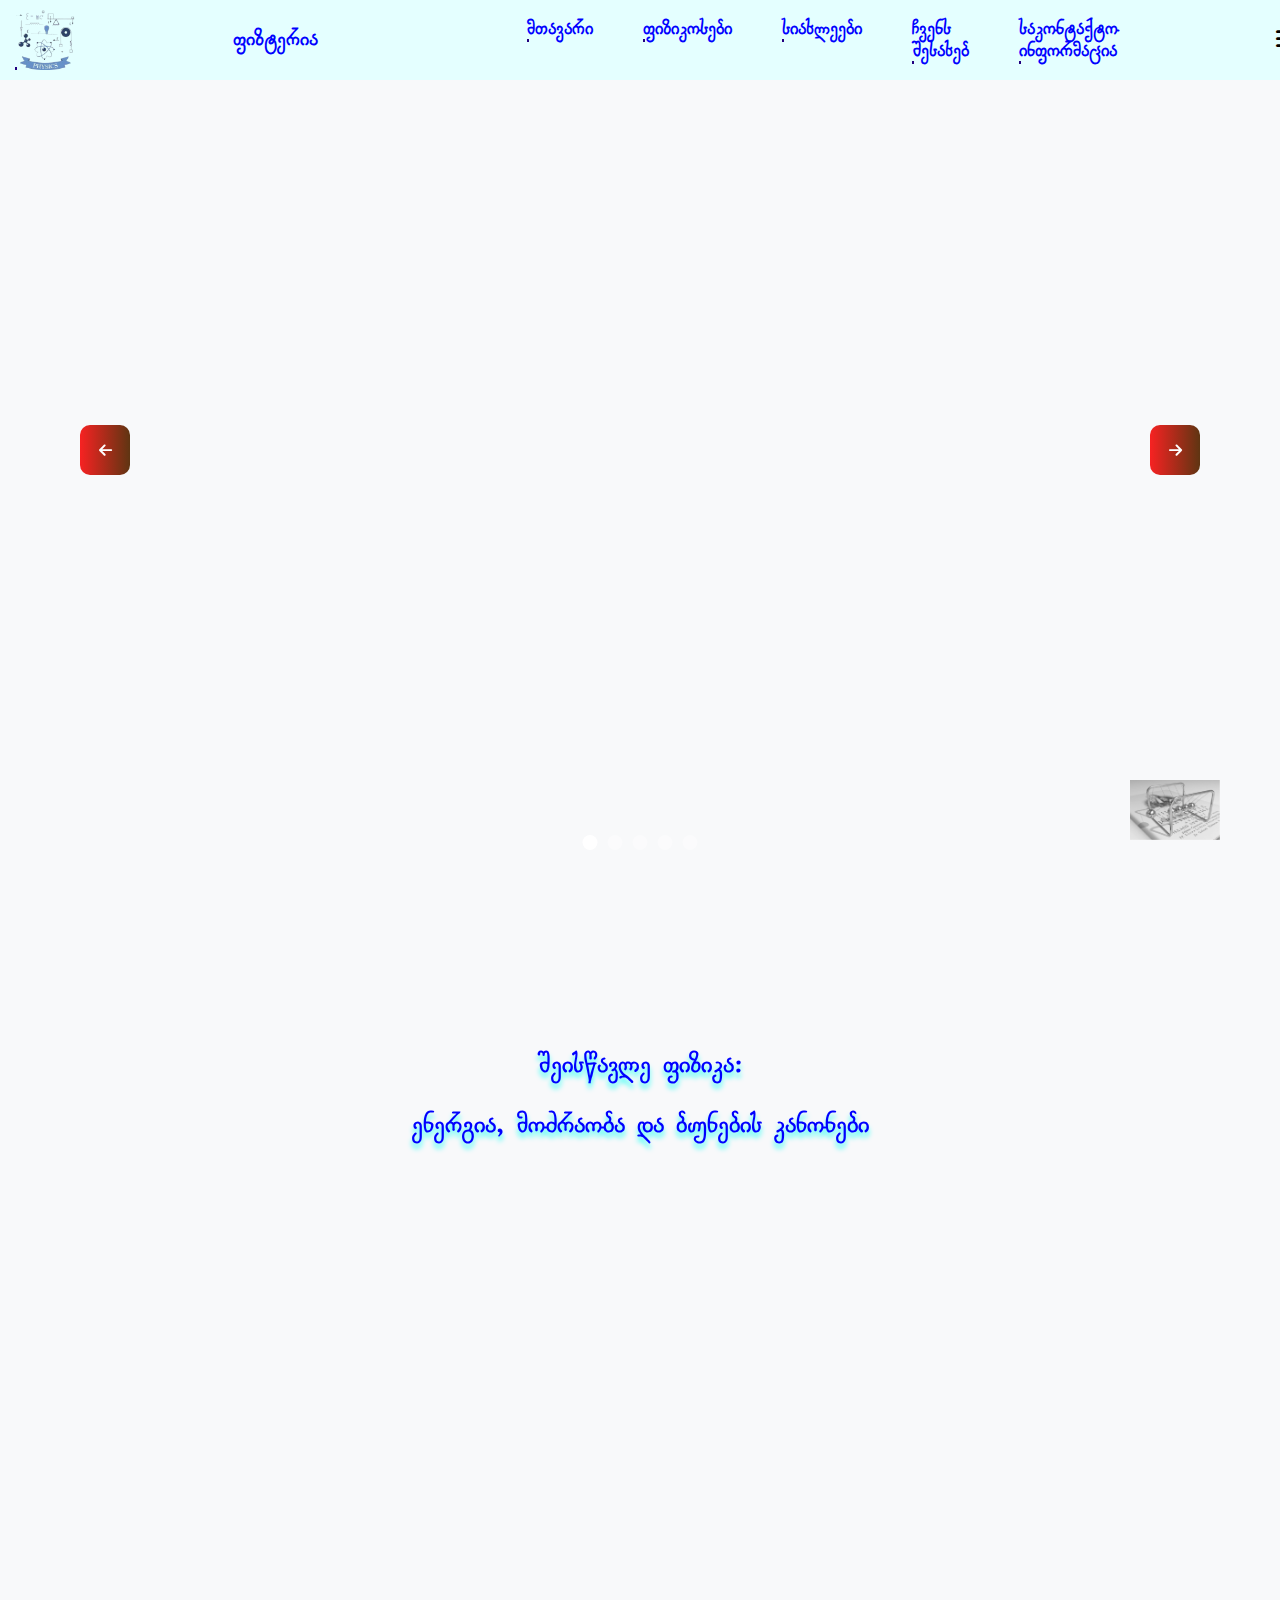
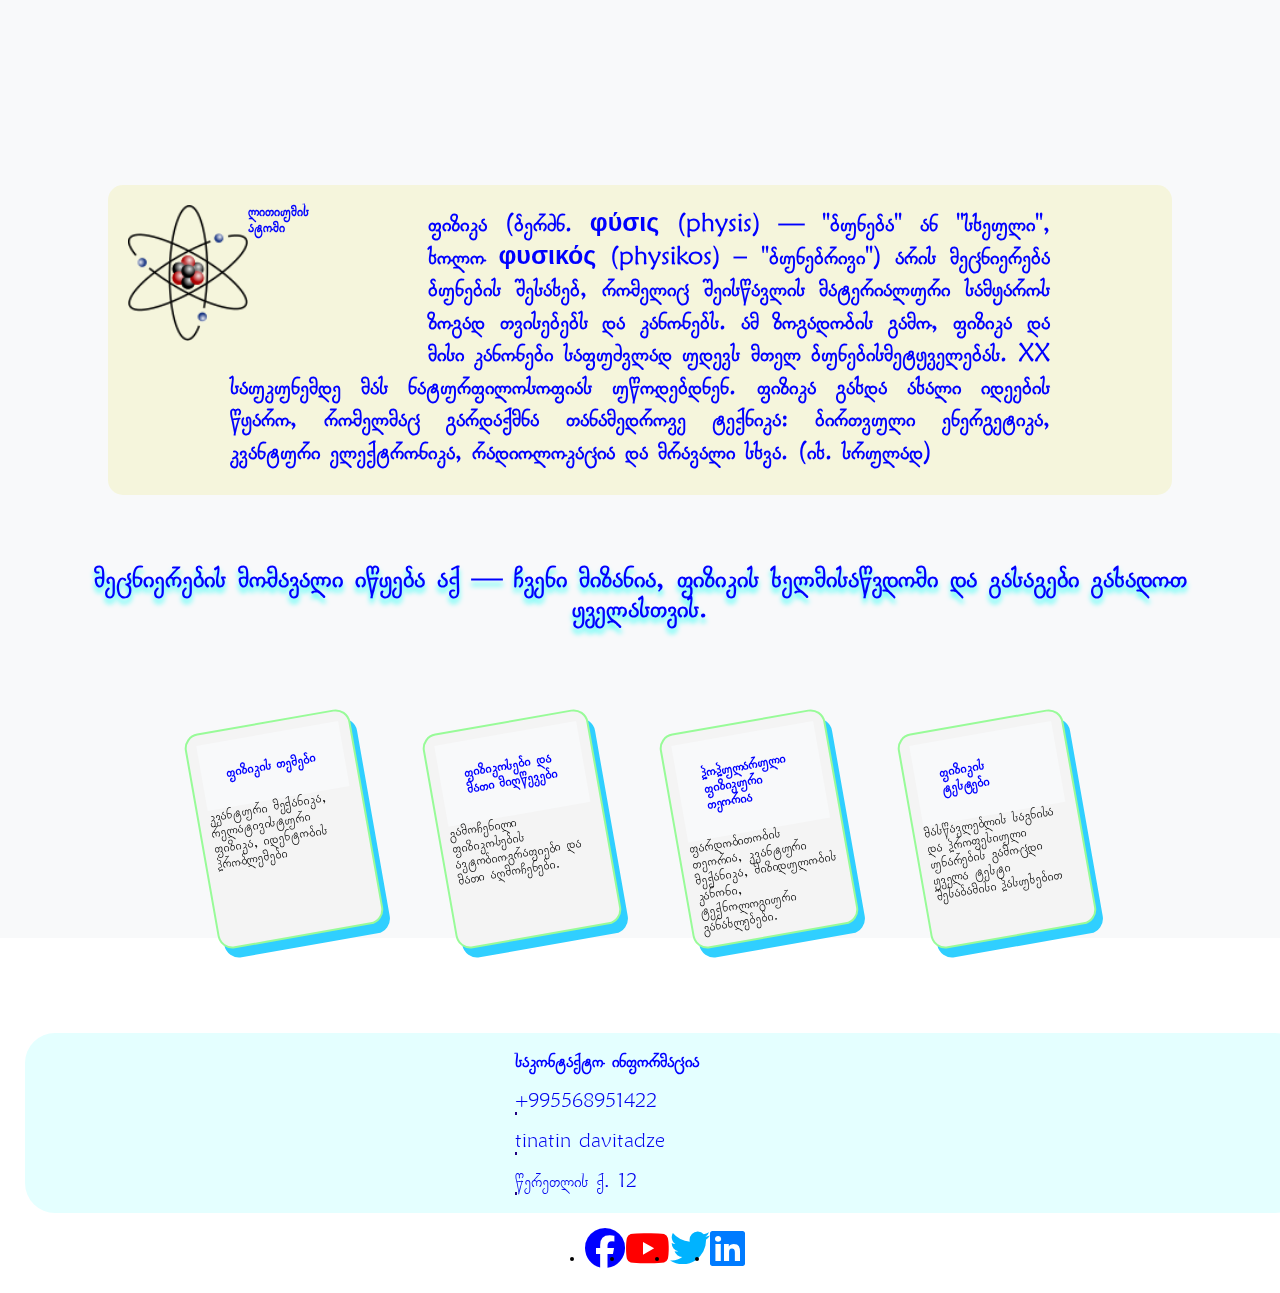
==== index.html @ 35d52744 "index.js" ====
<!DOCTYPE html>
<html lang="ka">
<head>
    <link rel="icon" href="/images/Newtons_cradle.gif">

    <meta name="viewport" content="width=device-width, initial-scale=1.0" />

    <link rel="stylesheet" href="/styles/reset.css">

    <link rel="stylesheet" href="//cdn.web-fonts.ge/fonts/alk-life/css/alk-life.min.css">

    <link rel="stylesheet" href="./styles/fonts.css">

    <link rel="stylesheet" href="styles/style.css"> 

    <link rel="stylesheet" href="styles/responsive.css"> 

    
 

    <link rel="stylesheet" href="https://cdnjs.cloudflare.com/ajax/libs/font-awesome/6.7.2/css/all.min.css">

    <!-- <link rel="stylesheet" href="https://cdnjs.cloudflare.com/ajax/libs/font-awesome/6.5.1/css/all.min.css"> -->

    <link rel="stylesheet" href="https://phet.colorado.edu/ka/simulations/filter?subjects=physics&type=html">

    <link rel="preconnect" href="https://fonts.googleapis.com">

    <link rel="preconnect" href="https://fonts.gstatic.com" crossorigin>

    <link href="https://fonts.googleapis.com/css2?family=Boldonse&family=Playfair+Display:ital,wght@0,400..900;1,400..900&family=Roboto:ital,wght@0,100..900;1,100..900&display=swap" rel="stylesheet">


<!-- დასერჩვის ოპტიმიზაცია, ხშირად იყოს ძებნადი, ამოვიდეს ძებნის სიაში -->
    <meta name="description" content="Educational">   <!--აღწერა-->

    <meta name="keywords" content="physic,test,Isaac Newton,albert Einstein">   <!--მნიშვნელოვანი სიტყვები-->

    <meta name="author" content="Tinatin Davitadze">  <!--ვინ შექმნა ეს საიტი-->


    <!--  facebook meta tags -->

    <meta property="og:url"                content="https://tinatin99.github.io/my_project/" />

    <meta property="og:type"               content="educational" />

    <meta property="og:title"              content="PhysTeria" />

    <meta property="og:description"        content="How important is the knowledge of physics to a person's life?" />

<!-- რამდენად მნიშვნელოვანია ფიზიკის ცოდნა ადამიანის ცხოვრებაში? -->

<meta property="og:image"              content="http://static01.nyt.com/images/2015/02/19/arts/international/19iht-btnumbers19A/19iht-btnumbers19A-facebookJumbo-v2.jpg" />






        <title>მთავარი / ფიზტერია</title>


        <!-- გადასახედი და დასაზუსტებელი -->

        <!-- https://responsivetesttool.com/ -->

         <!-- https://validator.w3.org/#validate_by_input -->

          <!-- google transfonter -->

          <!-- webkit     webfonts -->

           <!-- autoprefix -->

            <!-- minify.css -->

              <!--unminify.css -->


              <!-- Autoprefixer CSS online
Autoprefixer is a PostCSS plugin which parses your CSS and adds vendor prefixes 
Autoprefixer CSS ონლაინ
Autoprefixer არის PostCSS მოდული, რომელიც აანალიზებს თქვენს CSS-ს და ამატებს გამყიდველის პრეფიქსებს. პრობლემურ ტეგებს ამოწმებს და ამატებს თუ არასრულად გვაქვს გაწერილი, რადგან შემდგომში საიტი იყოს ყველა ბრაუზერისთვი წაკითხვადი.
-->

<!-- HTML Forms -->
              

   
</head>
<body class="physicsbody" id="physicsbody">
  

    <header >
      

        <a  href="index.html"><img class="logo_image"  src="/images/img2.png" alt="physic" title="ფიზიკა"></a>
        
        <h1> <strong> ფიზტერია </strong> </h1>
        
        <nav class="navigation" id="navigation">
            <ul>

                <li class="nav_li"><a href="index.html" target="_blank"><strong>მთავარი</strong></a></li>  
                
                
                <li class="nav_li"><a href="physicists.html" target="_blank"><strong>ფიზიკოსები</strong></a></li>


                <li class="nav_li"><a href="news.html" target="_blank"><strong>სიახლეები</strong></a></li> 

                                
                <li class="nav_li"><a href="about.html" target="_blank"><strong>ჩვენს</strong> <br> <strong>შესახებ</strong></a></li>

                
                <li class="nav_li"><a href="contact.html" target="_blank"><strong>საკონტაქტო</strong><br><strong>ინფორმაცია</strong></a></li>
            </ul>
        </nav>


        <div class="burger" id="burger">
            <i class="fa-solid fa-bars"></i>
        </div>
        
        

    </header>


        <!--ვალიდატორში შეცდომა -->

        <section >
            <div class="slider-wrapper" id="myDiv">
                <img class="key" src="img/ct.png" alt="">
                <button class="arrow arrow-left" id="arrow-left"> <i class="fa-solid fa-arrow-left"></i> </button>
                <button class="arrow arrow-right" id="arrow-right"> <i class="fa-solid fa-arrow-right"></i> </button>

                <div class="slider" id="slider">

                </div>
            </div>
        </section>

        <!-- autoprefixer -->
    





        <section>
            <div id="home2" class="home2">
                <h3 class="home"><strong>შეისწავლე ფიზიკა: <br><br> ენერგია, მოძრაობა და ბუნების კანონები</strong></h3>
                <iframe class="video1" width="90%" height="500" src="https://www.youtube.com/embed/_SDRHrCsmT0?si=aQcc56INq0ewlYPB" title="YouTube video player" frameborder="0" allow="accelerometer; autoplay; clipboard-write; encrypted-media; gyroscope; picture-in-picture; web-share" referrerpolicy="strict-origin-when-cross-origin" allowfullscreen></iframe>
            </div>
        </section>

          

     





        <section>
            <div class="phisic-card">  
                 <div class="geo-rel">
                    <img class="float" src="/images/atom.png" alt="atom" title="ლითიუმის ატომი">  
                    <p class="geo-rel1"><strong>ლითიუმის <br> ატომი</strong>
                    </p>
                </div>
                              
                   <div class="geo-text"> ფიზიკა (ბერძნ. φύσις (physis) — "ბუნება" ან "სხეული", ხოლო φυσικός (physikos) – "ბუნებრივი") არის მეცნიერება ბუნების შესახებ, რომელიც შეისწავლის მატერიალური სამყაროს ზოგად თვისებებს და კანონებს. ამ ზოგადობის გამო, ფიზიკა და მისი კანონები საფუძვლად უდევს მთელ ბუნებისმეტყველებას. XX საუკუნემდე მას ნატურფილოსოფიას უწოდებდნენ. ფიზიკა გახდა ახალი იდეების წყარო, რომელმაც გარდაქმნა თანამედროვე ტექნიკა: ბირთვული ენერგეტიკა, კვანტური ელექტრონიკა, რადიოლოკაცია და მრავალი სხვა. (იხ. სრულად)
                   </div>
            </div>   
        </section>

            <div id="news"> <h3 class="news"><b>მეცნიერების მომავალი იწყება აქ — ჩვენი მიზანია, ფიზიკის ხელმისაწვდომი და გასაგები გახადოთ ყველასთვის.</b></h3></div>


        <section id="td">
        
           <div class="box1"> <div class="index">
            <h4 class="news"><b>ფიზიკის თემები</b></h4>კვანტური მექანიკა, რელატივისტური ფიზიკა, იდენტობის პრობლემები
        </div></div>
           <div class="box1">   <div class="index">
            <h4 class="news"><b>ფიზიკოსები და მათი მიღწევები</b></h4><p>გამოჩენილი ფიზიკოსების ავტობიოგრაფიები და მათი აღმოჩენები.</p>
        </div></div>
           <div class="box1"> <div class="index">
            <h4 class="news"><b>პოპულარული ფიზიკური თეორია</b></h4>
            ფარდობითობის თეორია,
            კვანტური მექანიკა,

            მიზიდულობის კანონი,

            ტექნოლოგიური განახლებები.
        </div></div>
           <div class="box1"> <div class="index">
            <h4 class="news"><b>ფიზიკის ტესტები</b></h4>
            <p>მასწავლებლის საგნისა და პროფესიული უნარების გამოცდი ყველა ტესტი შესაბამისი პასუხებით</p>
        </div>
     </div>
       
    </section>




<!-- ფსევდო ელემენტები (პირველი ხაზი განსხვავებულიიყოს, ან ასობგერა, შევუცვალოთ ფორმა, ზომა ან ყველაფერი ერთად შეგვიძლია გავწეროთ ფსევდოკლასებით)-->

     
        
   
       <img class="chat_icon" src="/images/Newtons_cradle.gif" alt="Newtons_cradle"> 
       
    </main>
  

    <footer>
     

    <section class="sacont" id="contact">
           
    <ul class="li_cont">      
        <p class="geo-rel"> <b>საკონტაქტო ინფორმაცია</b></p> <br> <br> 
        <li><a class="contact" href="tel:+995568951422">+995568951422</a></li><br>
      
        <li><a class="contact" href="mailto:tinatindavitadze7.com">tinatin davitadze</a></li><br>
        
       

        <li><a class="contact"href="https://www.google.com/maps/search/%E1%83%96%E1%83%94%E1%83%A1%E1%83%A2%E1%83%90%E1%83%A4%E1%83%9D%E1%83%9C%E1%83%98,+%E1%83%AA%E1%83%9D%E1%83%A2%E1%83%9C%E1%83%94+%E1%83%93%E1%83%90%E1%83%93%E1%83%98%E1%83%90%E1%83%9C%E1%83%98%E1%83%A1+%E1%83%A5%E1%83%A3%E1%83%A9%E1%83%90/@42.1140526,43.0311178,15.33z?entry=ttu&g_ep=EgoyMDI1MDExNS4wIKXMDSoASAFQAw%3D%3D">წერეთლის ქ. 12</a></li>
    </ul>




   

</section>
    <div id="fa">

        <li><i class="fa-brands fa-facebook"></i></li>
        <li><i class="fa-brands fa-youtube"></i></li>
        <li><i class="fa-brands fa-twitter"></i></li>
        <li><i class="fa-brands fa-linkedin"></i></li>
    </div>
</footer>

<script src="about.js"></script>
<script src="slider.js"></script>
<script src="script.js"></script>
</body>
</html>

 <!-- 04,12,2024
css psevdo-elements     ფსევდო ელემენტები
 პირველი ხაზი იყოს განსხვავებული  -->
---- styles/fonts.css ----
@font-face {
    font-family: 'BPG Irubaqidze';
    src: url('../fonts/bpg-irubaqidze-webfont.eot'); /* IE9 Compat Modes */
    src: url('../fonts/bpg-irubaqidze-webfont.eot?#iefix') format('embedded-opentype'), /* IE6-IE8 */
         url('../fonts/bpg-irubaqidze-webfont.woff2') format('woff2'), /* Super Modern Browsers */
         url('../fonts/bpg-irubaqidze-webfont.woff') format('woff'), /* Pretty Modern Browsers */
         url('../fonts/bpg-irubaqidze-webfont.ttf') format('truetype'), /* Safari, Android, iOS */
         url('../fonts/bpg-irubaqidze-webfont.svg#bpg_irubaqidzeregular') format('svg'); /* Legacy iOS */
}
/* google.com-ში  transfonter ვკრიბავთ და პირველივეში შევდივართ ჯერ ვაგენერირებთ და შემდეგ  გავხსნით დაგენერირებულს ვირჩევთ რაც გვინდა და გახსნის შემდეგ ყველას მოვნიშნავთ და converts.
ჩამოტვირთულიდან stylesheet_ს ვაკოპირებთ და სტაილ.სსსში ვსვამთ, ხოლო ფოლდერიდან დანარჩენს ვაკოპირებთ და ფონტს ფოლდერში ვსვამთ.  */
@font-face {
    font-family: 'Playfair Display';
    src: url('PlayfairDisplay-BlackItalic.eot');
    src: url('PlayfairDisplay-BlackItalic.eot?#iefix') format('embedded-opentype'),
        url('PlayfairDisplay-BlackItalic.woff2') format('woff2'),
        url('PlayfairDisplay-BlackItalic.woff') format('woff'),
        url('PlayfairDisplay-BlackItalic.svg#PlayfairDisplay-BlackItalic') format('svg');
    font-weight: 900;
    font-style: italic;
    font-display: swap;
}


@font-face {
    font-family: 'Roboto Condensed';
    src: url('RobotoCondensed-Black.eot');
    src: url('RobotoCondensed-Black.eot?#iefix') format('embedded-opentype'),
        url('RobotoCondensed-Black.woff2') format('woff2'),
        url('RobotoCondensed-Black.woff') format('woff'),
        url('RobotoCondensed-Black.ttf') format('truetype'),
        url('RobotoCondensed-Black.svg#RobotoCondensed-Black') format('svg');
    font-weight: 900;
    font-style: normal;
    font-display: swap;
}
---- styles/style.css ----
/* @import url("//cdn.web-fonts.ge/fonts/alk-life/css/alk-life.min.css"); */
/* ფონტის ლინკი ქართული */

/* @import url('https://fonts.googleapis.com/css2?family=Playfair+Display:ital,wght@0,400..900;1,400..900&display=swap'); */
/* ფონტის ლინკი ლათინური */


 /* body{
  background-color: blanchedalmond;
  font-family: Arial, Helvetica, sans-serif;
 } */


 /* body {

  background-color: #f4f4f4;
} */


header{  
  background-color: rgb(228, 508, 299);  
  font-size: 22px;
  color:black;
  position: fixed;
  display: flex;
  align-items: center;
  justify-content: space-between;
  width: 100%;
  top: 0;
  left:0 ;  
  padding: 10px 15px; 
  z-index: 1;
   /* position: relative; */
 }

.logo_image{
  width: 60px;
  height: 60px;
}

.navigation ul {
  display:  flex;
  }

.nav_li{
  margin-left: 50px;  
 }

.headerA{
  text-decoration: none;

}

.headerA:hover{
 font-size: 40px;

}






/* header-ის hoveri */
 /* header - ს დაჰოვერება გავუკეთოთ, კურსორის მიტანისას ცვლილება, a ანქორ ტეგი იქნება რელატივი, ხოლო  ბიფორი და აფტერი აბსოლუტი
სწორია*/
/* ტექსტს ხაზები რომ მოვაშოროთ უნდა გავწეროთ text- decoration:nane; */


a{
  position: relative;
  }
    a::after{
      content: "";
      height: 3px;
      width: 2px;
      position: absolute;
      bottom: 0;
      left: 0;
      background-color:rgb(34, 0, 128) ;
      display: block;
      /* transition: width 2s linear 1s; */
    }
  
    a:hover::after{
      width: 100%;
    }
  




.Newtones_cradle{
   margin-top: 80px;
   font-size: 14px;   
 }

.imgtitle{
  width: 10px;
}


  b,strong{
   width: 30px;
   color:blue;
   width: 50px;
   height: 10px;
   font-weight: bold;
  }

  a{
   text-decoration: none;
   }
   
  

   h1{
    font-size: 24px;
    color: black;
    background-color: rgb(228, 508, 299);
   }


  
   .Newtones_cradle{
     font-size: 20px;
     display: inline-block;
     
   }
   
   .maps_if{      
      margin-top: 5px;
      margin-bottom: 5px;
      margin-left: 5px;
      
   }

   #exp{ 
    display: inline-block;
    display: flex;
    margin-top: 80px;
    width: 80%;
    display: flex;
    justify-content: center;
    padding: 40px;
    margin-left: 175px;
    }
 .exp{
  padding: 50px;
 }
 #exsp_text{

  font-size: 40px;
  text-shadow:0 3px 15px #6200ea;
  color:#6200ea;
  margin-bottom: 50px;
  display: flex;
  justify-content: center;
  align-items: center;
 
 }

 #contact{
    display: flex; 
    background-color: rgb(228, 508, 299); 
    justify-content: center; 
    font-size: 22px;
    padding: 20px;
    display: flex;
    margin-bottom: 15px;
    color: rgb(86, 48, 225);
    margin-top: 70px;
    border-radius: 30px;
 }
 
 .chat_icon{
  width: 90px;
  height: 60px;
  position: fixed;
  bottom: 60px;
  right: 60px;
  z-index: -1; 
}




 /* მთავარი გვერდი, სლაიდერი */


 /* slider */



/* slider */
#slider {
  width: 80%;
  height: 100vh;
  position: relative;
  margin: 0 auto;
}
.arrow {
  position: absolute;
  top: 50%;
  transform: translateY(-50%);
  width: 50px;
  height: 50px;
  background-image: linear-gradient(to right, #f72222, #5f3512);
  border-radius: 20%;
  color: white;
  cursor: pointer;
  border: none;
  font-size: 15px;
  z-index: 2;
}
.arrow-left {
  left: 80px
}
.arrow-right {
  right: 80px;
}
.arrow:hover {
  border: 2px solid white;
  background-size: 300% 100%;
}
/* .slider-title {
  position: absolute;
  top: 50%;
  left: 50%;
  transform: translate(-50%, -50%);
  font-family: 'Berkshire Swash', cursive;
  font-size: 3rem;
  letter-spacing: 0.15rem;
  color: white;
  background-color: rgba(0, 0, 0, 0.555);
  padding: 40px 70px;
  border-radius: 30px;
  text-align: center;
}
.slider-title:hover {
  box-shadow: 0 4px 40px rgba(0, 0, 0, 0.747);
} */
.dot {
  width: 15px;
  height: 15px;
  border-radius: 50%;
  background-color: white;
  margin: 5px;
  opacity: 40%;
}
.dot.active {
  opacity: 100%;
}
.dots {
  display: flex;
  position: absolute;
  z-index: 100;
  left: 50%;
  transform: translateX(-50%);
  bottom: 5%;
  cursor: pointer;
}
.fade {
  animation-name: fade;
  animation-duration: 5s;
}

@keyframes fade {
  from {opacity: 30%} 
  to {opacity: 1}
}
.key {
  max-width: 70px;
  opacity: 50%;
  position: absolute;
  bottom: 50px;
  right: 70px;
  z-index: 109;
}







 



/* footer */

/* სწორია */


footer{    
  margin-top: 100px;
  width: 100%; 
  margin: 0 auto;
  padding: 25px;
 
 background-color:white;
  /* background-color: rgb(86, 48, 255); */
}
.fa-facebook{
  color: blue;
  font-size: 40px;
}

.fa-youtube{
  color:red;
  font-size: 40px;
}

.fa-twitter{
  color: rgb(0, 179, 255);
  font-size: 40px;
}

.fa-linkedin{
  color: #007BFF;
  font-size: 40px;
}


#fa{
  display: flex;
  justify-content: center;
  align-items: center;
}
#ascot{
  display: block;
  margin: 0 auto;
  }









/* მთავარი გვერდი ვიდეო */
/* index.html */

.home2{
  padding: 60px;
  width: 80%;
  margin: 0 auto;
  margin-top: 50px;
  margin-bottom: 40px;
}

.video1{
  margin-top:40px ;
  margin: 0 auto;
}

.home{
  margin: 0 auto;
  margin-top: 40px;
  font-size:30px;
  margin-bottom: 40px;
}




.bg_image2{
  background-image:url('https://upload.wikimedia.org/wikipedia/ka/6/64/%E1%83%9B%E1%83%96%E1%83%98%E1%83%A1_%E1%83%A1%E1%83%98%E1%83%A1%E1%83%A2%E1%83%94%E1%83%9B%E1%83%90.png');
  height:500px;
  width: 100%;
  margin: 0 auto;
  background-color: rgb(218, 255, 196);
  background-position: center;
  background-repeat: no-repeat;
  background-size:cover; 
  /* margin-top: 40px; */
  position: relative;
  padding: 12px; 
  margin-top: 80px; 
}


/* BEM   მოდიფაიერი მეთოდოლოგია */
/* მთავარი გვერდი */

.physicsbody {
  font-family: 'BPG Irubaqidze', sans-serif;
  background-color: #f8f9fa; 
  width: 100%;
}
#physteria{
  display: flex;


}


/* BEM   მოდიფაიერი მეთოდოლოგია */
/* მთავარი გვერდი */


#physteria{
display: flex;
flex-direction: column;
width: 40%;
}


/* Global Styles */
.container {
  display: flex;
  flex-wrap: wrap;
  gap: 20px;
}

.container__box {
  max-width: 480px;
  width: 100%;
  padding: 20px;
   
  border-radius: 20px;
  box-shadow: 0 40px 55px rgb(102, 48, 255);
}

.container__box1 {
  max-width: 480px;
  width: 100%;
  padding: 20px;
  
  border-radius: 20px;
  box-shadow: 0 30px 45px purple;
}
.container__box--primary {
  background-color: #f0f0f0;
}

.container__box--secondary {
  background-color: #e0e0e0;
}

.container__item {
  width: 100%;
  margin-bottom: 20px;
}
.container__item1{
  width: 100%;
  margin-bottom: 20px;
}

.container__image {
  max-width: 150px;
  width: 100%;
  height: auto;
  float: left;
  padding: 20px;
}

.container__text {
  font-size: 16px;
  line-height: 1.5;
}

.container__title {
  font-size: 24px;
  font-weight: bold;
  margin-bottom: 20px;
}

/* Quotes Section */
.container--quotes {
  display: flex;
  flex-wrap: wrap;
  gap: 20px;
}

#container--quotes{
  max-width: 80%;
  display: flex;
  width: 100%;
  justify-content: center;
  margin-bottom: 50px;
  margin-left: 200px;
  gap: 200px;
}
.container__item--quote {
  width: calc(50% - 10px);
}

.container__item--quote p {
  font-style: italic;
}

#news2{
display: inline-block;
margin: 0 auto;
margin-left: 25%;
border-radius: 20px;

}
.news{
  font-family: 'BPG Irubaqidze', sans-serif;
  background-color: #f8f9fa; 
  margin: 0 auto;
  padding: 25px;
}
#news{
  margin: 0 auto;
  padding: 45px;
}



/* ფსევდო კლასები */



.container__text::first-line{
  color: rgb(0, 0, 0);
  font-size: 18px;
  font-weight: 700;
}
.container__text::first-letter{
  color: blue;
  font-size: 24px;
  font-weight:1000;
}
  
#td{
  max-width:900px;
  display: flex;
  width: 100%;
  justify-content: center;
  margin-bottom: 50px;
  margin-left: 50px;
  gap: 50px;
  margin: 0 auto;
}
#td1{
 
  display: flex;
  width: 100%;
  justify-content: center;
  margin-bottom: 50px;
  margin-left: 50px;
  gap: 200px;
}

#td1 {
  display: flex;
  flex-wrap: wrap;
  justify-content: space-around;
  gap: 20px;
}

.box {
  background-color: #f2f2f2;
  padding: 20px;
  border: 1px solid #ccc;
  width: 100%;
  max-height: 1000px;
  height: 100%;
  box-sizing: border-box;
  margin: 10px;
  word-wrap: break-word; /* Break long words to fit inside the box */
}


 .phisic-card {  
  gap: 20px; 
  max-width:80%;
  margin: 0 auto;
  padding: 20px;
  background-color: beige;
  border-radius: 15px;
}



img{
  float: left;  
  width: 40%;
  gap: 10px;
}
.img1{
  width:25px ;
}
     
/* ბგ იმიჯი */


 #bg_image{
  display: block;
  margin-top:250px;
  border-radius:15px ;

  
} 

.bg_image3{
  background-image:url('https://charlius.com/wp-content/uploads/2022/04/cropped-mwskyglow_moore_2500.jpg');
  min-height: 450px;
  max-width:1700px ;
  height:100%;
  width: 100%;  
  margin: 0 auto;
  background-color: rgb(218, 255, 196);
  background-position: center;
  background-repeat: no-repeat;
  background-size:cover; 
  margin-top: 4px;
  position: relative;
  padding: 12px;  
  margin-bottom: 35px;
}
.bg_image4{
  background-image:url('https://scontent.ftbs10-1.fna.fbcdn.net/v/t39.30808-6/214532542_4029671400471598_6678748425135507492_n.jpg?_nc_cat=110&ccb=1-7&_nc_sid=2285d6&_nc_eui2=AeH5NBh64l0gcdm6SoiqphZ7uqmRqmdC9Vm6qZGqZ0L1WbvhfOEg3TttnST35Mgynf_HlL9q56Ipww0g6e2J4lCu&_nc_ohc=7VtyoutDpgkQ7kNvgH0OpwM&_nc_oc=AdnmlX275PA45RU_Ck9c2SEjwHEB9wnBqnvUWYlDtI4scj-tTRNswq63GcZ1c-hGpg4&_nc_zt=23&_nc_ht=scontent.ftbs10-1.fna&_nc_gid=7BNAq6Pgqcuf5ttg_qZ0HA&oh=00_AYGBJleCdIKKenQnU5jYN0Kqg5xQDb5G0XFtJYiBntlUfA&oe=67EE4855');
  min-height: 550px;
  max-width:1750px ;
  height:100%;
  width: 100%;  
  margin: 0 auto;
  background-color: rgb(218, 255, 196);
  background-position: center;
  background-repeat: no-repeat;
  background-size:cover; 
  position: relative;
  padding: 12px;  
}


/* ტესტები */

/* .about {
  font-family: Arial, sans-serif;
  background-color: #f4f4f4;
  padding: 20px;
} */
#testtwo{
  display: flex;
  margin-top: 40px;  
  width: 80%;
  max-width: 100%;

  background: white;
  margin: 10px 0;
  padding: 10px;
  border-radius: 5px;
  box-shadow: 0 2px 4px rgba(0, 0, 0, 0.1);
}
.test-list {
  display:flex;
  justify-content:center ;
  list-style: none;
  padding: 0;
}

.test-list a {
  text-decoration: none;
  font-size: 16px;
  color: #0077cc;
}

.test-container {
  display: flex;
  width: 80%;
  gap: 40px; 
}

.test-box {
  flex: 1; 
  box-shadow: 0 4px 8px rgba(0, 0, 0, 0.1); 
  padding: 10px;
  background-color: #fff;
}


/*before ელემენტამდე
after ელემენტის შემდეგ  */








h2::before{
  content:"... ";
  color: rgb(183, 0, 255);
  font-size: 25px;
  margin: 0 auto;
}

h3::after{
  content:url();
  color: rgb(183, 0, 255);
  font-size: 25px;
}














/* 09.12.2024 */

/* გადავამოწმო სისწორე     ????????????????????????????????????? */

/* მარქაფ ვალიდატორი
შევამოწმოთ ვალიდატორში გაწერილი კოდები
url(https://validator.w3.org/) */





/*გამწვირვალე  ფონის გადაკვრა სურათზე ფსევდო ელემენტების გამოყენებეით 
responsive checker გუგლში ვწერთ გითაბის ლინკი, რეზოლუციებზე გაწერა
https://responsivetesttool.com/
სწორია*/



.bg_image2::before{
  content:url("") ;
  width: 100%;
  height: 100%;
  background-color:black;
  display: block;
  opacity: 9%;
}
.bg_image3::before{
  content: "";
  width: 100%;
  height: 100%;
  background-color: rgb(7, 20, 20);
  display: block;
  opacity: 8%;
}
.bg_image4::before{
  content: "";
  width: 100%;
  height: 100%;
  background-color: rgb(7, 20, 20);
  display: block;
  opacity: 1%;
}

/* css text-shadow property აქვს   3 პარამეტრი
x  ღერზზე გამოწეული  y   ღერზზე გამოწეული  ერის შეცვლა*/

h2{
  text-shadow: 1px 1px #000000;
  margin: 0 auto;
  
}


/* css box-shadow property  */
/* სწორია */

/* ფიზიკოსების გვერდი დივები */
.containerbox {
  flex-wrap: wrap;
  gap: 20px; 
  justify-content: center;
  align-items: center;
}


.box{
  display: flex;
  flex-direction:column; 
  gap: 15px;
  box-shadow: 5px 10px rgb(102, 48, 255);
  display: inline-block;
  background-color: #f4f4f4;
  width:30%;
  height: 30%;
  margin: 0 auto;
  padding: 10px;
  border: 2px solid palegreen;
  margin-top: 25px;
  border-radius: 15px;
  margin-right: 5px;
  margin-left: 10px;
  padding: 20px;
  transform: rotate(4deg);
 }
#contbox{
  display: flex;
  flex-wrap: wrap;
  margin: 100px;
}

 .box1{
  display: flex;
  flex-direction:column; 
  gap: 15px;
  box-shadow: 5px 10px rgb(48, 207, 255);
  display: inline-block;
  background-color: #f4f4f4;
  width:38%;
   margin: 0 auto;
  
  border: 2px solid palegreen;
  margin-top: 25px;
  border-radius: 15px;
  margin-right: 10px;
  margin-left: 10px;
  padding: 10px;
  transform: rotate(-10deg);
 }

 #contact1{
  display: flex;
  margin: 0 auto;
  width: 50%;
  margin-top: 80px;
  border-radius: 40px;
   }

/* :hover pseudo class*/





/* contact კონტაქტების გვერდის ღილაკი */

/* სწორია */



/* ??????????????????????????????? */






 /* 09,02,2024 */
/* fonts */

.geo-abs{
  font-family: "ALK Life", sans-serif;
  color: black;
 }

 

.geo-rel {
  position: relative;
  float: left;
  width: 300px; /* სურათის კონტეინერის სიგანე */
}




#h4{
  margin: 0 auto;
  font-size: 16px;
}
 .geo-text {
  max-width:80%;   /* ტექსტის მაქსიმალური სიგანე */
  width: 100%;
  padding: 5px;
  font-size: 25px;
  line-height: 1.3;
  text-align: justify;
  margin: 0 auto;
  } 

.geo-text{
  color: blue;
  text-decoration: none;
  font-weight: bold;
}

.geo-text1 {
  max-width:800px; /* ტექსტის მაქსიმალური სიგანე */
    width: 100%;
  padding: 5px;
  font-size: 17px;
  line-height: 1.3;
  text-align: justify;
  margin: 0 auto;
  } 

.geo-text1  {
  color: black;
  text-decoration: none;
  font-weight: bold;
}
.physic{
  display: block;
  float: left;
  background-color: beige;
}





/* BEM ბლოკი ელემენტი მოდიფაიერი
ფიზიკოსები, მეორე გვერდი */
/* მეცნიერთა ბლოკი */

.main__section--intro {
  display: inline-block;
  display: flex;
  justify-content: center;
  align-items: center;
  width: 60%;
  text-align: center;
  padding: 20px;
  background-color: white;
  color: black;
  font-size:30PX;
}
#intro{
  margin: 0 auto;
  margin-top: 90px;
  border-radius: 10px;
  background-color: #f8f9fa; 
  font-family:initial;
}



/* გასარკვევი მაქვს, ვერ შევუცვალე ფერი და მდებარეობა */


#ciali{
  font-size: 50px;
  margin-bottom: 100px; 
  margin-top: 100px;
  display: flex;
  justify-content: center;
  align-items: center;
  text-shadow:0 3px 15px #6200ea;
  color:#6200ea;
  
 
}
/* ფიზიკოსების სექცია */
.scientists {
  text-align: center;
  padding: 40px 20px;
}

.scientists__title {
  font-size: 2em;
  color: #333;
  margin-bottom: 20px;
}

/* ბარათების გალერეა */
.scientists__grid {
  display: grid;
  grid-template-columns: repeat(auto-fit, minmax(250px, 1fr));
  gap: 20px;
  max-width: 1200px;
  margin: 0 auto;
}

/* ბარათის სტილები */
.scientists__card {
  background: white;
  padding: 20px;
  border-radius: 10px;
  box-shadow: 0px 4px 6px rgba(0, 0, 0, 0.1);
  transition: transform 0.3s, box-shadow 0.3s;
}

.scientists__card:hover {
  transform: translateY(-5px);
  box-shadow: 0px 6px 12px rgba(0, 0, 0, 0.2);
}

/* სურათის სტილი */
.scientists__image {
  width: 50%;
  height: auto;
  border-radius: 8px;
}

/* ტექსტი ბარათში */
.scientists__info {
  margin-top: 10px;
  font-size: 1.2em;
  font-weight: bold;
  color: aliceblue;
  }



.scientists__card {
  position: relative;
  background-color: #6200ea;
  /* სხვა სტილები */
}

.scientists__bio {
  display: none;
  position: absolute;
  bottom: 0;
  left: 0;
  right: 0;
  background-color: rgba(0, 0, 0, 0.8);
  color: white;
  padding: 10px;
  box-sizing: border-box;
  text-align: center;
  font-size: 14px;
  border-radius: 0 0 10px 10px;
}



.scientists__bio {
  transition: opacity 0.3s ease;
  opacity: 0;
  /* სხვა სტილები */
}

.scientists__card:hover .scientists__bio {
  opacity: 1;
}


/* 11.12.2024
ფონტები font
აბსოლიტური მისამართი ონლაინია cdn link  ვსვამთ head ტეგში ან da @import-ით  css-ში ვაკოპირებთ, რელატიური კი ლოკალური ანუ ხელით გავწერთ. web.fonts.ge online sdn  ცავსვათ სტაილის შემდეგ, რესეთამდე.  რომელ ტექსტს ან პარაგრაფს გავუწერთ ისე წაგვიკითხავს, ანუ გაისტილება ასე.*/
/*xeliT dayeneba unda CamovtvirToT */







/* transition linear, ერთი და იგივე სიჩქარით დაუბრუნდება პოზიციას
transition ease სწრაფად იწყებს ბოლოშინელდება
transition ease-in სწრაფად ბოლოში ნელდება
transition ease out სწრაფად და შენელდა
transition easein out  ნელა, სწრაფად და ნელდება */



/* სიმბოლოების შემოტანა 
საავტორო უფლების დაცვა 
some other entities supported by html  
გამზადებული კოდი კოპირებით მოგვაქვს სექციაში
ბლოკურია და ინლაინ ბლოკი გავუწეროთ ზომა არ ეცვლება არჩვეანი არ გავქვს ეს როგორც აიცონი ისე გადმოგვაქვს*/

/* background image shorthand
მაქვს ფერი, სურათი, რეპეატ განმეორება და პოზიცია, ცალკ -ცალკე გაწერილი. შეგვიძლია გავაკეთოთ ერთ ხაზზე გაწერით*/
/* body{
  background: ფერი სურათი განმეორება რიფიტ ან ნო-რიფით პოზიცია მაგალითათ რაიგთ ტოპ;

} */
/* 16.12.2024 */


.scientists--intro{
  background-color: antiquewhite;
}

.lat-abs{
  font-family: "Playfair Display", serif;
  font-optical-sizing: auto;
}
.lat-rel{
  font-family: 'Playfair Display';
}
.lat-rel1{
  font-family: 'Roboto Condensed';
}


/* კონტაქტების გვერდი Radio Buttons
სარეგისტრაციო ფორმა ატრიბუტები */

#survey{ 
  display:inline-block;
  max-width:400px ;
  width:100%;
   margin-bottom: 10px;
  justify-content: center;
  align-items: center;
  margin-top:100px;
  color: #000000;
  border: 5px solid rgb(122, 112, 216);
  border-radius: 15px;
  gap: 25px;
  margin-left:300px;
  padding: 15px;
  box-shadow:20px 20px 15px rgb(86, 48, 225);
}

#survey2{ 
    display:inline-block;
    max-width: 400px;
   width:100%;
   margin-bottom: 30px;
   justify-content: center;
   align-items: center;   
   color: #000000;
   border: 5px solid rgb(216, 112, 135);
   border-radius: 15px;
   gap: 25px;
   margin-left: 140px;
   padding: 5px;
   box-shadow:20px 20px 15px rgb(225, 48, 48);
}


/* 18.12.2025  */




.container {
  display: grid;
  grid-template-columns: repeat(2, 1fr);
  gap: 20px;
  padding: 20px;
  background: white;
  border-radius: 10px;
  box-shadow: 0 0 10px rgba(0, 0, 0, 0.1);
}




.geo-abs{
  font-family: 'BPG Irubaqidze';
}



/* მოეხსნას ხაზები */
 input{
  outline: none;   
 }

 /* ქვედა ხაზი ჰქონდეს მარტო */


 .input_element{
 border: none;
 border-bottom:1px dotted #6200ea;
 margin-top: 20px;
 max-width: 220px;
 width: 100%;
 
 }

#if2{
  font-size: 24px;
  color: black;
  margin: 0 auto;
}
 .box_input{
  max-width: 200px;
  width: 100%;
  margin-top: 10px;
  margin-bottom: 15px;
 }


 /* 18,03,2024 */

fieldset {
  border: 4px solid #007BFF;
  border-radius: 8px;
  padding: 15px;
}
legend {
  font-size: 1.2em;
  font-weight: bold;
  color: #007BFF;
  padding: 0 10px;
}
label {
  font-weight: bold;
  display: block;
  margin-top: 10px;
}
input {
  width: 100%;
  padding: 8px;
  margin-top: 5px;
  border: 1px solid #ccc;
  border-radius: 5px;
  font-size: 16px;
  transition: 0.3s;
}
input:focus {
  border-color: #007BFF;
  outline: none;
  box-shadow: 0px 0px 5px rgba(0, 123, 255, 0.5);
}
input[type="submit"] {
  background-color: #007BFF;
  color: white;
  font-weight: bold;
  cursor: pointer;
  margin-top: 15px;
  border: none;
  padding: 10px;
  transition: 0.3s;
}
input[type="submit"]:hover {
  background-color: #0056b3;
}

.mainphysics1{
  width: 85%;
  margin: 0 auto;
  background-color: aliceblue;
}

/* ახალი ვერსია */
/* .container5 {
  color: #000000;
  border: 5px solid rgb(122, 112, 216);
  border-radius: 15px;
  gap: 25px;
  margin-left: 20PX;
  padding: 15PX;
  box-shadow:20px 20px 15px rgb(86, 48, 225);
  display: flex;
  justify-content: space-between;
  flex-wrap: wrap;
  gap: 20px;
  width: 50%;
  margin: auto;
} */

form {
  border-radius: 15px;
  flex: 1;
  display: flex;
  flex-wrap: wrap;
  width: 100%;
  max-width: 300px;
  margin: 0 auto;
  padding: 10px;
  margin-bottom: 15px;
  background: linear-gradient(to right, white, #5ee7ff);
  box-shadow: 4px 6px 10px rgba(0, 0, 0, 0.2);
  color: black;
  
}

fieldset {
  border: 2px solid white;
  padding: 15px;
  border-radius: 10px;
}

legend {
  font-size: 20px;
  font-weight: bold;
}

label {
  display: block;
  margin-top: 10px;
  font-size: 16px;
}

input, textarea, select {
  width: 100%;
  padding: 10px;
  margin-top: 5px;
  border-radius: 5px;
  border: none;
  outline: none;
  font-size: 14px;
}


/* input, textarea, select:focus {
  width: 100%;
  padding: 10px;
  margin-top: 5px;
  border-radius: 5px;
  border: none;
  outline: none;
  font-size: 14px;
} */


input[type="submit"] {
  background-color: black;
  color: w#5ee7ff;
  font-size: 16px;
  font-weight: bold;
  cursor: pointer;
  transition: 0.3s;
}

input[type="reset"] {
  background-color: black;
  color: w#5ee7ff;
  font-size: 16px;
  font-weight: bold;
  cursor: pointer;
  transition: 0.3s;
}

input[type="submit"]:hover {
  background-color: white;
  color: black;
}

input::placeholder{
  color:gray;
}

input[type="reset"]:hover {
  background-color: white;
  color: black;
}

/* როცა მხ. ტექსტს მინდა მივწვდე */
/* .input_text::placeholder{
  color:gray;
} */

h3 {
  margin-top: 120px;
  text-align: center;
  text-shadow: 0 5px 5px rgb(47, 255, 245);
  font-size: 30px;
  margin-top: 40px;
  margin-bottom: 50px;
}
.curvey5{
  display: flex;
} 
/*  რეგისტრაციის ფორმები დავასრულე */

/* footer */
#btn{
  width: 5%;
}

.physicists{
  background-color: white;
}

/* 23.12.2024 
ცხრილები https://www.w3schools.com/html/html_tables.asp */


/* div-ებზე ფორმის და სტილის მინიჭება. https://www.w3schools.com/cssref/css3_pr_transform.php */


/* CSS-ის Global ცვლადები */
/* HTML თავარი ფესვია, ანუ მთავრი ფესვია, მასში ცვლადის სახელს ვუთითებთ. სახელებს ჩვენ ვარქმევთ. შემოგვაქვს var( --primery-size) ცვლადი ან var( --primary-color)  */


/* ან div-ს მივანიჭებ class="root_div */
 /* :root{
  --primary-color: pink;
  --primery-size:16px;
} 
div{
  color: var(--primery-size);
  font-size: var(--primery-size);
  
  } 

  .root_div{
    color: var(--primery-size);
    width: 300px;
    height: 200px;
    font-size: var(--primery-size);
  } */


  /* 25.12.2024 Max Width */

  .box{
    max-width: 420px;
    width: 100%;
    height: 300px;
    background-color: white#5ee7ff;
  }

  /* git-sce.com */



  #if1{
    display: flex;
    justify-content: center;
    margin-top: 50px;
  }
  .ifi1{
    margin-top: 50px;
    margin-bottom: 50px;
  }
  #freedom{
    width: 900px;
    height:400px;
    margin: 0 auto;
  }




   /* accordion */
 .accordion {
  height: 700px;
  max-width:1400px;
  width: 100%;
  margin: 0 auto;
}
.wraper-body {
  background-color: #524587;
  max-width:1000px;
  width: 100%;
  margin: 0 auto;
  border-radius: 20px;
}
.accordion-container {
  max-width: 870px;
  width: 100%;
  margin: 0 auto;
}


.fontColor {
  color: rgb(244, 244, 244);
}
.fontSize {
  font-size: 20px;
}
.accordion-title {
  position: relative;
  padding: 25px 0;
  cursor: pointer;
}
.accordion-title::before {
  content: " +";
  position: absolute;
  top: 50%;
  transform: translateY(-50%);
  right: 20px;
  font-size: 25px;
}

.accordion h2 {
  font-size: 27px;
  padding-top: 60px;
}
.last {
  padding-bottom: 80px;
}
.accordion-description {
  width: 100%;
  font-size: 16px;
  height: 0;
  overflow: hidden;
}
.line {
  width: 100%;
  height: 1.5px;
  background-color:purple;
}
.accordion-container.active .accordion-description {
  height: 100px;
  padding: 10px;
}
.accordion-container.active .accordion-title::before {
  content: "-";
  font-size: 25px;
}
#fontcolor{
  
}
.li_cont{
  font-size: 20px;
  color: #6200ea;
}
---- styles/responsive.css ----
/* @@ -1,59 +1,59 @@ */



/* 04,12,2024
  იმ რეზოლუციაზე რაზეც ბურგერი ჩნდება, ნავიგაციიას დამალვა უნდა გავუწეროთ  */

   @media(max-width:420px){
    
    .burger{
        display: block;
    }
    .navigation{
        display: none;   
     }
    
}










  

   
  





  /* ფიზიკოსები 
  მობილურისთვის 2x2 განლაგება
პლანშეტისთვის 3x3 განლაგება
მშვენივრად ადაპტირდება სხვადასხვა ეკრანებზე */


  @media (max-width: 1024px) {
    .physicists__grid {
        grid-template-columns: repeat(2, 1fr); 
    }
}

@media (max-width: 768px) {
    .physicists__grid {
        grid-template-columns: repeat(1, 1fr); /
    }
} 
 


/* სიახლეების გვერდი */

@media screen and (max-width: 480px) {
    .survey {
        flex-direction: colum;
    }
    form {
        width: 100%;
        max-width: 100px;
        padding: 15px;
    }
    input {
        font-size: 14px;
        padding: 6px;
    }
    input[type="submit"] {
        padding: 8px;
    }
    }
    .survey2 {
        flex-direction: column;
    }
    form {
        width: 90%;
        padding: 15px;
    }
    input {
        font-size: 14px;
        padding: 6px;
    }
    input[type="submit"] {
        padding: 8px;
    }
    



/* @media screen and (max-width: 768px) {
    .container5 {
        flex-direction: column;
    }
    
    form {
        min-width: 100%;
    }
}

      @media (max-width: 420px) {
            .container {
                grid-template-columns: 1fr;
            }
        } */

/* რესფონსივი responsive- პატარა ეკრანებისთვის */

/* Responsive adjustments for smaller screens */


@media screen and (max-width: 768px) {
    #home {
      width: 95%;  /* Adjust the container width for smaller screens */
    }
  }










  /* სიახლეების გვერდი */

  @media (max-width: 768px) {
    .container__item {
      flex-basis: 100%; /* მცირე ეკრანზე ერთ ხაზზე */
    }
  }

  @media (max-width: 768px) {
    .container__item1 {
      flex-basis: 100%; /* მცირე ეკრანზე ერთ ხაზზე */
    }
  }

  /* Mobile Responsive  სიახლეების გვერდი, bem მეთოდოლოგია*/

@media screen and (max-width: 768px) {
    .container__item--quote {
      width: 100%;
    }
  }
  @media screen and (max-width: 768px) {
    .container__item1--quote {
      width: 100%;
    }
  }









  /* /* ფიზიკოსები ყუთები */



  @media (min-width: 768px) {
    .box {
        width: 45%; /* On larger screens, 2 boxes will be side by side */
    }
}

@media (max-width: 768px) {
    .box {
        width: 100%; /* On small screens, each box will take full width */
    }
} 
@media (min-width: 428px) {
    .box {
        width: 45%; /* On larger screens, 2 boxes will be side by side */
    }
}

@media (max-width: 428px) {
    .box {
        width: 100%; /* On small screens, each box will take full width */
    }
} 

/* მედია მოთხოვნები (რესპონსიულობა)
ფიზიკოსების ბიოგრაფიები ფოტოებით */



@media (max-width: 768px) {
    .scientists__grid {
        grid-template-columns: repeat(auto-fit, minmax(200px, 1fr));
    }

    .scientists__title {
        font-size: 1.8em;
    }

    .main__section.intro {
        font-size: 1.2em;
    }
}

@media (max-width: 480px) {
    .scientists__grid {
        grid-template-columns: 1fr;
    }

    .scientists__title {
        font-size: 1.5em;
    }

    .main__section.intro {
        font-size: 1em;
    }
}
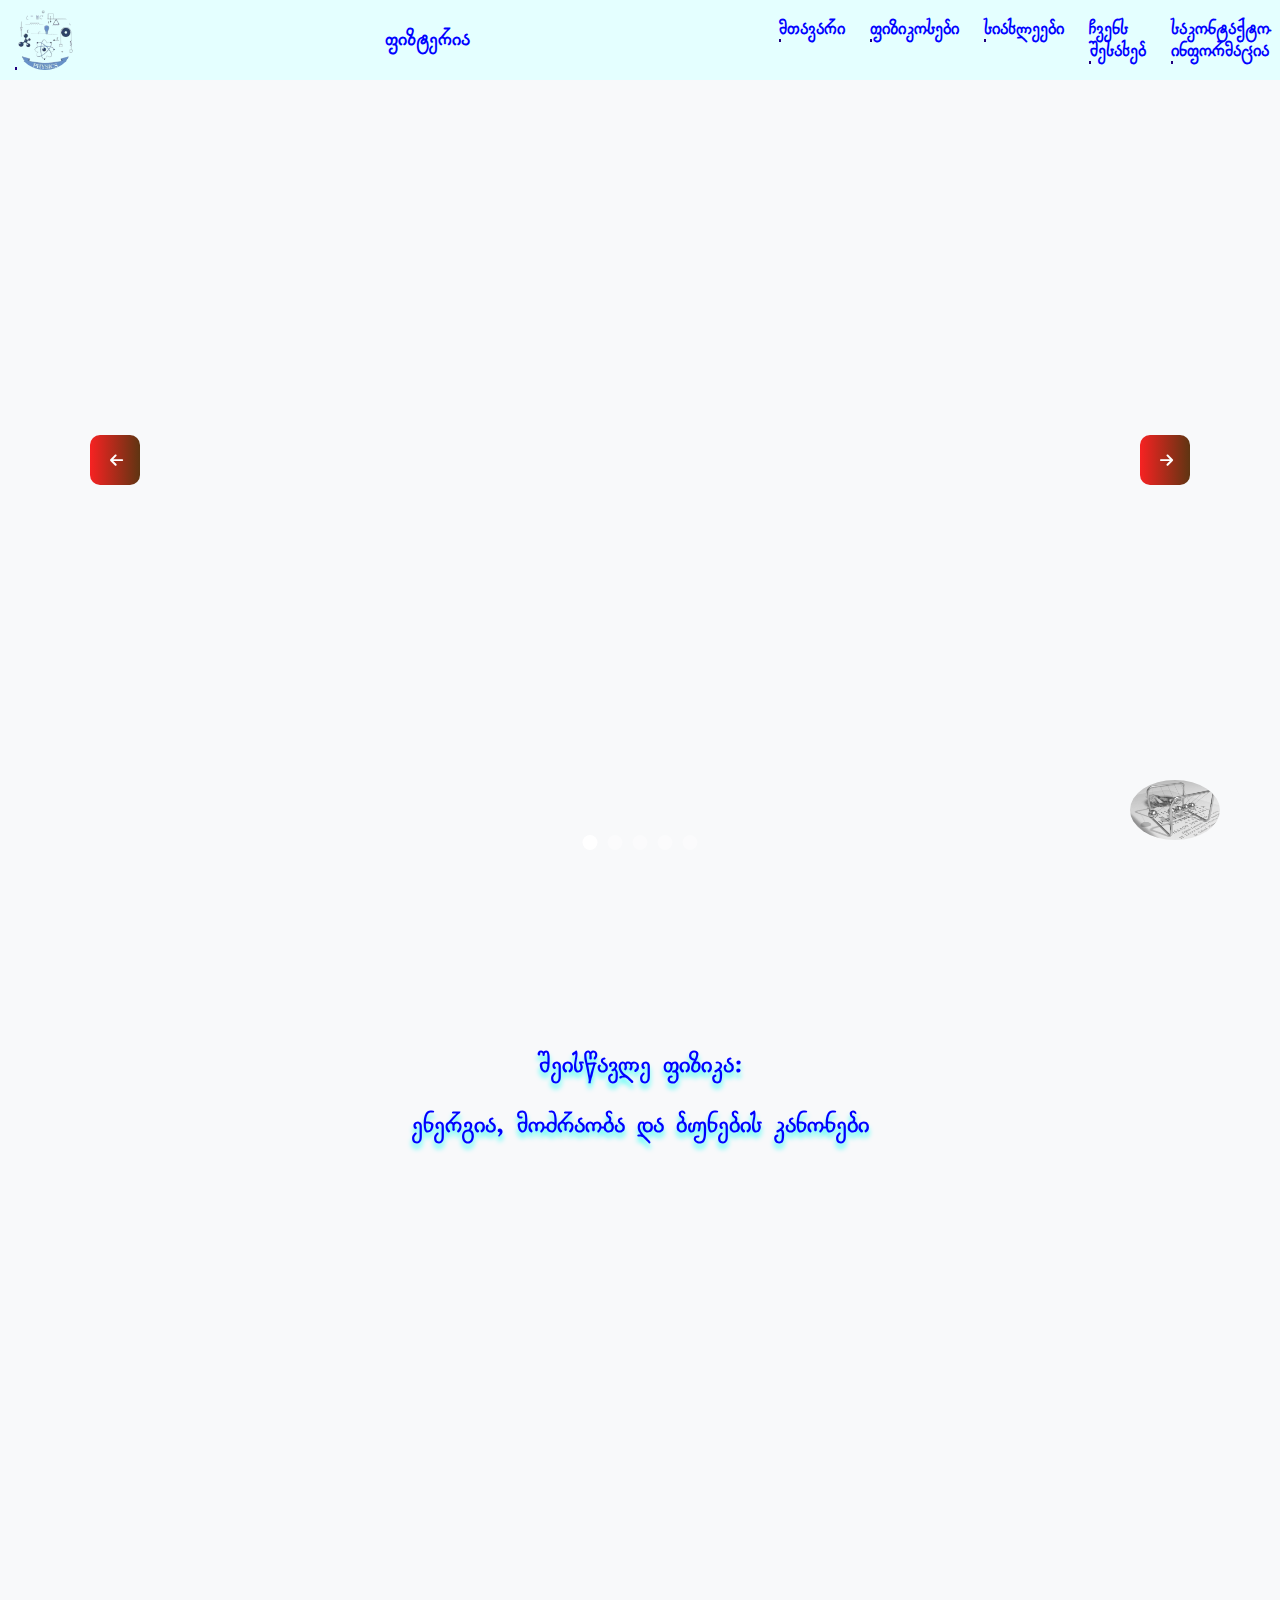
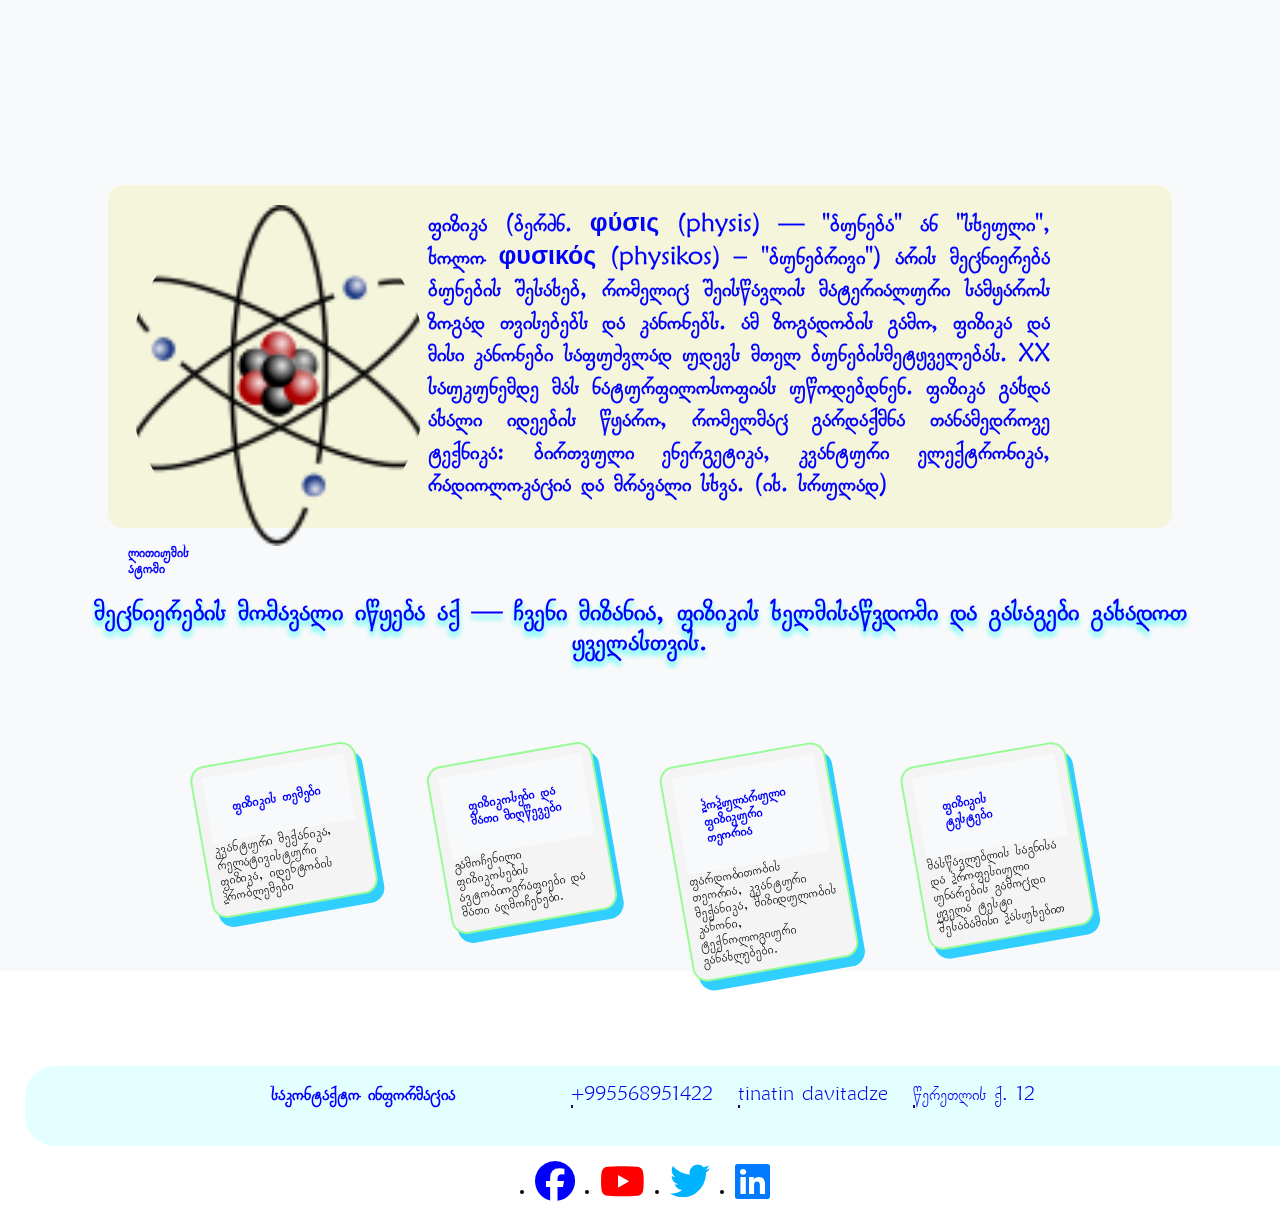
==== commit 770b8a6a: "about.html" ====
--- a/index.html
+++ b/index.html
@@ -92,15 +92,15 @@
 <body class="physicsbody" id="physicsbody">
   
 
-    <header >
+    <header class="header">
       
 
         <a  href="index.html"><img class="logo_image"  src="/images/img2.png" alt="physic" title="ფიზიკა"></a>
         
         <h1> <strong> ფიზტერია </strong> </h1>
         
-        <nav class="navigation" id="navigation">
-            <ul>
+        <nav class="navbar" id="navbar">
+            <ul class="ul">
 
                 <li class="nav_li"><a href="index.html" target="_blank"><strong>მთავარი</strong></a></li>  
                 
--- a/styles/style.css
+++ b/styles/style.css
@@ -38,7 +38,7 @@
   height: 60px;
 }
 
-.navigation ul {
+/* .navigation ul {
   display:  flex;
   }
 
@@ -54,11 +54,92 @@
 .headerA:hover{
  font-size: 40px;
 
-}
-
-
-
-
+} */
+/* .ul{
+  display: flex;
+  justify-content:space-between ;
+
+}
+header .logo img{
+  margin-left: 20px;
+  width: 60px;
+  height: 50px;
+}
+header .navbar a {
+  color: bisque;
+  margin:20px;
+  font-size: 25px;
+
+}
+.header .navbar a:hover{
+  color:rgb(196, 109, 109);
+  border-bottom: 3px solid rgb(199, 117, 117);
+  padding-bottom: 1px;
+}
+.navbar{
+  opacity: 0.8;
+  padding: 10px;
+} */
+
+.header-wraper{
+  display: flex;
+  justify-content: space-around;
+  width: 1000px;
+}
+.logo{
+  width: 50px;
+  height: 50px;
+}
+ul{
+  display: flex;
+  
+}
+li{
+  margin-right: 25px;
+}
+.burger{
+  position: relative;
+  display: none;
+}
+.fa-bars, .fa-times{
+  position: absolute;
+  top: 20px;
+  right: 10px;
+}
+
+
+
+/* posts */
+/* .overlay{
+  position:fixed;
+  top:30px;
+  left:30px;
+  width: 50%;
+  height: 50%;
+  background-color: #a8a4a4;
+  opacity: 70%;
+  color: white;
+  text-align: center;
+  display: none;
+}
+.posts{
+  width: 60%;
+  background-color: #7e3838;
+  margin-bottom: 20px;
+  padding: 20px;
+}
+.close{
+  position:absolute;
+  top:30px;
+  right: 30px;
+  color: #f72222;
+  cursor: pointer;
+  font-size: 20px;
+
+}
+.overlay.activePost{
+  display: block;
+} */
 
 
 /* header-ის hoveri */
@@ -555,7 +636,7 @@
   gap: 20px;
 }
 
-.box {
+.box1 {
   background-color: #f2f2f2;
   padding: 20px;
   border: 1px solid #ccc;
@@ -567,6 +648,30 @@
   word-wrap: break-word; /* Break long words to fit inside the box */
 }
 
+.box {
+  background-color: #f2f2f2;
+  padding: 20px;
+  border: 1px solid #ccc;
+  max-width:550px;
+  width: 100%;
+  max-height: 1000px;
+  height: 100%;
+  box-sizing: border-box;
+  margin: 10px;
+  word-wrap: break-word; /* Break long words to fit inside the box */
+}
+
+.box2 {
+  background-color: #f2f2f2;
+  padding: 20px;
+  border: 1px solid #ccc;
+  width: 100%;
+  max-height: 1000px;
+  height: 100%;
+  box-sizing: border-box;
+  margin: 10px;
+  word-wrap: break-word; /* Break long words to fit inside the box */
+}
 
  .phisic-card {  
   gap: 20px; 
@@ -631,49 +736,102 @@
 }
 
 
-/* ტესტები */
-
-/* .about {
-  font-family: Arial, sans-serif;
-  background-color: #f4f4f4;
+/* ტესტების სექცია */
+#testtwo {
   padding: 20px;
-} */
-#testtwo{
-  display: flex;
-  margin-top: 40px;  
-  width: 80%;
-  max-width: 100%;
-
+}
+
+.test-container {
+  display: flex;
+  flex-wrap: wrap;
+  justify-content: center;
+  gap: 15px;
+}
+
+/* ტესტების ბარათები */
+.test {
+  display: flex;
+  align-items: center;
   background: white;
-  margin: 10px 0;
-  padding: 10px;
-  border-radius: 5px;
-  box-shadow: 0 2px 4px rgba(0, 0, 0, 0.1);
-}
-.test-list {
-  display:flex;
-  justify-content:center ;
-  list-style: none;
-  padding: 0;
-}
-
-.test-list a {
+  color: black;
+  padding: 12px;
+  border-radius: 8px;
+  box-shadow: 0 4px 8px rgba(0, 0, 0, 0.2);
+  transition: transform 0.3s ease, box-shadow 0.3s ease;
+  width: 300px;
+  opacity: 0;
+  animation: fadeIn 0.8s ease-in-out forwards;
+}
+
+/* მაუსის ეფექტი */
+.test:hover {
+  transform: scale(1.05);
+  box-shadow: 0 6px 12px rgba(0, 0, 0, 0.3);
+}
+
+/* სურათის სტილი */
+.smiley {
+  width: 40px;
+  height: 40px;
+  margin-right: 10px;
+  transition: transform 0.3s ease, box-shadow 0.3s ease;
+}
+
+/* სურათის ეფექტი */
+.smiley:hover {
+  transform: scale(1.3);
+  box-shadow: 0 0 10px rgba(0, 0, 0, 0.2);
+}
+
+/* ტექსტი */
+.test a {
   text-decoration: none;
-  font-size: 16px;
-  color: #0077cc;
-}
-
-.test-container {
-  display: flex;
-  width: 80%;
-  gap: 40px; 
-}
-
-.test-box {
-  flex: 1; 
-  box-shadow: 0 4px 8px rgba(0, 0, 0, 0.1); 
-  padding: 10px;
-  background-color: #fff;
+  color: #007BFF;
+  font-weight: bold;
+}
+
+.test a:hover {
+  text-decoration: underline;
+}
+
+/* fade-in ეფექტი */
+@keyframes fadeIn {
+  from {
+      opacity: 0;
+      transform: translateY(-10px);
+  }
+  to {
+      opacity: 1;
+      transform: translateY(0);
+  }
+}
+
+/* მთავარი ბლოკი */
+#root_div {
+  display: flex;
+  flex-wrap: wrap;
+  justify-content: center;
+  gap: 20px;
+  padding: 20px;
+}
+
+/* ინფორმაციული ბლოკები */
+.box {
+  background: white;
+  color: black;
+  padding: 20px;
+  border-radius: 10px;
+  box-shadow: 0 4px 8px rgba(0, 0, 0, 0.2);
+  width: 320px;
+  opacity: 0;
+  animation: fadeIn 0.8s ease-in-out forwards;
+  transition: transform 0.3s ease;
+}
+
+/* მაუსის ეფექტი */
+.box:hover {
+  transform: scale(1.05);
+  box-shadow: 0 8px 16px rgba(0, 0, 0, 0.3);
 }
 
 
@@ -1499,4 +1657,78 @@
 .li_cont{
   font-size: 20px;
   color: #6200ea;
+}
+
+
+/* ინფორმაციის წამოღება ბრაუზერიდან. */
+
+/* .user-card {
+  display: flex;
+  justify-content: center;
+  flex-direction: column;
+  align-items: center;
+    border: 1px  4px solid palevioletred;
+  border-radius: 10px;
+  padding: 15px;
+  margin: 10px;
+  width: 350px;
+  box-shadow: 0px 4px 6px blue;
+  background-color: #f9f9f9;
+}
+.user-card img {
+  width: 100px;
+  height: 100px;
+  border-radius: 50%;
+  margin-bottom: 10px;
+}
+.user-card p {
+  font-size: 14px;
+  color: #333;
+  font-weight: bold;
+}
+.error {
+  color: red;
+  text-align: center;
+  font-weight: bold;
+} */
+
+
+#container {
+  display: flex;
+  flex-wrap: wrap;
+  justify-content: center;
+  gap: 20px;
+}
+.user-card {
+  background: white;
+  padding: 15px;
+  border-radius: 10px;
+  box-shadow: 0 4px 8px rgba(0, 0, 0, 0.1);
+  transition: transform 0.3s ease, box-shadow 0.3s ease;
+  width: 200px;
+}
+.user-card:hover {
+  transform: scale(1.05);
+  box-shadow: 0 8px 16px rgba(0, 0, 0, 0.2);
+}
+img {
+  width: 100%;
+  border-radius: 50%;
+  transition: transform 0.3s ease;
+}
+img:hover {
+  transform: scale(1.2);
+}
+button {
+  background: #007bff;
+  color: white;
+  border: none;
+  padding: 10px 20px;
+  margin: 10px;
+  border-radius: 5px;
+  cursor: pointer;
+  transition: background 0.3s ease;
+}
+button:hover {
+  background: #0056b3;
 }--- a/styles/responsive.css
+++ b/styles/responsive.css
@@ -220,4 +220,19 @@
     .main__section.intro {
         font-size: 1em;
     }
+}
+
+
+/* about - სიახლეების გვერდი */
+
+
+
+
+@media (max-width: 768px) {
+    .test {
+        width: 90%;
+    }
+    .box {
+        width: 90%;
+    }
 }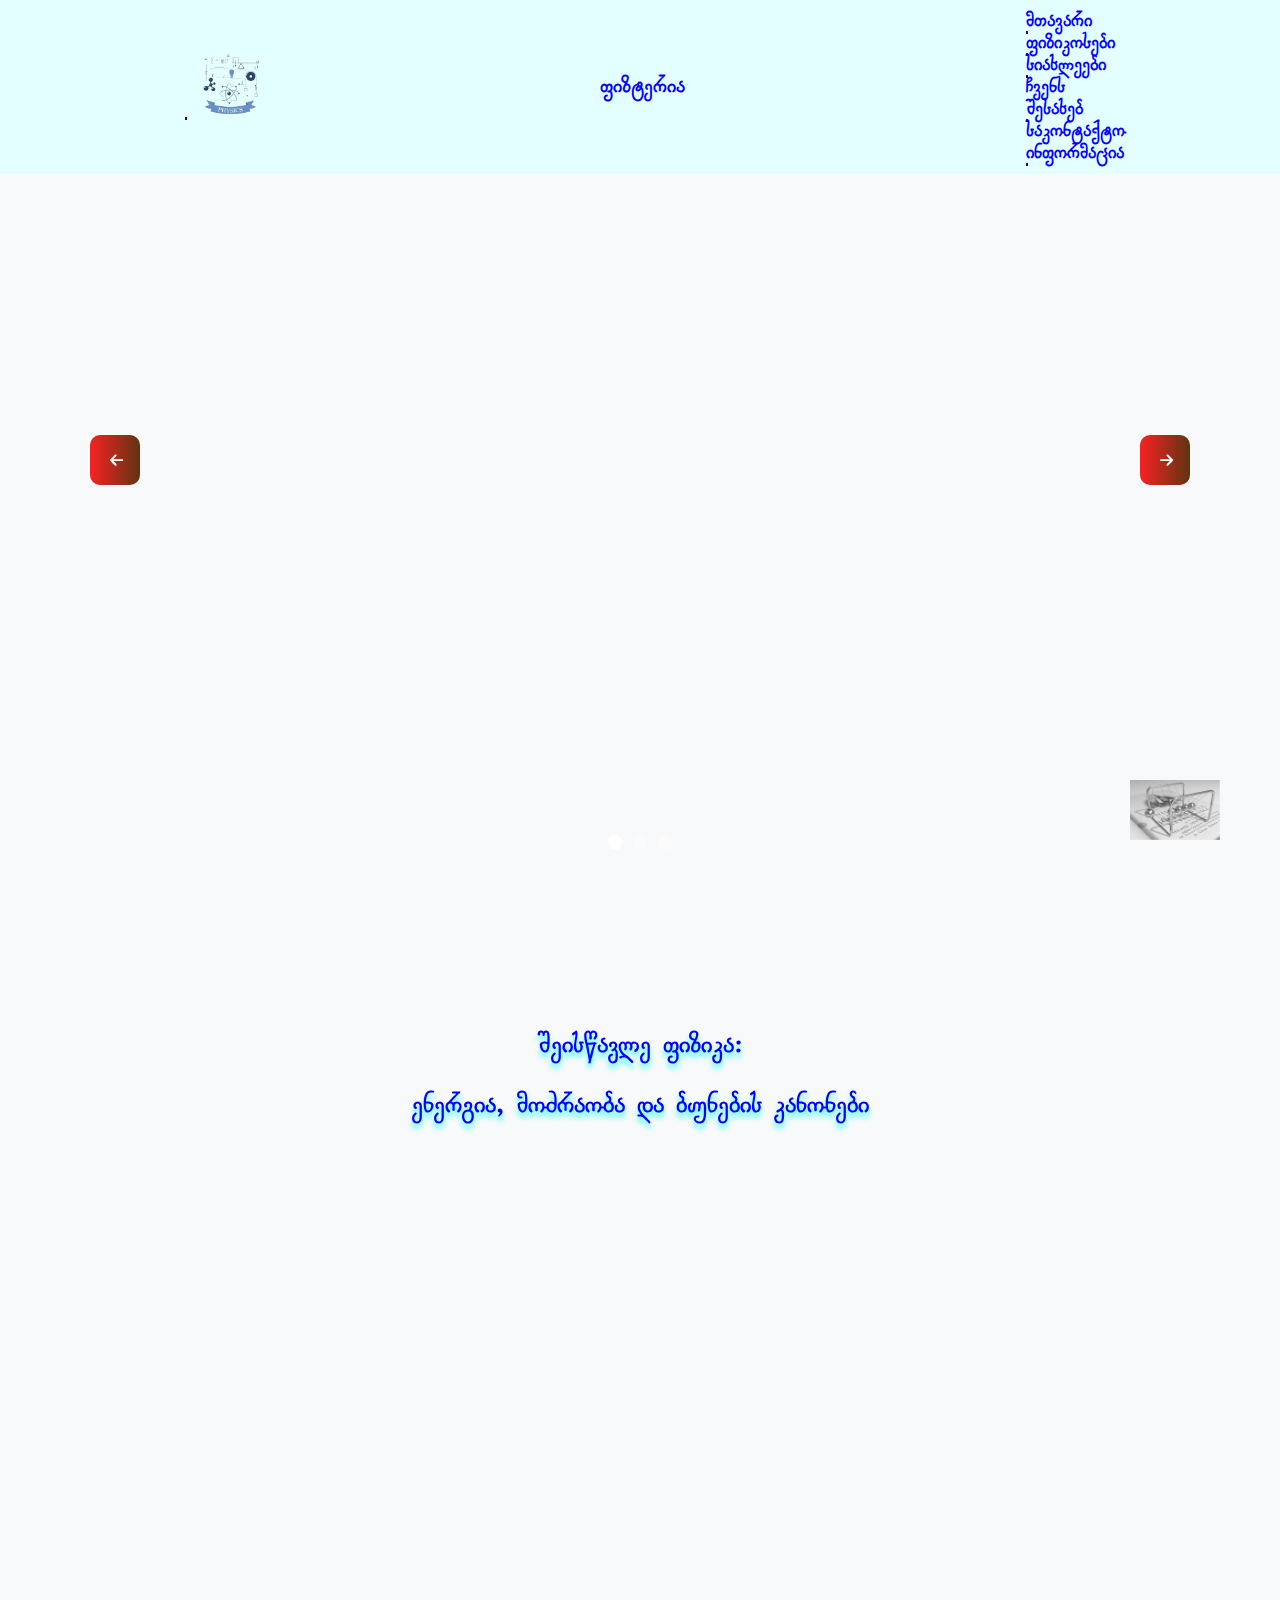
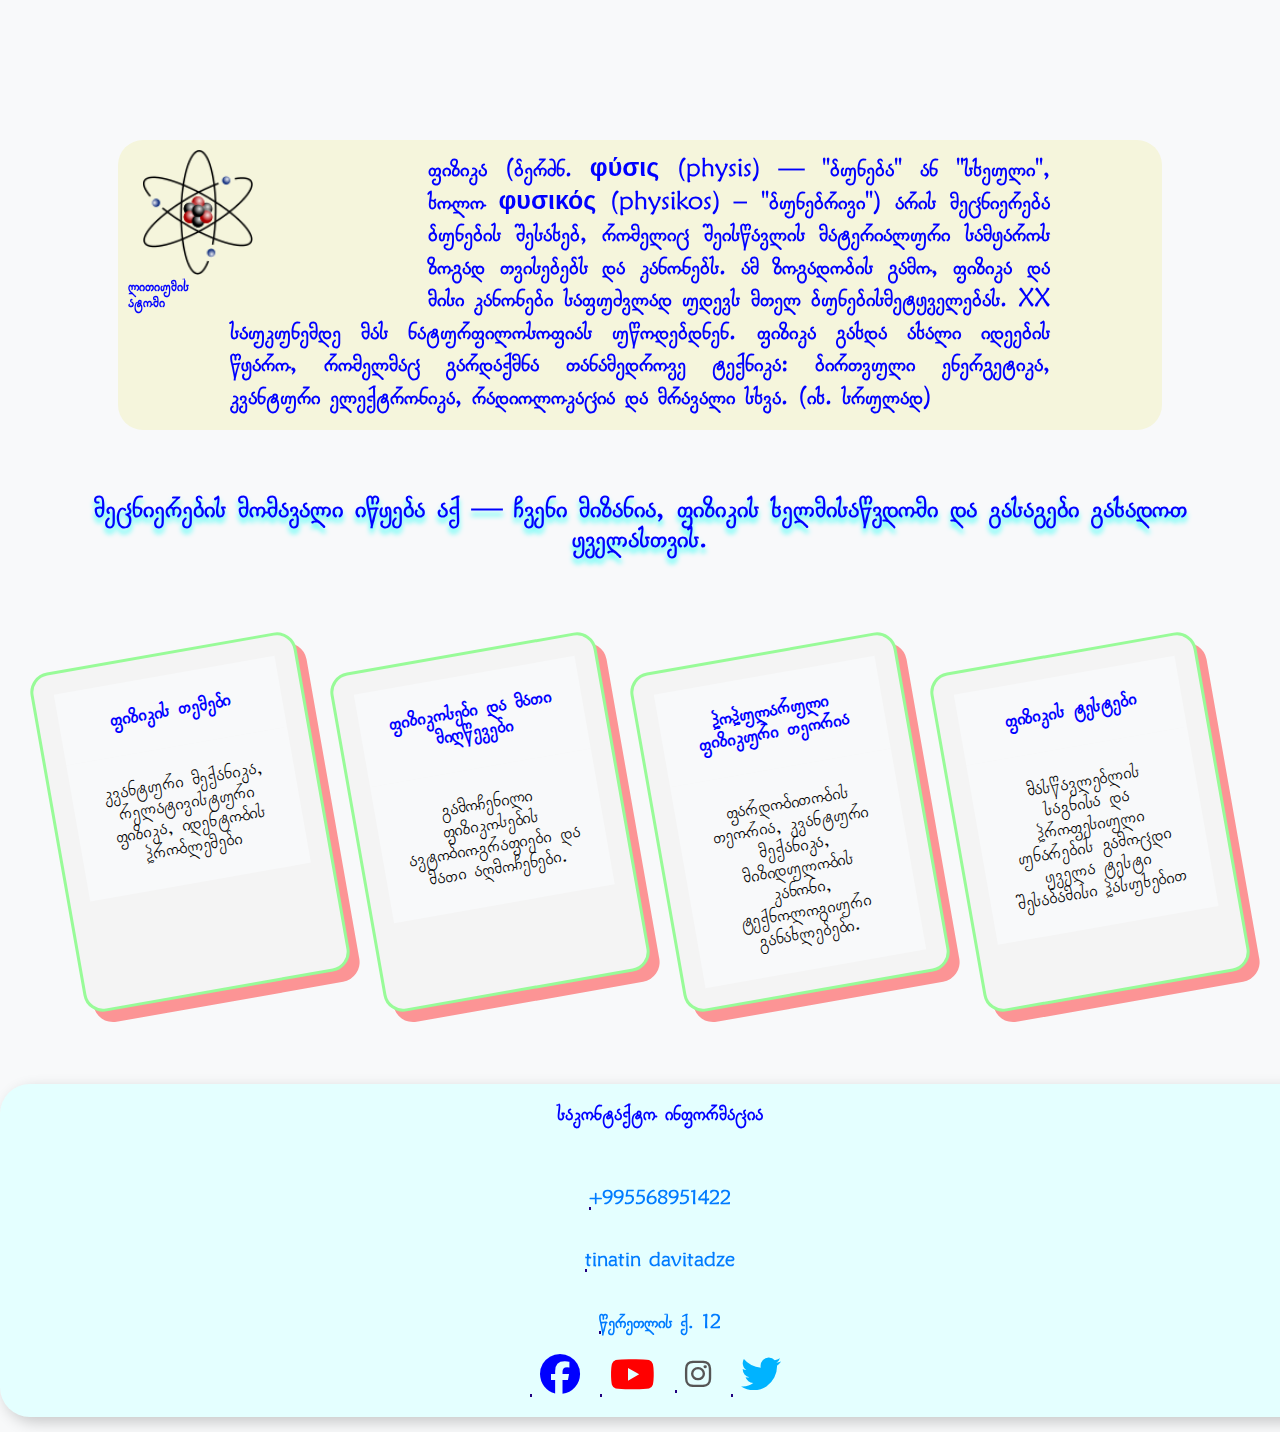
==== commit faf4fd8a: "add contact" ====
--- a/index.html
+++ b/index.html
@@ -105,7 +105,7 @@
                 <li class="nav_li"><a href="index.html" target="_blank"><strong>მთავარი</strong></a></li>  
                 
                 
-                <li class="nav_li"><a href="physicists.html" target="_blank"><strong>ფიზიკოსები</strong></a></li>
+                <li class="nav_li"><a href="physicists.html" target="_blank"><strong> ფიზიკოსები </strong></a></li>
 
 
                 <li class="nav_li"><a href="news.html" target="_blank"><strong>სიახლეები</strong></a></li> 
@@ -182,28 +182,51 @@
 
         <section id="td">
         
-           <div class="box1"> <div class="index">
-            <h4 class="news"><b>ფიზიკის თემები</b></h4>კვანტური მექანიკა, რელატივისტური ფიზიკა, იდენტობის პრობლემები
-        </div></div>
-           <div class="box1">   <div class="index">
-            <h4 class="news"><b>ფიზიკოსები და მათი მიღწევები</b></h4><p>გამოჩენილი ფიზიკოსების ავტობიოგრაფიები და მათი აღმოჩენები.</p>
-        </div></div>
-           <div class="box1"> <div class="index">
-            <h4 class="news"><b>პოპულარული ფიზიკური თეორია</b></h4>
+           <div class="box1">
+             <div class="index">
+            
+                <h4 id="news" class="news"><b>ფიზიკის თემები</b></h4><p id="news">კვანტური მექანიკა, რელატივისტური ფიზიკა, იდენტობის პრობლემები
+                </p>  
+            </div>
+    
+        </div>
+
+
+           <div class="box1"> 
+              <div class="index">
+           
+                <h4 id="news" class="news"><b>ფიზიკოსები და მათი მიღწევები</b></h4><p id="news">გამოჩენილი ფიზიკოსების ავტობიოგრაფიები და მათი აღმოჩენები.</p>
+       
+            </div>
+    
+        </div>
+
+
+           <div class="box1">
+            <div class="index">
+           
+                <h4 id="news" class="news"><b>პოპულარული ფიზიკური თეორია</b></h4> <p id="news">
             ფარდობითობის თეორია,
             კვანტური მექანიკა,
 
             მიზიდულობის კანონი,
 
             ტექნოლოგიური განახლებები.
-        </div></div>
-           <div class="box1"> <div class="index">
-            <h4 class="news"><b>ფიზიკის ტესტები</b></h4>
-            <p>მასწავლებლის საგნისა და პროფესიული უნარების გამოცდი ყველა ტესტი შესაბამისი პასუხებით</p>
-        </div>
-     </div>
-       
-    </section>
+            </p>
+        </div>
+    </div>
+
+           <div class="box1">
+             <div class="index">
+           
+                <h4 id="news" class="news"><b>ფიზიკის ტესტები</b></h4>
+                <p id="news">მასწავლებლის საგნისა და პროფესიული უნარების გამოცდი ყველა ტესტი შესაბამისი პასუხებით</p>
+       
+
+             </div>
+          </div>
+       
+        </section>
 
 
 
@@ -217,41 +240,38 @@
        
     </main>
   
-
-    <footer>
-     
-
-    <section class="sacont" id="contact">
-           
-    <ul class="li_cont">      
-        <p class="geo-rel"> <b>საკონტაქტო ინფორმაცია</b></p> <br> <br> 
-        <li><a class="contact" href="tel:+995568951422">+995568951422</a></li><br>
+    <footer class="sacont" id="contact">
+        <section>
+          <ul class="li_cont">
+            <p class="geo-rel"><b>საკონტაქტო ინფორმაცია</b></p><br><br>
+            <li><a class="contact" href="tel:+995568951422">+995568951422</a></li><br>
+            <li><a class="contact" href="mailto:tinatindavitadze7.com">tinatin davitadze</a></li><br>
+            <li><a class="contact" href="https://www.google.com/maps/search/%E1%83%96%E1%83%94%E1%83%A1%E1%83%A2%E1%83%90%E1%83%A4%E1%83%9D%E1%83%9C%E1%83%98,+%E1%83%AA%E1%83%9D%E1%83%A2%E1%83%9C%E1%83%94+%E1%83%93%E1%83%90%E1%83%93%E1%83%98%E1%83%90%E1%83%9C%E1%83%98%E1%83%A1+%E1%83%A5%E1%83%A3%E1%83%A9%E1%83%90/@42.1140526,43.0311178,15.33z?entry=ttu&g_ep=EgoyMDI1MDExNS4wIKXMDSoASAFQAw%3D%3D">წერეთლის ქ. 12</a></li>
+          </ul>
       
-        <li><a class="contact" href="mailto:tinatindavitadze7.com">tinatin davitadze</a></li><br>
-        
-       
-
-        <li><a class="contact"href="https://www.google.com/maps/search/%E1%83%96%E1%83%94%E1%83%A1%E1%83%A2%E1%83%90%E1%83%A4%E1%83%9D%E1%83%9C%E1%83%98,+%E1%83%AA%E1%83%9D%E1%83%A2%E1%83%9C%E1%83%94+%E1%83%93%E1%83%90%E1%83%93%E1%83%98%E1%83%90%E1%83%9C%E1%83%98%E1%83%A1+%E1%83%A5%E1%83%A3%E1%83%A9%E1%83%90/@42.1140526,43.0311178,15.33z?entry=ttu&g_ep=EgoyMDI1MDExNS4wIKXMDSoASAFQAw%3D%3D">წერეთლის ქ. 12</a></li>
-    </ul>
-
-
-
-
-   
-
-</section>
-    <div id="fa">
-
-        <li><i class="fa-brands fa-facebook"></i></li>
-        <li><i class="fa-brands fa-youtube"></i></li>
-        <li><i class="fa-brands fa-twitter"></i></li>
-        <li><i class="fa-brands fa-linkedin"></i></li>
-    </div>
-</footer>
-
-<script src="about.js"></script>
-<script src="slider.js"></script>
-<script src="script.js"></script>
+          <!-- აიქონების განლაგება -->
+          <div class="social-box">
+            <a href="https://www.facebook.com" class="social-link">
+              <i class="fa-brands fa-facebook"></i>
+            </a>
+            <a href="https://www.youtube.com" class="social-link">
+              <i class="fa-brands fa-youtube"></i>
+            </a>
+            <a href="https://www.instagram.com" class="social-link">
+              <i class="fa-brands fa-instagram"></i>
+            </a>
+            <a href="https://twitter.com" class="social-link">
+              <i class="fa-brands fa-twitter"></i>
+            </a>
+          </div>
+        </section>
+      </footer>
+      <script src="debbuger.js"></script>
+      <script src="posts.js"></script>
+      <script src="news.js"></script>
+      <script src="about.js"></script>
+      <script src="slider.js"></script>
+      <script src="script.js"></script>
 </body>
 </html>
 
--- a/styles/style.css
+++ b/styles/style.css
@@ -24,7 +24,7 @@
   position: fixed;
   display: flex;
   align-items: center;
-  justify-content: space-between;
+  justify-content: space-around;
   width: 100%;
   top: 0;
   left:0 ;  
@@ -38,74 +38,23 @@
   height: 60px;
 }
 
-/* .navigation ul {
+.navigation ul {
   display:  flex;
   }
-
-.nav_li{
-  margin-left: 50px;  
- }
-
-.headerA{
-  text-decoration: none;
-
-}
-
-.headerA:hover{
- font-size: 40px;
-
-} */
-/* .ul{
-  display: flex;
-  justify-content:space-between ;
-
-}
-header .logo img{
-  margin-left: 20px;
-  width: 60px;
-  height: 50px;
-}
-header .navbar a {
-  color: bisque;
-  margin:20px;
-  font-size: 25px;
-
-}
-.header .navbar a:hover{
-  color:rgb(196, 109, 109);
-  border-bottom: 3px solid rgb(199, 117, 117);
-  padding-bottom: 1px;
-}
-.navbar{
-  opacity: 0.8;
-  padding: 10px;
-} */
-
-.header-wraper{
-  display: flex;
-  justify-content: space-around;
-  width: 1000px;
-}
-.logo{
-  width: 50px;
-  height: 50px;
-}
-ul{
-  display: flex;
-  
-}
-li{
-  margin-right: 25px;
-}
-.burger{
-  position: relative;
-  display: none;
-}
-.fa-bars, .fa-times{
-  position: absolute;
-  top: 20px;
-  right: 10px;
-}
+  .burger {
+    display: none;
+    cursor: pointer;
+    font-size: 28px;
+    color: black;
+}
+
+/* X-ად გადაკეთება */
+.burger.toggle i {
+    content: "\f00d"; /* FontAwesome X (fas fa-times) */
+}
+
+
+
 
 
 
@@ -240,6 +189,17 @@
   align-items: center;
  
  }
+ #contact1 {
+  position: relative;
+  max-width: 800px;
+  width: 50%;
+  height: 0;
+  padding-bottom: 25.25%; /* 16:9 aspect ratio */
+  margin: 0 auto;
+  overflow: hidden;
+  border-radius: 20px;
+}
+
 
  #contact{
     display: flex; 
@@ -374,15 +334,7 @@
 /* სწორია */
 
 
-footer{    
-  margin-top: 100px;
-  width: 100%; 
-  margin: 0 auto;
-  padding: 25px;
- 
- background-color:white;
-  /* background-color: rgb(86, 48, 255); */
-}
+
 .fa-facebook{
   color: blue;
   font-size: 40px;
@@ -426,8 +378,9 @@
 /* index.html */
 
 .home2{
-  padding: 60px;
-  width: 80%;
+  padding: 40px;
+  max-width: 1600px;
+  width: 90%;
   margin: 0 auto;
   margin-top: 50px;
   margin-bottom: 40px;
@@ -436,6 +389,8 @@
 .video1{
   margin-top:40px ;
   margin: 0 auto;
+  width: 80%;
+  display: flex;
 }
 
 .home{
@@ -496,7 +451,12 @@
   flex-wrap: wrap;
   gap: 20px;
 }
-
+.container1{
+  display: flex;
+  justify-content: center;
+  flex-wrap: wrap;
+  gap: 5px;
+}
 .container__box {
   max-width: 480px;
   width: 100%;
@@ -573,6 +533,7 @@
 .container__item--quote p {
   font-style: italic;
 }
+
 
 #news2{
 display: inline-block;
@@ -581,17 +542,22 @@
 border-radius: 20px;
 
 }
-.news{
+#news{
   font-family: 'BPG Irubaqidze', sans-serif;
   background-color: #f8f9fa; 
   margin: 0 auto;
+  font-size: 22px;
   padding: 25px;
-}
-#news{
-  margin: 0 auto;
-  padding: 45px;
-}
-
+  margin: 0 auto;
+  
+}
+
+html, body {
+  overflow-x: hidden;
+  margin: 0;
+  padding: 0;
+  width: 100%;
+}
 
 
 /* ფსევდო კლასები */
@@ -609,7 +575,7 @@
   font-weight:1000;
 }
   
-#td{
+/* #td{
   max-width:900px;
   display: flex;
   width: 100%;
@@ -618,6 +584,40 @@
   margin-left: 50px;
   gap: 50px;
   margin: 0 auto;
+} */
+
+#td {
+  max-width: 1200px;
+  display: flex;
+  flex-wrap: wrap;
+  justify-content: center;
+  gap: 30px;
+  margin: 0 auto;
+  padding: 20px;
+}
+
+.box1 {
+  display: flex;
+  flex-direction: column;
+  align-items: center;
+  gap: 20px;
+  box-shadow: 8px 12px rgba(255, 48, 48, 0.5);
+  background-color: #f4f4f4;
+  border: 3px solid palegreen;
+  border-radius: 20px;
+  padding: 20px;
+  box-sizing: border-box;
+  transform: rotate(0deg);
+  transition: all 0.3s ease-in-out;
+  width: calc(25% - 30px);
+  min-width: 250px;
+  text-align: center;
+  transform: rotate(-10deg);
+}
+
+.box1:hover {
+  transform: scale(1.05);
+  box-shadow: 10px 15px rgba(48, 207, 255, 0.7);
 }
 #td1{
  
@@ -636,10 +636,12 @@
   gap: 20px;
 }
 
-.box1 {
+
+.box {
   background-color: #f2f2f2;
   padding: 20px;
   border: 1px solid #ccc;
+  max-width:550px;
   width: 100%;
   max-height: 1000px;
   height: 100%;
@@ -648,11 +650,10 @@
   word-wrap: break-word; /* Break long words to fit inside the box */
 }
 
-.box {
+.box2 {
   background-color: #f2f2f2;
   padding: 20px;
   border: 1px solid #ccc;
-  max-width:550px;
   width: 100%;
   max-height: 1000px;
   height: 100%;
@@ -661,34 +662,23 @@
   word-wrap: break-word; /* Break long words to fit inside the box */
 }
 
-.box2 {
-  background-color: #f2f2f2;
-  padding: 20px;
-  border: 1px solid #ccc;
-  width: 100%;
-  max-height: 1000px;
-  height: 100%;
-  box-sizing: border-box;
-  margin: 10px;
-  word-wrap: break-word; /* Break long words to fit inside the box */
-}
-
  .phisic-card {  
-  gap: 20px; 
+  gap: 10px; 
   max-width:80%;
-  margin: 0 auto;
-  padding: 20px;
+  width: 100%;
+  margin: 0 auto;
+  padding: 10px;
   background-color: beige;
-  border-radius: 15px;
-}
-
-
-
-img{
-  float: left;  
+  border-radius: 25px;
+}
+
+
+
+/* img{
+  
   width: 40%;
   gap: 10px;
-}
+} */
 .img1{
   width:25px ;
 }
@@ -707,7 +697,7 @@
 .bg_image3{
   background-image:url('https://charlius.com/wp-content/uploads/2022/04/cropped-mwskyglow_moore_2500.jpg');
   min-height: 450px;
-  max-width:1700px ;
+  max-width:1600px ;
   height:100%;
   width: 100%;  
   margin: 0 auto;
@@ -719,6 +709,7 @@
   position: relative;
   padding: 12px;  
   margin-bottom: 35px;
+  border-radius: 20px;
 }
 .bg_image4{
   background-image:url('https://scontent.ftbs10-1.fna.fbcdn.net/v/t39.30808-6/214532542_4029671400471598_6678748425135507492_n.jpg?_nc_cat=110&ccb=1-7&_nc_sid=2285d6&_nc_eui2=AeH5NBh64l0gcdm6SoiqphZ7uqmRqmdC9Vm6qZGqZ0L1WbvhfOEg3TttnST35Mgynf_HlL9q56Ipww0g6e2J4lCu&_nc_ohc=7VtyoutDpgkQ7kNvgH0OpwM&_nc_oc=AdnmlX275PA45RU_Ck9c2SEjwHEB9wnBqnvUWYlDtI4scj-tTRNswq63GcZ1c-hGpg4&_nc_zt=23&_nc_ht=scontent.ftbs10-1.fna&_nc_gid=7BNAq6Pgqcuf5ttg_qZ0HA&oh=00_AYGBJleCdIKKenQnU5jYN0Kqg5xQDb5G0XFtJYiBntlUfA&oe=67EE4855');
@@ -733,6 +724,7 @@
   background-size:cover; 
   position: relative;
   padding: 12px;  
+  border-radius: 20px;
 }
 
 
@@ -746,6 +738,7 @@
   flex-wrap: wrap;
   justify-content: center;
   gap: 15px;
+  display: none;
 }
 
 /* ტესტების ბარათები */
@@ -761,6 +754,7 @@
   width: 300px;
   opacity: 0;
   animation: fadeIn 0.8s ease-in-out forwards;
+ 
 }
 
 /* მაუსის ეფექტი */
@@ -961,48 +955,6 @@
   flex-wrap: wrap;
   margin: 100px;
 }
-
- .box1{
-  display: flex;
-  flex-direction:column; 
-  gap: 15px;
-  box-shadow: 5px 10px rgb(48, 207, 255);
-  display: inline-block;
-  background-color: #f4f4f4;
-  width:38%;
-   margin: 0 auto;
-  
-  border: 2px solid palegreen;
-  margin-top: 25px;
-  border-radius: 15px;
-  margin-right: 10px;
-  margin-left: 10px;
-  padding: 10px;
-  transform: rotate(-10deg);
- }
-
- #contact1{
-  display: flex;
-  margin: 0 auto;
-  width: 50%;
-  margin-top: 80px;
-  border-radius: 40px;
-   }
-
-/* :hover pseudo class*/
-
-
-
-
-
-/* contact კონტაქტების გვერდის ღილაკი */
-
-/* სწორია */
-
-
-
-/* ??????????????????????????????? */
-
 
 
 
@@ -1654,43 +1606,76 @@
 #fontcolor{
   
 }
-.li_cont{
+/* .li_cont{
   font-size: 20px;
   color: #6200ea;
-}
-
-
-/* ინფორმაციის წამოღება ბრაუზერიდან. */
-
-/* .user-card {
-  display: flex;
-  justify-content: center;
+} */
+
+footer {
+  margin-top: 100px;
+  width: 100%; 
+  padding: 15px; 
+  background-color: rgb(228, 508, 299);
+}
+
+.sacont {
+  text-align: center;
+  padding: 10px;
+  background: #f4f4f4;
+  border-radius: 20px;
+  box-shadow: 5px 5px 15px rgba(0, 0, 0, 0.2);  
+  margin: 50px auto;
+}
+
+.li_cont {
+  list-style: none;
+  padding: 0;
+  display: flex;
   flex-direction: column;
   align-items: center;
-    border: 1px  4px solid palevioletred;
-  border-radius: 10px;
-  padding: 15px;
-  margin: 10px;
-  width: 350px;
-  box-shadow: 0px 4px 6px blue;
-  background-color: #f9f9f9;
-}
-.user-card img {
-  width: 100px;
-  height: 100px;
-  border-radius: 50%;
-  margin-bottom: 10px;
-}
-.user-card p {
-  font-size: 14px;
-  color: #333;
+  gap: 10px;
+}
+
+.contact {
+  text-decoration: none;
+  color: #007bff;
+  transition: color 0.3s ease;
+  display: flex;
+  align-items: center;
+  gap: 10px;
+  font-size: 20px;
   font-weight: bold;
 }
-.error {
-  color: red;
-  text-align: center;
-  font-weight: bold;
-} */
+
+.contact:hover {
+  color: #0056b3;
+}
+
+.social-box {
+  display: flex;
+  justify-content: center;
+  align-items: center;
+  gap: 10px;
+  margin-top: 20px;
+}
+
+.social-box .social-link {
+  font-size: 30px;
+  color: #555;
+  transition: transform 0.3s ease, color 0.3s ease;
+}
+
+.social-box .social-link:hover {
+  transform: scale(1.2); /* აიქონის ზრდა */
+  color: #007bff; /* ფერის შეცვლა ჰოვერზე */
+}
+
+.social-box .social-link i {
+  margin: 0 10px;
+}
+
+
+
 
 
 #container {
@@ -1712,8 +1697,9 @@
   box-shadow: 0 8px 16px rgba(0, 0, 0, 0.2);
 }
 img {
-  width: 100%;
-  border-radius: 50%;
+  max-width: 110px;
+  width: 100%;
+  margin-left:15px;
   transition: transform 0.3s ease;
 }
 img:hover {
@@ -1731,4 +1717,8 @@
 }
 button:hover {
   background: #0056b3;
-}+}
+/* .index{
+  max-width: 450px;
+  width: 100%;
+} */--- a/styles/responsive.css
+++ b/styles/responsive.css
@@ -5,26 +5,89 @@
 /* 04,12,2024
   იმ რეზოლუციაზე რაზეც ბურგერი ჩნდება, ნავიგაციიას დამალვა უნდა გავუწეროთ  */
 
-   @media(max-width:420px){
-    
-    .burger{
+ /* მობილურზე ნავიგაცია ვერტიკალური გახდეს */
+
+/* მობილურის ნავიგაციის სტილი */
+@media screen and (max-width: 768px) {
+    .burger {
         display: block;
     }
-    .navigation{
-        display: none;   
-     }
-    
-}
-
-
-
-
-
-
-
-
-
-
+
+    .navbar {
+        position: absolute;
+        top: 60px;
+        left: 0;
+        width: 100%;
+        height: 0;
+        background: rgb(228, 228, 228);
+        overflow: hidden;
+        display: flex;
+        flex-direction: column;
+        align-items: center;
+        transition: height 0.3s ease;
+    }
+
+    .navbar.active {
+        height: auto;
+        padding: 20px 0;
+    }
+
+    .ul {
+        display: flex;
+        flex-direction: column;
+        align-items: center;
+        padding: 0;
+    }
+
+    .nav_li {
+        padding: 15px 0;
+        font-size: 18px;
+    }
+}
+
+
+/* მთავარი გვერდი, ყუთები */
+
+@media (max-width: 1024px) {
+    .box1 {
+      width: calc(50% - 30px);
+    }
+  }
+  
+  @media (max-width: 600px) {
+    .box1 {
+      width: 100%;
+    }
+  }
+
+
+/* კონტაქტების რესფონსიულობა */
+
+
+
+@media (max-width: 768px) {
+    .sacont {
+      padding: 10px;
+    }
+    .li_cont li {
+      font-size: 20px;
+    }
+    .social-box {
+      gap: 15px;
+    }
+    .social-box li {
+      font-size: 24px;
+    }
+  }
+
+ /* რუკა */
+
+/* For mobile devices */
+@media (max-width: 768px) {
+  #contact1 {
+    padding-bottom: 75%; /* 4:3 aspect ratio for smaller screens */
+  }
+}
   
 
    
@@ -91,32 +154,12 @@
 
 
 
-/* @media screen and (max-width: 768px) {
-    .container5 {
-        flex-direction: column;
-    }
-    
-    form {
-        min-width: 100%;
-    }
-}
-
-      @media (max-width: 420px) {
-            .container {
-                grid-template-columns: 1fr;
-            }
-        } */
+
 
 /* რესფონსივი responsive- პატარა ეკრანებისთვის */
 
 /* Responsive adjustments for smaller screens */
 
-
-@media screen and (max-width: 768px) {
-    #home {
-      width: 95%;  /* Adjust the container width for smaller screens */
-    }
-  }
 
 
 
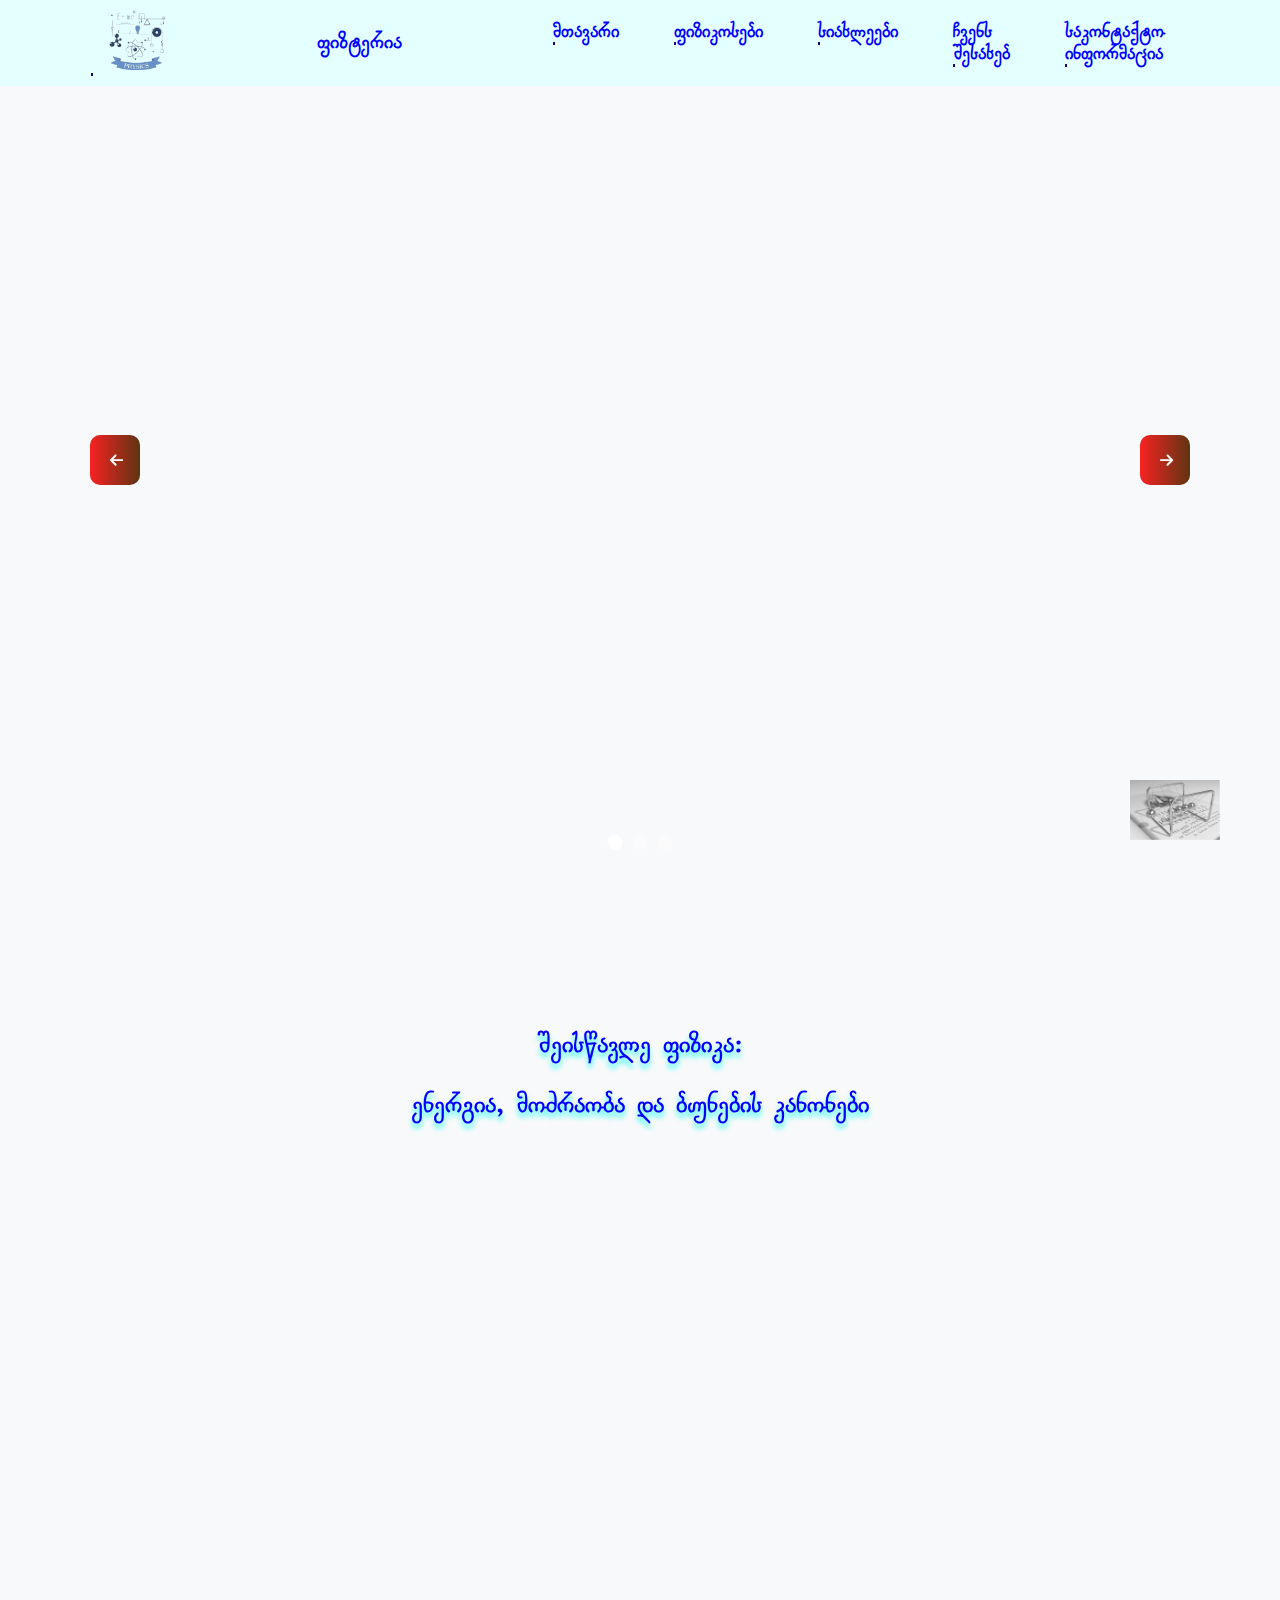
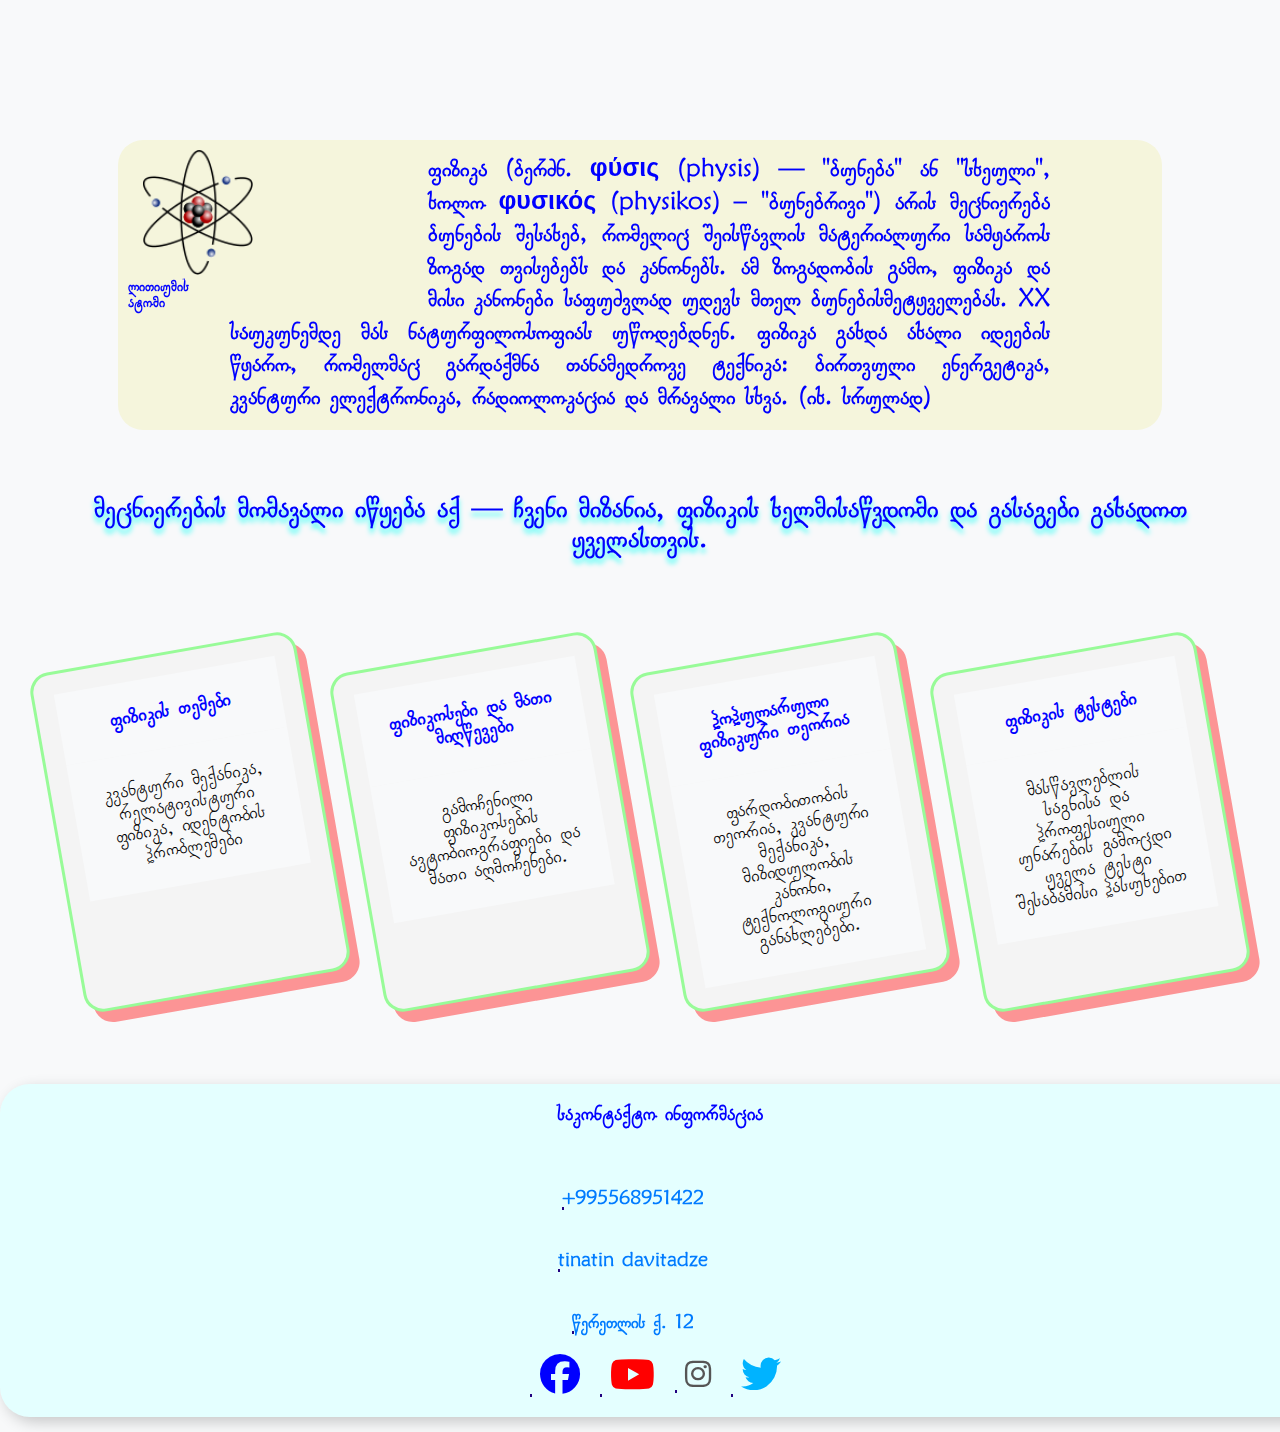
==== commit 2e7b07c1: "add burger" ====
--- a/index.html
+++ b/index.html
@@ -18,7 +18,7 @@
     
  
 
-    <link rel="stylesheet" href="https://cdnjs.cloudflare.com/ajax/libs/font-awesome/6.7.2/css/all.min.css">
+   <link rel="stylesheet" href="https://cdnjs.cloudflare.com/ajax/libs/font-awesome/6.7.2/css/all.min.css">
 
     <!-- <link rel="stylesheet" href="https://cdnjs.cloudflare.com/ajax/libs/font-awesome/6.5.1/css/all.min.css"> -->
 
@@ -90,43 +90,42 @@
    
 </head>
 <body class="physicsbody" id="physicsbody">
-  
-
-    <header class="header">
+
+
+  <header class="header-wraper">
       
 
-        <a  href="index.html"><img class="logo_image"  src="/images/img2.png" alt="physic" title="ფიზიკა"></a>
-        
-        <h1> <strong> ფიზტერია </strong> </h1>
-        
-        <nav class="navbar" id="navbar">
-            <ul class="ul">
-
-                <li class="nav_li"><a href="index.html" target="_blank"><strong>მთავარი</strong></a></li>  
-                
-                
-                <li class="nav_li"><a href="physicists.html" target="_blank"><strong> ფიზიკოსები </strong></a></li>
-
-
-                <li class="nav_li"><a href="news.html" target="_blank"><strong>სიახლეები</strong></a></li> 
-
-                                
-                <li class="nav_li"><a href="about.html" target="_blank"><strong>ჩვენს</strong> <br> <strong>შესახებ</strong></a></li>
-
-                
-                <li class="nav_li"><a href="contact.html" target="_blank"><strong>საკონტაქტო</strong><br><strong>ინფორმაცია</strong></a></li>
-            </ul>
-        </nav>
-
-
-        <div class="burger" id="burger">
-            <i class="fa-solid fa-bars"></i>
-        </div>
-        
-        
-
-    </header>
-
+    <a  href="index.html"><img class="logo_image"  src="/images/img2.png" alt="physic" title="ფიზიკა"></a>
+    
+    <h1> <strong> ფიზტერია </strong> </h1>
+    
+    <nav class="navigation" id="navigation">
+        <ul class="ul">
+
+            <li class="nav_li"><a href="index.html" target="_blank"><strong>მთავარი</strong></a></li>  
+            
+            
+            <li class="nav_li"><a href="physicists.html" target="_blank"><strong> ფიზიკოსები </strong></a></li>
+
+
+            <li class="nav_li"><a href="news.html" target="_blank"><strong>სიახლეები</strong></a></li> 
+
+                            
+            <li class="nav_li"><a href="about.html" target="_blank"><strong>ჩვენს</strong> <br> <strong>შესახებ</strong></a></li>
+
+            
+            <li class="nav_li"><a href="contact.html" target="_blank"><strong>საკონტაქტო</strong><br><strong>ინფორმაცია</strong></a></li>
+        </ul>
+    </nav>
+
+
+    <div class="burger" id="burger">
+      <i class="fa-solid fa-bars"></i>
+    </div>
+    
+    
+
+</header>
 
         <!--ვალიდატორში შეცდომა -->
 
@@ -266,6 +265,7 @@
           </div>
         </section>
       </footer>
+      <script src="index.js"></script>
       <script src="debbuger.js"></script>
       <script src="posts.js"></script>
       <script src="news.js"></script>
--- a/styles/style.css
+++ b/styles/style.css
@@ -15,7 +15,6 @@
 
   background-color: #f4f4f4;
 } */
-
 
 header{  
   background-color: rgb(228, 508, 299);  
@@ -38,28 +37,35 @@
   height: 60px;
 }
 
-.navigation ul {
-  display:  flex;
-  }
-  .burger {
-    display: none;
-    cursor: pointer;
-    font-size: 28px;
-    color: black;
-}
-
-/* X-ად გადაკეთება */
-.burger.toggle i {
-    content: "\f00d"; /* FontAwesome X (fas fa-times) */
-}
-
-
-
-
-
-
-/* posts */
-/* .overlay{
+ul{
+  display: flex;
+  
+}
+li{
+  margin-right: 55px;
+}
+.burger{
+  position: relative;
+  display: none;
+  width: 40px;
+  height: 30px;
+}
+.fa-bars, .fa-times{
+  position: absolute;
+  top: 20px;
+  right: 10px;
+}
+
+
+
+
+
+
+
+
+
+/* posts */ 
+ .overlay{
   position:fixed;
   top:30px;
   left:30px;
@@ -88,7 +94,7 @@
 }
 .overlay.activePost{
   display: block;
-} */
+}
 
 
 /* header-ის hoveri */
--- a/styles/responsive.css
+++ b/styles/responsive.css
@@ -8,42 +8,13 @@
  /* მობილურზე ნავიგაცია ვერტიკალური გახდეს */
 
 /* მობილურის ნავიგაციის სტილი */
-@media screen and (max-width: 768px) {
-    .burger {
-        display: block;
-    }
-
-    .navbar {
-        position: absolute;
-        top: 60px;
-        left: 0;
-        width: 100%;
-        height: 0;
-        background: rgb(228, 228, 228);
-        overflow: hidden;
-        display: flex;
-        flex-direction: column;
-        align-items: center;
-        transition: height 0.3s ease;
-    }
-
-    .navbar.active {
-        height: auto;
-        padding: 20px 0;
-    }
-
-    .ul {
-        display: flex;
-        flex-direction: column;
-        align-items: center;
-        padding: 0;
-    }
-
-    .nav_li {
-        padding: 15px 0;
-        font-size: 18px;
-    }
-}
+
+
+
+
+
+
+
 
 
 /* მთავარი გვერდი, ყუთები */
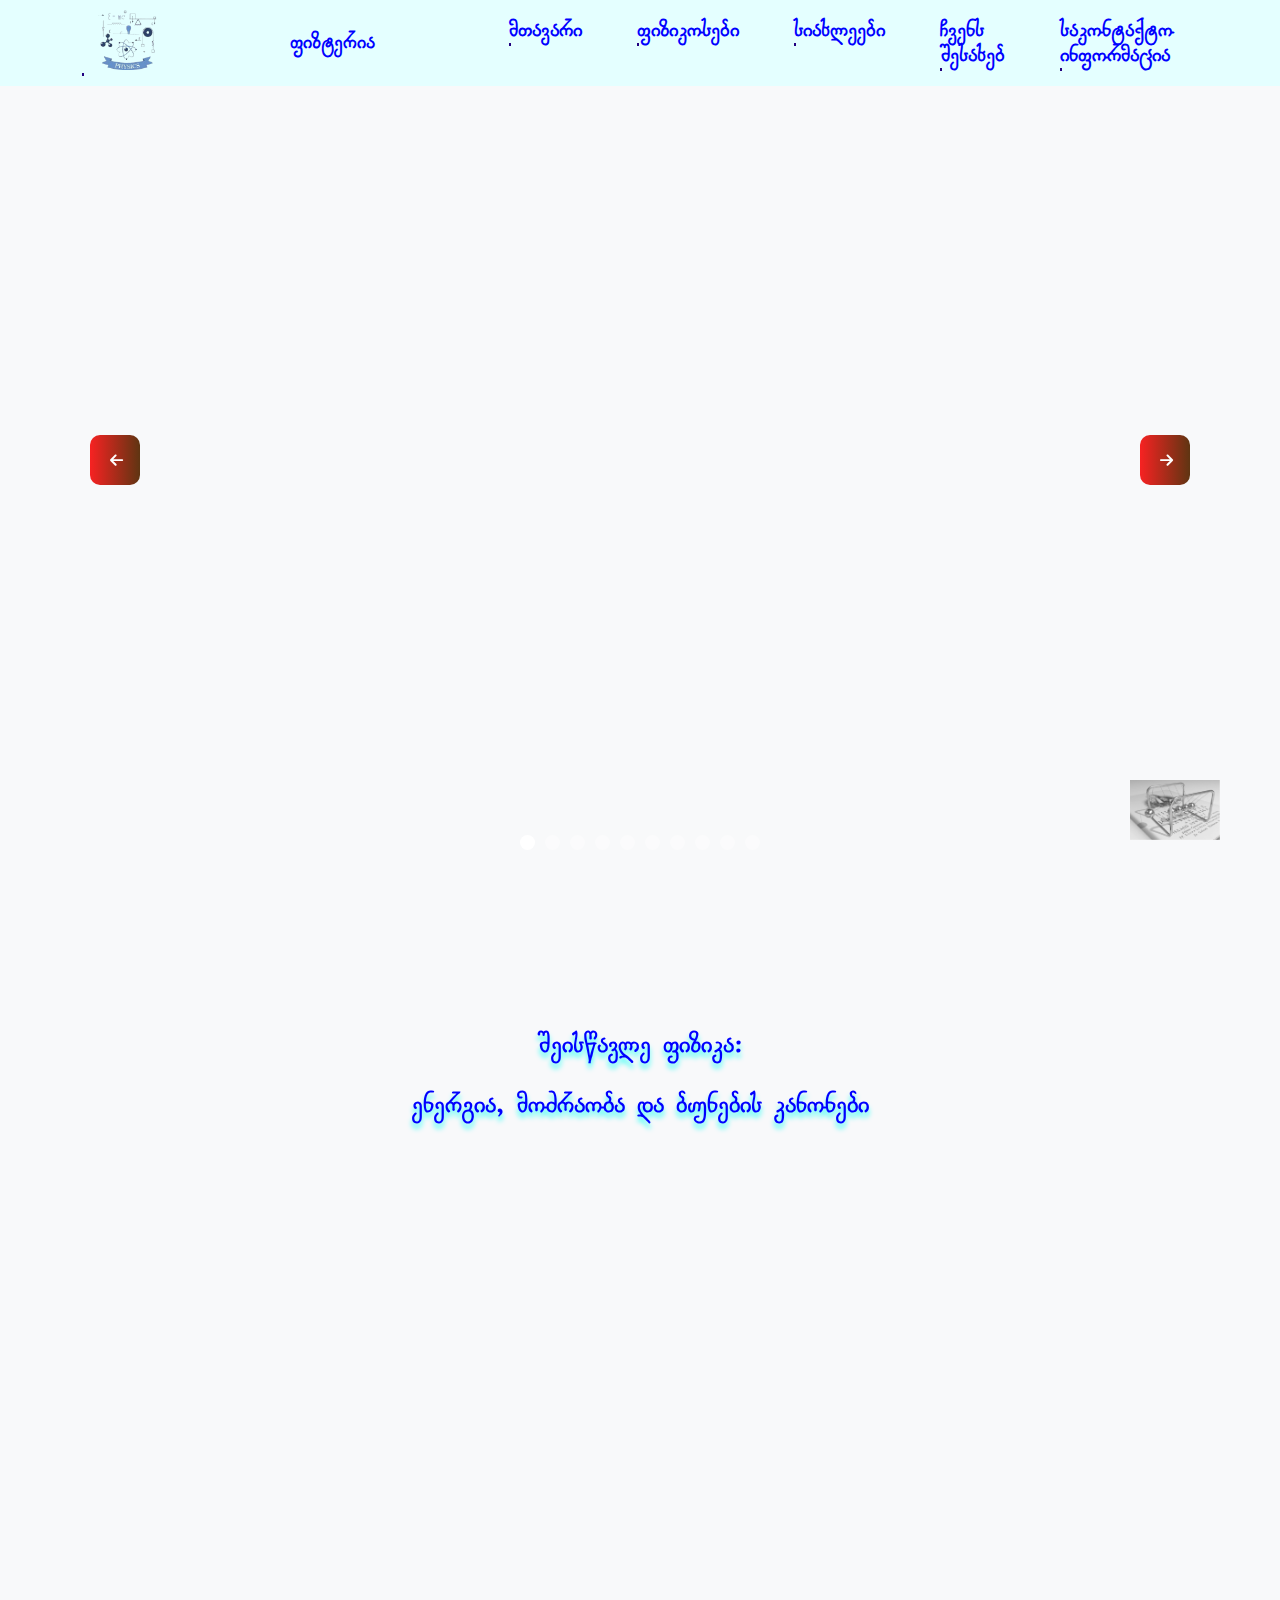
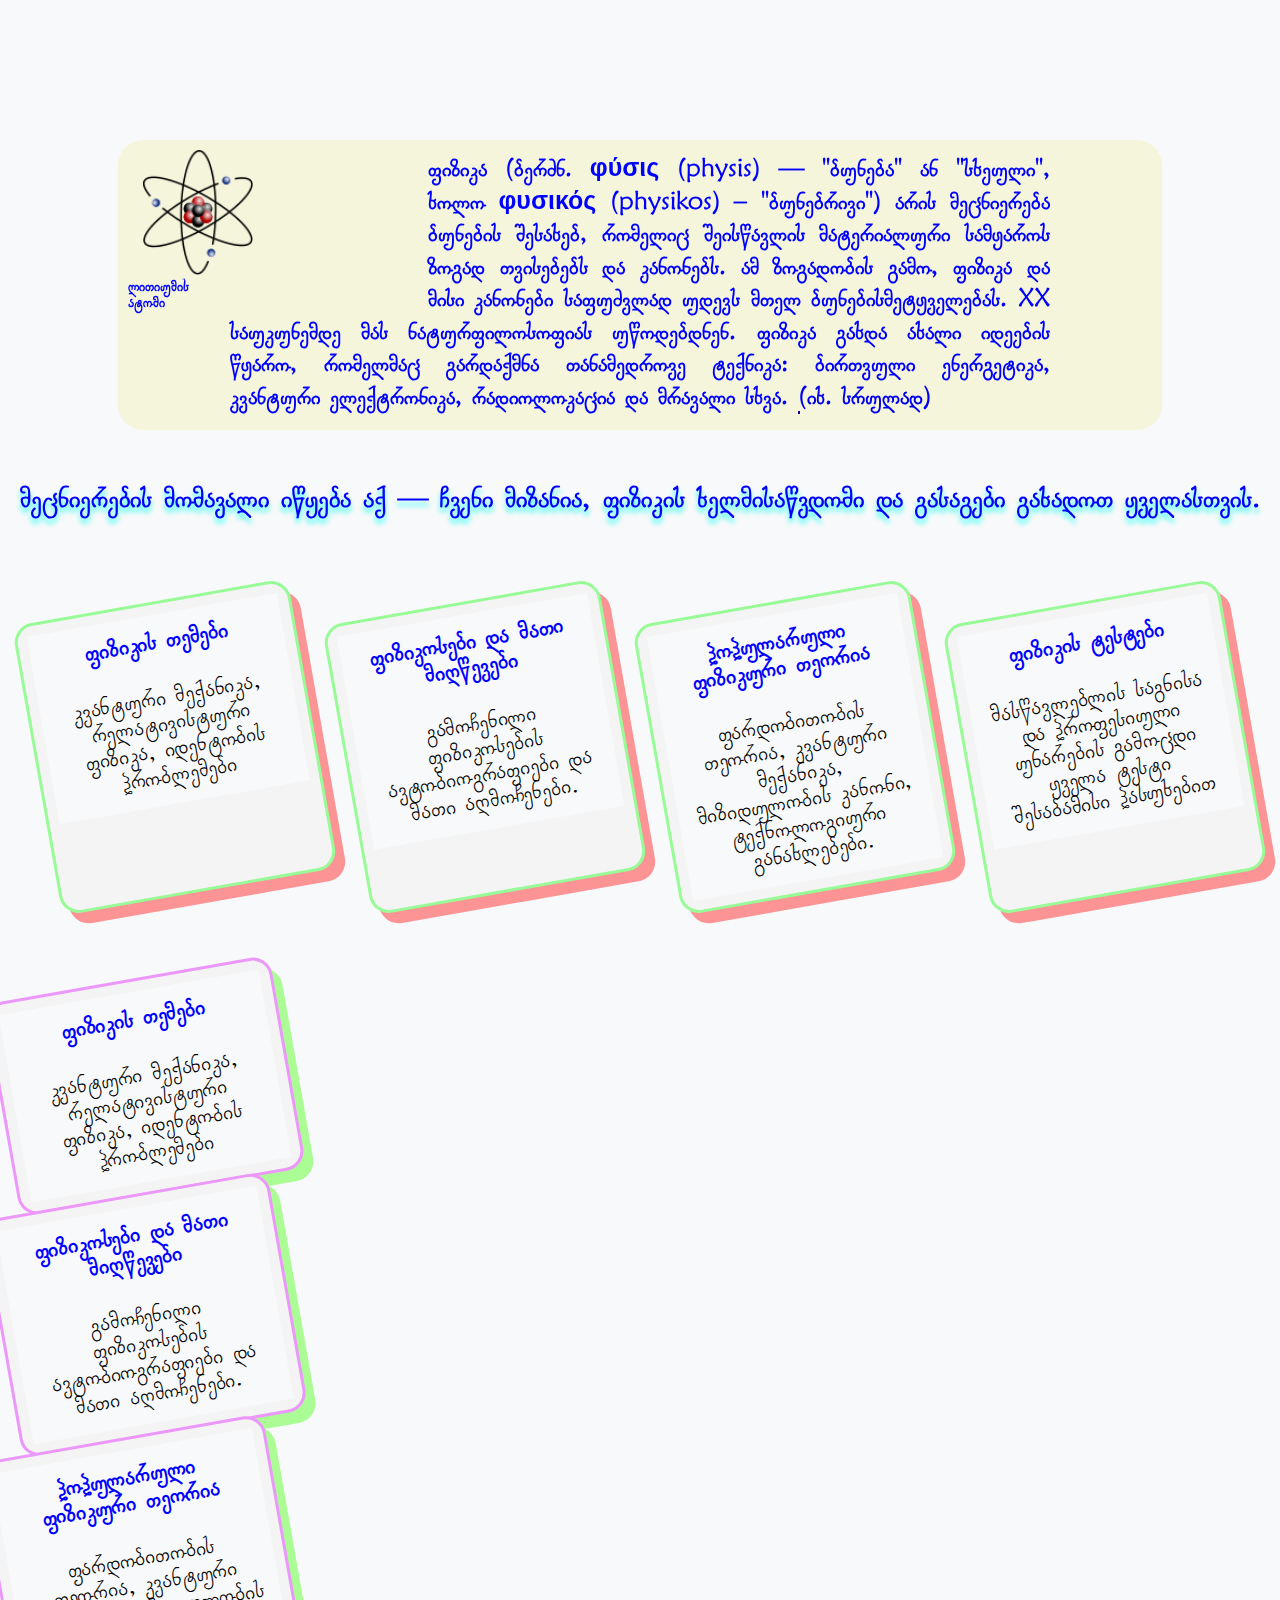
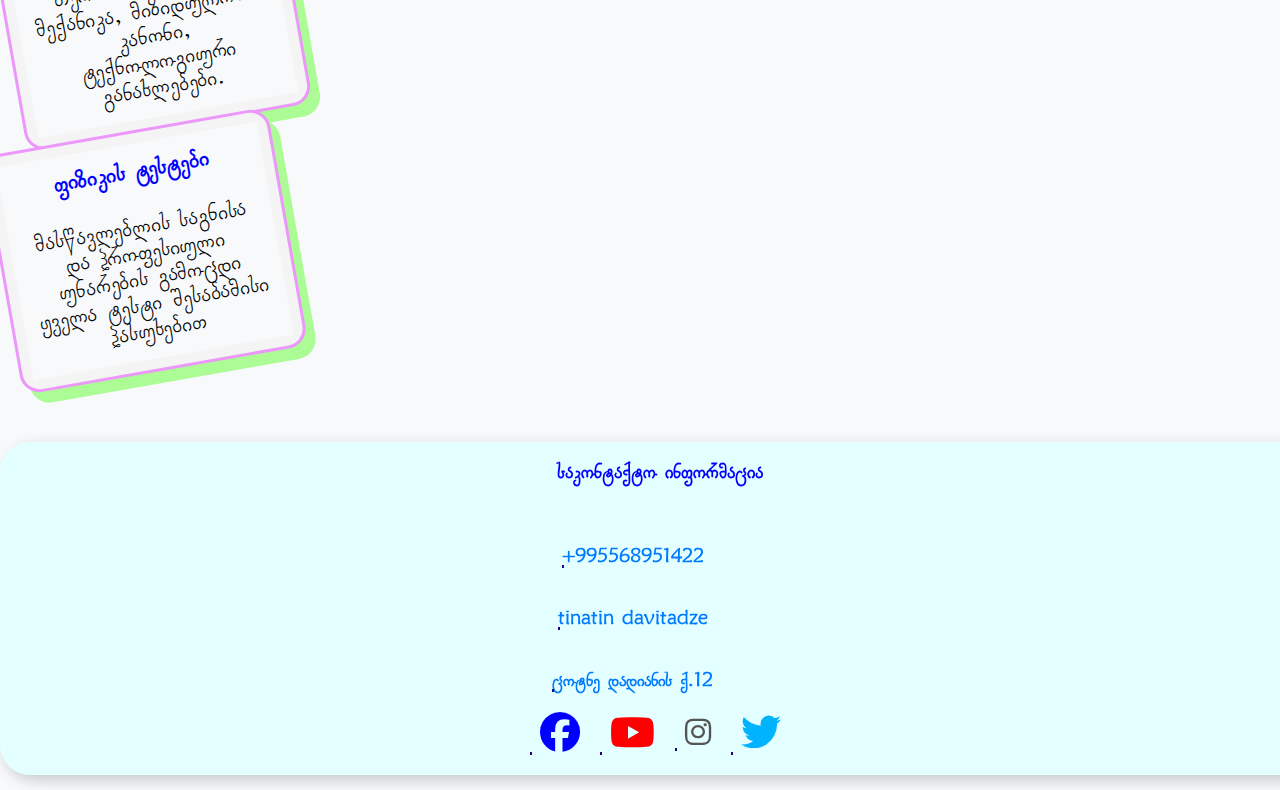
==== commit aadd1f18: "add oll" ====
--- a/index.html
+++ b/index.html
@@ -171,17 +171,18 @@
                     </p>
                 </div>
                               
-                   <div class="geo-text"> ფიზიკა (ბერძნ. φύσις (physis) — "ბუნება" ან "სხეული", ხოლო φυσικός (physikos) – "ბუნებრივი") არის მეცნიერება ბუნების შესახებ, რომელიც შეისწავლის მატერიალური სამყაროს ზოგად თვისებებს და კანონებს. ამ ზოგადობის გამო, ფიზიკა და მისი კანონები საფუძვლად უდევს მთელ ბუნებისმეტყველებას. XX საუკუნემდე მას ნატურფილოსოფიას უწოდებდნენ. ფიზიკა გახდა ახალი იდეების წყარო, რომელმაც გარდაქმნა თანამედროვე ტექნიკა: ბირთვული ენერგეტიკა, კვანტური ელექტრონიკა, რადიოლოკაცია და მრავალი სხვა. (იხ. სრულად)
+                   <div class="geo-text"> ფიზიკა (ბერძნ. φύσις (physis) — "ბუნება" ან "სხეული", ხოლო φυσικός (physikos) – "ბუნებრივი") არის მეცნიერება ბუნების შესახებ, რომელიც შეისწავლის მატერიალური სამყაროს ზოგად თვისებებს და კანონებს. ამ ზოგადობის გამო, ფიზიკა და მისი კანონები საფუძვლად უდევს მთელ ბუნებისმეტყველებას. XX საუკუნემდე მას ნატურფილოსოფიას უწოდებდნენ. ფიზიკა გახდა ახალი იდეების წყარო, რომელმაც გარდაქმნა თანამედროვე ტექნიკა: ბირთვული ენერგეტიკა, კვანტური ელექტრონიკა, რადიოლოკაცია და მრავალი სხვა. <a href="https://ka.wikipedia.org/wiki/%E1%83%A4%E1%83%98%E1%83%96%E1%83%98%E1%83%99%E1%83%90#">(იხ. სრულად)</a>
                    </div>
             </div>   
         </section>
 
-            <div id="news"> <h3 class="news"><b>მეცნიერების მომავალი იწყება აქ — ჩვენი მიზანია, ფიზიკის ხელმისაწვდომი და გასაგები გახადოთ ყველასთვის.</b></h3></div>
+        <div id="news"> <h3 class="news"><b>მეცნიერების მომავალი იწყება აქ — ჩვენი მიზანია, ფიზიკის ხელმისაწვდომი და გასაგები გახადოთ ყველასთვის.</b></h3>
+        </div>
 
 
         <section id="td">
         
-           <div class="box1">
+        <div class="box1">
              <div class="index">
             
                 <h4 id="news" class="news"><b>ფიზიკის თემები</b></h4><p id="news">კვანტური მექანიკა, რელატივისტური ფიზიკა, იდენტობის პრობლემები
@@ -191,7 +192,7 @@
         </div>
 
 
-           <div class="box1"> 
+        <div class="box1"> 
               <div class="index">
            
                 <h4 id="news" class="news"><b>ფიზიკოსები და მათი მიღწევები</b></h4><p id="news">გამოჩენილი ფიზიკოსების ავტობიოგრაფიები და მათი აღმოჩენები.</p>
@@ -201,7 +202,7 @@
         </div>
 
 
-           <div class="box1">
+        <div class="box1">
             <div class="index">
            
                 <h4 id="news" class="news"><b>პოპულარული ფიზიკური თეორია</b></h4> <p id="news">
@@ -213,9 +214,10 @@
             ტექნოლოგიური განახლებები.
             </p>
         </div>
-    </div>
-
-           <div class="box1">
+        </div>
+
+
+        <div class="box1">
              <div class="index">
            
                 <h4 id="news" class="news"><b>ფიზიკის ტესტები</b></h4>
@@ -223,9 +225,64 @@
        
 
              </div>
-          </div>
+        </div>
        
         </section>
+
+
+        <br>
+        <br>
+        <br>
+        <br>
+        
+        <section id="td2">
+        
+          <div class="box3">
+               <div class="index">
+              
+                  <h4 id="news" class="news"><b>ფიზიკის თემები</b></h4><p id="news">კვანტური მექანიკა, რელატივისტური ფიზიკა, იდენტობის პრობლემები
+                  </p>  
+              </div>
+      
+          </div>
+  
+  
+          <div class="box3"> 
+                <div class="index">
+             
+                  <h4 id="news" class="news"><b>ფიზიკოსები და მათი მიღწევები</b></h4><p id="news">გამოჩენილი ფიზიკოსების ავტობიოგრაფიები და მათი აღმოჩენები.</p>
+         
+              </div>
+      
+          </div>
+  
+  
+          <div class="box3">
+              <div class="index">
+             
+                  <h4 id="news" class="news"><b>პოპულარული ფიზიკური თეორია</b></h4> <p id="news">
+              ფარდობითობის თეორია,
+              კვანტური მექანიკა,
+  
+              მიზიდულობის კანონი,
+  
+              ტექნოლოგიური განახლებები.
+              </p>
+          </div>
+          </div>
+  
+  
+          <div class="box3">
+               <div class="index">
+             
+                  <h4 id="news" class="news"><b>ფიზიკის ტესტები</b></h4>
+                  <p id="news">მასწავლებლის საგნისა და პროფესიული უნარების გამოცდი ყველა ტესტი შესაბამისი პასუხებით</p>
+         
+  
+               </div>
+          </div>
+         
+          </section>
 
 
 
@@ -245,7 +302,7 @@
             <p class="geo-rel"><b>საკონტაქტო ინფორმაცია</b></p><br><br>
             <li><a class="contact" href="tel:+995568951422">+995568951422</a></li><br>
             <li><a class="contact" href="mailto:tinatindavitadze7.com">tinatin davitadze</a></li><br>
-            <li><a class="contact" href="https://www.google.com/maps/search/%E1%83%96%E1%83%94%E1%83%A1%E1%83%A2%E1%83%90%E1%83%A4%E1%83%9D%E1%83%9C%E1%83%98,+%E1%83%AA%E1%83%9D%E1%83%A2%E1%83%9C%E1%83%94+%E1%83%93%E1%83%90%E1%83%93%E1%83%98%E1%83%90%E1%83%9C%E1%83%98%E1%83%A1+%E1%83%A5%E1%83%A3%E1%83%A9%E1%83%90/@42.1140526,43.0311178,15.33z?entry=ttu&g_ep=EgoyMDI1MDExNS4wIKXMDSoASAFQAw%3D%3D">წერეთლის ქ. 12</a></li>
+            <li><a class="contact" href="https://www.google.com/maps/search/%E1%83%96%E1%83%94%E1%83%A1%E1%83%A2%E1%83%90%E1%83%A4%E1%83%9D%E1%83%9C%E1%83%98,+%E1%83%AA%E1%83%9D%E1%83%A2%E1%83%9C%E1%83%94+%E1%83%93%E1%83%90%E1%83%93%E1%83%98%E1%83%90%E1%83%9C%E1%83%98%E1%83%A1+%E1%83%A5%E1%83%A3%E1%83%A9%E1%83%90/@42.1140526,43.0311178,15.33z?entry=ttu&g_ep=EgoyMDI1MDExNS4wIKXMDSoASAFQAw%3D%3D">ცოტნე დადიანის ქ.12</a></li>
           </ul>
       
           <!-- აიქონების განლაგება -->
--- a/styles/style.css
+++ b/styles/style.css
@@ -1,3 +1,10 @@
+/*
+* Prefixed by https://autoprefixer.github.io
+* PostCSS: v8.4.14,
+* Autoprefixer: v10.4.7
+* Browsers: last 4 version
+*/
+
 /* @import url("//cdn.web-fonts.ge/fonts/alk-life/css/alk-life.min.css"); */
 /* ფონტის ლინკი ქართული */
 
@@ -21,16 +28,20 @@
   font-size: 22px;
   color:black;
   position: fixed;
-  display: flex;
-  align-items: center;
-  justify-content: space-around;
+  display: -webkit-box;
+  display: -ms-flexbox;
+  display: flex;
+  -webkit-box-align: center;
+      -ms-flex-align: center;
+          align-items: center;
+  -ms-flex-pack: distribute;
+      justify-content: space-around;
   width: 100%;
   top: 0;
   left:0 ;  
   padding: 10px 15px; 
   z-index: 1;
-   /* position: relative; */
- }
+   }
 
 .logo_image{
   width: 60px;
@@ -38,10 +49,13 @@
 }
 
 ul{
+  display: -webkit-box;
+  display: -ms-flexbox;
   display: flex;
   
 }
 li{
+  font-size: 25px;
   margin-right: 55px;
 }
 .burger{
@@ -50,13 +64,6 @@
   width: 40px;
   height: 30px;
 }
-.fa-bars, .fa-times{
-  position: absolute;
-  top: 20px;
-  right: 10px;
-}
-
-
 
 
 
@@ -173,11 +180,15 @@
 
    #exp{ 
     display: inline-block;
+    display: -webkit-box;
+    display: -ms-flexbox;
     display: flex;
     margin-top: 80px;
     width: 80%;
     display: flex;
-    justify-content: center;
+    -webkit-box-pack: center;
+        -ms-flex-pack: center;
+            justify-content: center;
     padding: 40px;
     margin-left: 175px;
     }
@@ -190,9 +201,15 @@
   text-shadow:0 3px 15px #6200ea;
   color:#6200ea;
   margin-bottom: 50px;
-  display: flex;
-  justify-content: center;
-  align-items: center;
+  display: -webkit-box;
+  display: -ms-flexbox;
+  display: flex;
+  -webkit-box-pack: center;
+      -ms-flex-pack: center;
+          justify-content: center;
+  -webkit-box-align: center;
+      -ms-flex-align: center;
+          align-items: center;
  
  }
  #contact1 {
@@ -208,9 +225,13 @@
 
 
  #contact{
+    display: -webkit-box;
+    display: -ms-flexbox;
     display: flex; 
     background-color: rgb(228, 508, 299); 
-    justify-content: center; 
+    -webkit-box-pack: center; 
+        -ms-flex-pack: center; 
+            justify-content: center; 
     font-size: 22px;
     padding: 20px;
     display: flex;
@@ -249,9 +270,13 @@
 .arrow {
   position: absolute;
   top: 50%;
-  transform: translateY(-50%);
+  -webkit-transform: translateY(-50%);
+      -ms-transform: translateY(-50%);
+          transform: translateY(-50%);
   width: 50px;
   height: 50px;
+  background-image: -webkit-gradient(linear, left top, right top, from(#f72222), to(#5f3512));
+  background-image: -o-linear-gradient(left, #f72222, #5f3512);
   background-image: linear-gradient(to right, #f72222, #5f3512);
   border-radius: 20%;
   color: white;
@@ -299,17 +324,28 @@
   opacity: 100%;
 }
 .dots {
+  display: -webkit-box;
+  display: -ms-flexbox;
   display: flex;
   position: absolute;
   z-index: 100;
   left: 50%;
-  transform: translateX(-50%);
+  -webkit-transform: translateX(-50%);
+      -ms-transform: translateX(-50%);
+          transform: translateX(-50%);
   bottom: 5%;
   cursor: pointer;
 }
 .fade {
-  animation-name: fade;
-  animation-duration: 5s;
+  -webkit-animation-name: fade;
+          animation-name: fade;
+  -webkit-animation-duration: 5s;
+          animation-duration: 5s;
+}
+
+@-webkit-keyframes fade {
+  from {opacity: 30%} 
+  to {opacity: 1}
 }
 
 @keyframes fade {
@@ -363,9 +399,15 @@
 
 
 #fa{
-  display: flex;
-  justify-content: center;
-  align-items: center;
+  display: -webkit-box;
+  display: -ms-flexbox;
+  display: flex;
+  -webkit-box-pack: center;
+      -ms-flex-pack: center;
+          justify-content: center;
+  -webkit-box-align: center;
+      -ms-flex-align: center;
+          align-items: center;
 }
 #ascot{
   display: block;
@@ -396,6 +438,8 @@
   margin-top:40px ;
   margin: 0 auto;
   width: 80%;
+  display: -webkit-box;
+  display: -ms-flexbox;
   display: flex;
 }
 
@@ -434,6 +478,8 @@
   width: 100%;
 }
 #physteria{
+  display: -webkit-box;
+  display: -ms-flexbox;
   display: flex;
 
 
@@ -445,22 +491,35 @@
 
 
 #physteria{
+display: -webkit-box;
+display: -ms-flexbox;
 display: flex;
-flex-direction: column;
+-webkit-box-orient: vertical;
+-webkit-box-direction: normal;
+    -ms-flex-direction: column;
+        flex-direction: column;
 width: 40%;
 }
 
 
 /* Global Styles */
 .container {
-  display: flex;
-  flex-wrap: wrap;
+  display: -webkit-box;
+  display: -ms-flexbox;
+  display: flex;
+  -ms-flex-wrap: wrap;
+      flex-wrap: wrap;
   gap: 20px;
 }
 .container1{
-  display: flex;
-  justify-content: center;
-  flex-wrap: wrap;
+  display: -webkit-box;
+  display: -ms-flexbox;
+  display: flex;
+  -webkit-box-pack: center;
+      -ms-flex-pack: center;
+          justify-content: center;
+  -ms-flex-wrap: wrap;
+      flex-wrap: wrap;
   gap: 5px;
 }
 .container__box {
@@ -469,7 +528,8 @@
   padding: 20px;
    
   border-radius: 20px;
-  box-shadow: 0 40px 55px rgb(102, 48, 255);
+  -webkit-box-shadow: 0 40px 55px rgb(102, 48, 255);
+          box-shadow: 0 40px 55px rgb(102, 48, 255);
 }
 
 .container__box1 {
@@ -478,7 +538,8 @@
   padding: 20px;
   
   border-radius: 20px;
-  box-shadow: 0 30px 45px purple;
+  -webkit-box-shadow: 0 30px 45px purple;
+          box-shadow: 0 30px 45px purple;
 }
 .container__box--primary {
   background-color: #f0f0f0;
@@ -518,16 +579,23 @@
 
 /* Quotes Section */
 .container--quotes {
-  display: flex;
-  flex-wrap: wrap;
+  display: -webkit-box;
+  display: -ms-flexbox;
+  display: flex;
+  -ms-flex-wrap: wrap;
+      flex-wrap: wrap;
   gap: 20px;
 }
 
 #container--quotes{
   max-width: 80%;
-  display: flex;
-  width: 100%;
-  justify-content: center;
+  display: -webkit-box;
+  display: -ms-flexbox;
+  display: flex;
+  width: 100%;
+  -webkit-box-pack: center;
+      -ms-flex-pack: center;
+          justify-content: center;
   margin-bottom: 50px;
   margin-left: 200px;
   gap: 200px;
@@ -552,8 +620,8 @@
   font-family: 'BPG Irubaqidze', sans-serif;
   background-color: #f8f9fa; 
   margin: 0 auto;
-  font-size: 22px;
-  padding: 25px;
+  font-size: 26px;
+  padding: 15px;
   margin: 0 auto;
   
 }
@@ -593,65 +661,175 @@
 } */
 
 #td {
-  max-width: 1200px;
-  display: flex;
-  flex-wrap: wrap;
-  justify-content: center;
+  max-width: 1400px;
+  display: -webkit-box;
+  display: -ms-flexbox;
+  display: flex;
+  -ms-flex-wrap: wrap;
+      flex-wrap: wrap;
+  -webkit-box-pack: center;
+      -ms-flex-pack: center;
+          justify-content: center;
   gap: 30px;
   margin: 0 auto;
   padding: 20px;
 }
 
 .box1 {
-  display: flex;
-  flex-direction: column;
-  align-items: center;
+  display: -webkit-box;
+  display: -ms-flexbox;
+  display: flex;
+  -webkit-box-orient: vertical;
+  -webkit-box-direction: normal;
+      -ms-flex-direction: column;
+          flex-direction: column;
+  -webkit-box-align: center;
+      -ms-flex-align: center;
+          align-items: center;
   gap: 20px;
-  box-shadow: 8px 12px rgba(255, 48, 48, 0.5);
+  -webkit-box-shadow: 8px 12px rgba(255, 48, 48, 0.5);
+          box-shadow: 8px 12px rgba(255, 48, 48, 0.5);
   background-color: #f4f4f4;
   border: 3px solid palegreen;
   border-radius: 20px;
-  padding: 20px;
-  box-sizing: border-box;
-  transform: rotate(0deg);
+  padding: 10px;
+  -webkit-box-sizing: border-box;
+          box-sizing: border-box;
+  -webkit-transform: rotate(0deg);
+      -ms-transform: rotate(0deg);
+          transform: rotate(0deg);
+  -webkit-transition: all 0.3s ease-in-out;
+  -o-transition: all 0.3s ease-in-out;
   transition: all 0.3s ease-in-out;
   width: calc(25% - 30px);
   min-width: 250px;
   text-align: center;
-  transform: rotate(-10deg);
+  -webkit-transform: rotate(-10deg);
+      -ms-transform: rotate(-10deg);
+          transform: rotate(-10deg);
 }
 
 .box1:hover {
-  transform: scale(1.05);
-  box-shadow: 10px 15px rgba(48, 207, 255, 0.7);
-}
+  -webkit-transform: scale(1.05);
+      -ms-transform: scale(1.05);
+          transform: scale(1.05);
+  -webkit-box-shadow: 10px 15px rgba(48, 207, 255, 0.7);
+          box-shadow: 15px 25px rgba(48, 207, 255, 0.7);
+}
+
+
+
+#td3 {
+  max-width: 1200px;
+  display: -webkit-box;
+  display: -ms-flexbox;
+  display: flex;
+  -ms-flex-wrap: wrap;
+      flex-wrap: wrap;
+  -webkit-box-pack: center;
+      -ms-flex-pack: center;
+          justify-content: center;
+  gap: 30px;
+  margin: 0 auto;
+  padding: 30px;
+}
+
+.box3 {
+  display: -webkit-box;
+  display: -ms-flexbox;
+  display: flex;
+  -webkit-box-orient: vertical;
+  -webkit-box-direction: normal;
+      -ms-flex-direction: column;
+          flex-direction: column;
+  -webkit-box-align: center;
+      -ms-flex-align: center;
+          align-items: center;
+  gap: 20px;
+  -webkit-box-shadow: 8px 12px rgba(155, 255, 48, 0.5);
+          box-shadow: 8px 12px rgba(96, 255, 48, 0.5);
+  background-color: #f4f4f4;
+  border: 3px solid rgb(236, 152, 251);
+  border-radius: 20px;
+  padding: 10px;
+  -webkit-box-sizing: border-box;
+          box-sizing: border-box;
+  -webkit-transform: rotate(0deg);
+      -ms-transform: rotate(0deg);
+          transform: rotate(0deg);
+  -webkit-transition: all 0.3s ease-in-out;
+  -o-transition: all 0.3s ease-in-out;
+  transition: all 0.3s ease-in-out;
+  width: calc(25% - 30px);
+  min-width: 250px;
+  text-align: center;
+  -webkit-transform: rotate(-10deg);
+      -ms-transform: rotate(-10deg);
+          transform: rotate(-10deg);
+}
+
+.box3:hover {
+  -webkit-transform: scale(1.05);
+      -ms-transform: scale(1.05);
+          transform: scale(1.05);
+  -webkit-box-shadow: 10px 15px rgba(255, 248, 48, 0.7);
+          box-shadow: 10px 15px rgba(255, 231, 48, 0.7);
+}
+
+
+
+
+
+
+
+
+
+
+
+
+
+
+
+
+
+
 #td1{
  
-  display: flex;
-  width: 100%;
-  justify-content: center;
+  display: -webkit-box;
+ 
+  display: -ms-flexbox;
+ 
+  display: flex;
+  width: 100%;
+  -webkit-box-pack: center;
+      -ms-flex-pack: center;
+          justify-content: center;
   margin-bottom: 50px;
   margin-left: 50px;
   gap: 200px;
 }
 
 #td1 {
-  display: flex;
-  flex-wrap: wrap;
-  justify-content: space-around;
+  display: -webkit-box;
+  display: -ms-flexbox;
+  display: flex;
+  -ms-flex-wrap: wrap;
+      flex-wrap: wrap;
+  -ms-flex-pack: distribute;
+      justify-content: space-around;
   gap: 20px;
 }
 
 
-.box {
+#box {
   background-color: #f2f2f2;
   padding: 20px;
   border: 1px solid #ccc;
-  max-width:550px;
-  width: 100%;
-  max-height: 1000px;
-  height: 100%;
-  box-sizing: border-box;
+  max-width:850px;
+  width: 100%;
+  max-height: 400px;
+-webkit-box-sizing: border-box;
+          box-sizing: border-box;
   margin: 10px;
   word-wrap: break-word; /* Break long words to fit inside the box */
 }
@@ -661,9 +839,8 @@
   padding: 20px;
   border: 1px solid #ccc;
   width: 100%;
-  max-height: 1000px;
-  height: 100%;
-  box-sizing: border-box;
+  -webkit-box-sizing: border-box;
+          box-sizing: border-box;
   margin: 10px;
   word-wrap: break-word; /* Break long words to fit inside the box */
 }
@@ -740,33 +917,51 @@
 }
 
 .test-container {
-  display: flex;
-  flex-wrap: wrap;
-  justify-content: center;
+  display: -webkit-box;
+  display: -ms-flexbox;
+  display: flex;
+  -ms-flex-wrap: wrap;
+      flex-wrap: wrap;
+  -webkit-box-pack: center;
+      -ms-flex-pack: center;
+          justify-content: center;
   gap: 15px;
   display: none;
 }
 
 /* ტესტების ბარათები */
 .test {
-  display: flex;
-  align-items: center;
+  display: -webkit-box;
+  display: -ms-flexbox;
+  display: flex;
+  -webkit-box-align: center;
+      -ms-flex-align: center;
+          align-items: center;
   background: white;
   color: black;
   padding: 12px;
   border-radius: 8px;
-  box-shadow: 0 4px 8px rgba(0, 0, 0, 0.2);
+  -webkit-box-shadow: 0 4px 8px rgba(0, 0, 0, 0.2);
+          box-shadow: 0 4px 8px rgba(0, 0, 0, 0.2);
+  -webkit-transition: -webkit-transform 0.3s ease, -webkit-box-shadow 0.3s ease;
+  transition: -webkit-transform 0.3s ease, -webkit-box-shadow 0.3s ease;
+  -o-transition: transform 0.3s ease, box-shadow 0.3s ease;
   transition: transform 0.3s ease, box-shadow 0.3s ease;
+  transition: transform 0.3s ease, box-shadow 0.3s ease, -webkit-transform 0.3s ease, -webkit-box-shadow 0.3s ease;
   width: 300px;
   opacity: 0;
-  animation: fadeIn 0.8s ease-in-out forwards;
+  -webkit-animation: fadeIn 0.8s ease-in-out forwards;
+          animation: fadeIn 0.8s ease-in-out forwards;
  
 }
 
 /* მაუსის ეფექტი */
 .test:hover {
-  transform: scale(1.05);
-  box-shadow: 0 6px 12px rgba(0, 0, 0, 0.3);
+  -webkit-transform: scale(1.05);
+      -ms-transform: scale(1.05);
+          transform: scale(1.05);
+  -webkit-box-shadow: 0 6px 12px rgba(0, 0, 0, 0.3);
+          box-shadow: 0 6px 12px rgba(0, 0, 0, 0.3);
 }
 
 /* სურათის სტილი */
@@ -774,13 +969,20 @@
   width: 40px;
   height: 40px;
   margin-right: 10px;
+  -webkit-transition: -webkit-transform 0.3s ease, -webkit-box-shadow 0.3s ease;
+  transition: -webkit-transform 0.3s ease, -webkit-box-shadow 0.3s ease;
+  -o-transition: transform 0.3s ease, box-shadow 0.3s ease;
   transition: transform 0.3s ease, box-shadow 0.3s ease;
+  transition: transform 0.3s ease, box-shadow 0.3s ease, -webkit-transform 0.3s ease, -webkit-box-shadow 0.3s ease;
 }
 
 /* სურათის ეფექტი */
 .smiley:hover {
-  transform: scale(1.3);
-  box-shadow: 0 0 10px rgba(0, 0, 0, 0.2);
+  -webkit-transform: scale(1.3);
+      -ms-transform: scale(1.3);
+          transform: scale(1.3);
+  -webkit-box-shadow: 0 0 10px rgba(0, 0, 0, 0.2);
+          box-shadow: 0 0 10px rgba(0, 0, 0, 0.2);
 }
 
 /* ტექსტი */
@@ -795,22 +997,41 @@
 }
 
 /* fade-in ეფექტი */
+@-webkit-keyframes fadeIn {
+  from {
+      opacity: 0;
+      -webkit-transform: translateY(-10px);
+              transform: translateY(-10px);
+  }
+  to {
+      opacity: 1;
+      -webkit-transform: translateY(0);
+              transform: translateY(0);
+  }
+}
 @keyframes fadeIn {
   from {
       opacity: 0;
-      transform: translateY(-10px);
+      -webkit-transform: translateY(-10px);
+              transform: translateY(-10px);
   }
   to {
       opacity: 1;
-      transform: translateY(0);
+      -webkit-transform: translateY(0);
+              transform: translateY(0);
   }
 }
 
 /* მთავარი ბლოკი */
 #root_div {
-  display: flex;
-  flex-wrap: wrap;
-  justify-content: center;
+  display: -webkit-box;
+  display: -ms-flexbox;
+  display: flex;
+  -ms-flex-wrap: wrap;
+      flex-wrap: wrap;
+  -webkit-box-pack: center;
+      -ms-flex-pack: center;
+          justify-content: center;
   gap: 20px;
   padding: 20px;
 }
@@ -821,17 +1042,26 @@
   color: black;
   padding: 20px;
   border-radius: 10px;
-  box-shadow: 0 4px 8px rgba(0, 0, 0, 0.2);
+  -webkit-box-shadow: 0 4px 8px rgba(0, 0, 0, 0.2);
+          box-shadow: 0 4px 8px rgba(0, 0, 0, 0.2);
   width: 320px;
   opacity: 0;
-  animation: fadeIn 0.8s ease-in-out forwards;
+  -webkit-animation: fadeIn 0.8s ease-in-out forwards;
+          animation: fadeIn 0.8s ease-in-out forwards;
+  -webkit-transition: -webkit-transform 0.3s ease;
+  transition: -webkit-transform 0.3s ease;
+  -o-transition: transform 0.3s ease;
   transition: transform 0.3s ease;
+  transition: transform 0.3s ease, -webkit-transform 0.3s ease;
 }
 
 /* მაუსის ეფექტი */
 .box:hover {
-  transform: scale(1.05);
-  box-shadow: 0 8px 16px rgba(0, 0, 0, 0.3);
+  -webkit-transform: scale(1.05);
+      -ms-transform: scale(1.05);
+          transform: scale(1.05);
+  -webkit-box-shadow: 0 8px 16px rgba(0, 0, 0, 0.3);
+          box-shadow: 0 8px 16px rgba(0, 0, 0, 0.3);
 }
 
 
@@ -930,18 +1160,29 @@
 
 /* ფიზიკოსების გვერდი დივები */
 .containerbox {
-  flex-wrap: wrap;
+  -ms-flex-wrap: wrap;
+      flex-wrap: wrap;
   gap: 20px; 
-  justify-content: center;
-  align-items: center;
+  -webkit-box-pack: center; 
+      -ms-flex-pack: center; 
+          justify-content: center;
+  -webkit-box-align: center;
+      -ms-flex-align: center;
+          align-items: center;
 }
 
 
 .box{
-  display: flex;
-  flex-direction:column; 
+  display: -webkit-box;
+  display: -ms-flexbox;
+  display: flex;
+  -webkit-box-orient:vertical;
+  -webkit-box-direction:normal;
+      -ms-flex-direction:column;
+          flex-direction:column; 
   gap: 15px;
-  box-shadow: 5px 10px rgb(102, 48, 255);
+  -webkit-box-shadow: 5px 10px rgb(102, 48, 255);
+          box-shadow: 5px 10px rgb(102, 48, 255);
   display: inline-block;
   background-color: #f4f4f4;
   width:30%;
@@ -954,11 +1195,16 @@
   margin-right: 5px;
   margin-left: 10px;
   padding: 20px;
-  transform: rotate(4deg);
+  -webkit-transform: rotate(4deg);
+      -ms-transform: rotate(4deg);
+          transform: rotate(4deg);
  }
 #contbox{
-  display: flex;
-  flex-wrap: wrap;
+  display: -webkit-box;
+  display: -ms-flexbox;
+  display: flex;
+  -ms-flex-wrap: wrap;
+      flex-wrap: wrap;
   margin: 100px;
 }
 
@@ -982,8 +1228,9 @@
   width: 300px; /* სურათის კონტეინერის სიგანე */
 }
 
-
-
+#box2{
+ font-size: 16px;
+}
 
 #h4{
   margin: 0 auto;
@@ -1036,9 +1283,15 @@
 
 .main__section--intro {
   display: inline-block;
-  display: flex;
-  justify-content: center;
-  align-items: center;
+  display: -webkit-box;
+  display: -ms-flexbox;
+  display: flex;
+  -webkit-box-pack: center;
+      -ms-flex-pack: center;
+          justify-content: center;
+  -webkit-box-align: center;
+      -ms-flex-align: center;
+          align-items: center;
   width: 60%;
   text-align: center;
   padding: 20px;
@@ -1063,9 +1316,15 @@
   font-size: 50px;
   margin-bottom: 100px; 
   margin-top: 100px;
-  display: flex;
-  justify-content: center;
-  align-items: center;
+  display: -webkit-box;
+  display: -ms-flexbox;
+  display: flex;
+  -webkit-box-pack: center;
+      -ms-flex-pack: center;
+          justify-content: center;
+  -webkit-box-align: center;
+      -ms-flex-align: center;
+          align-items: center;
   text-shadow:0 3px 15px #6200ea;
   color:#6200ea;
   
@@ -1085,6 +1344,7 @@
 
 /* ბარათების გალერეა */
 .scientists__grid {
+  display: -ms-grid;
   display: grid;
   grid-template-columns: repeat(auto-fit, minmax(250px, 1fr));
   gap: 20px;
@@ -1097,13 +1357,21 @@
   background: white;
   padding: 20px;
   border-radius: 10px;
-  box-shadow: 0px 4px 6px rgba(0, 0, 0, 0.1);
+  -webkit-box-shadow: 0px 4px 6px rgba(0, 0, 0, 0.1);
+          box-shadow: 0px 4px 6px rgba(0, 0, 0, 0.1);
+  -webkit-transition: -webkit-transform 0.3s, -webkit-box-shadow 0.3s;
+  transition: -webkit-transform 0.3s, -webkit-box-shadow 0.3s;
+  -o-transition: transform 0.3s, box-shadow 0.3s;
   transition: transform 0.3s, box-shadow 0.3s;
+  transition: transform 0.3s, box-shadow 0.3s, -webkit-transform 0.3s, -webkit-box-shadow 0.3s;
 }
 
 .scientists__card:hover {
-  transform: translateY(-5px);
-  box-shadow: 0px 6px 12px rgba(0, 0, 0, 0.2);
+  -webkit-transform: translateY(-5px);
+      -ms-transform: translateY(-5px);
+          transform: translateY(-5px);
+  -webkit-box-shadow: 0px 6px 12px rgba(0, 0, 0, 0.2);
+          box-shadow: 0px 6px 12px rgba(0, 0, 0, 0.2);
 }
 
 /* სურათის სტილი */
@@ -1114,22 +1382,32 @@
 }
 
 /* ტექსტი ბარათში */
-.scientists__info {
+/* .scientists__info {
   margin-top: 10px;
   font-size: 1.2em;
   font-weight: bold;
   color: aliceblue;
+  } */
+  .scientists__info {
+    margin-top: 10px;
+    font-size: 1.2em;
+    font-weight: bold;
+    color: white;
   }
-
 
 
 .scientists__card {
   position: relative;
   background-color: #6200ea;
+  display: flex;
+  flex-direction: row;
+  align-items: center;
+  gap: 10px;
+  overflow: visible;
   /* სხვა სტილები */
 }
 
-.scientists__bio {
+/* .scientists__bio {
   display: none;
   position: absolute;
   bottom: 0;
@@ -1138,22 +1416,38 @@
   background-color: rgba(0, 0, 0, 0.8);
   color: white;
   padding: 10px;
-  box-sizing: border-box;
+  -webkit-box-sizing: border-box;
+          box-sizing: border-box;
   text-align: center;
   font-size: 14px;
   border-radius: 0 0 10px 10px;
-}
-
-
+} */
+
+
+
+/* .scientists__bio {
+  opacity: 0;
+  transition: opacity 0.3s ease;
+  pointer-events: none;
+} */
 
 .scientists__bio {
+  position: absolute;
+  top:0;
+  width: 300px;
+  background-color: rgba(0, 0, 0, 0.85);
+  color: white;
+  padding: 15px;
+  border-radius: 10px;
+  font-size: 14px;
+  opacity: 0;
+  pointer-events: none;
   transition: opacity 0.3s ease;
-  opacity: 0;
-  /* სხვა სტილები */
-}
-
+  z-index: 10px;
+}
 .scientists__card:hover .scientists__bio {
   opacity: 1;
+  pointer-events: auto;
 }
 
 
@@ -1215,8 +1509,12 @@
   max-width:400px ;
   width:100%;
    margin-bottom: 10px;
-  justify-content: center;
-  align-items: center;
+  -webkit-box-pack: center;
+      -ms-flex-pack: center;
+          justify-content: center;
+  -webkit-box-align: center;
+      -ms-flex-align: center;
+          align-items: center;
   margin-top:100px;
   color: #000000;
   border: 5px solid rgb(122, 112, 216);
@@ -1224,7 +1522,8 @@
   gap: 25px;
   margin-left:300px;
   padding: 15px;
-  box-shadow:20px 20px 15px rgb(86, 48, 225);
+  -webkit-box-shadow:20px 20px 15px rgb(86, 48, 225);
+          box-shadow:20px 20px 15px rgb(86, 48, 225);
 }
 
 #survey2{ 
@@ -1232,15 +1531,20 @@
     max-width: 400px;
    width:100%;
    margin-bottom: 30px;
-   justify-content: center;
-   align-items: center;   
+   -webkit-box-pack: center;
+       -ms-flex-pack: center;
+           justify-content: center;
+   -webkit-box-align: center;
+       -ms-flex-align: center;
+           align-items: center;   
    color: #000000;
    border: 5px solid rgb(216, 112, 135);
    border-radius: 15px;
    gap: 25px;
    margin-left: 140px;
    padding: 5px;
-   box-shadow:20px 20px 15px rgb(225, 48, 48);
+   -webkit-box-shadow:20px 20px 15px rgb(225, 48, 48);
+           box-shadow:20px 20px 15px rgb(225, 48, 48);
 }
 
 
@@ -1250,13 +1554,16 @@
 
 
 .container {
+  display: -ms-grid;
   display: grid;
+  -ms-grid-columns: 1fr 20px 1fr;
   grid-template-columns: repeat(2, 1fr);
   gap: 20px;
   padding: 20px;
   background: white;
   border-radius: 10px;
-  box-shadow: 0 0 10px rgba(0, 0, 0, 0.1);
+  -webkit-box-shadow: 0 0 10px rgba(0, 0, 0, 0.1);
+          box-shadow: 0 0 10px rgba(0, 0, 0, 0.1);
 }
 
 
@@ -1323,12 +1630,15 @@
   border: 1px solid #ccc;
   border-radius: 5px;
   font-size: 16px;
+  -webkit-transition: 0.3s;
+  -o-transition: 0.3s;
   transition: 0.3s;
 }
 input:focus {
   border-color: #007BFF;
   outline: none;
-  box-shadow: 0px 0px 5px rgba(0, 123, 255, 0.5);
+  -webkit-box-shadow: 0px 0px 5px rgba(0, 123, 255, 0.5);
+          box-shadow: 0px 0px 5px rgba(0, 123, 255, 0.5);
 }
 input[type="submit"] {
   background-color: #007BFF;
@@ -1338,6 +1648,8 @@
   margin-top: 15px;
   border: none;
   padding: 10px;
+  -webkit-transition: 0.3s;
+  -o-transition: 0.3s;
   transition: 0.3s;
 }
 input[type="submit"]:hover {
@@ -1369,16 +1681,24 @@
 
 form {
   border-radius: 15px;
-  flex: 1;
-  display: flex;
-  flex-wrap: wrap;
+  -webkit-box-flex: 1;
+      -ms-flex: 1;
+          flex: 1;
+  display: -webkit-box;
+  display: -ms-flexbox;
+  display: flex;
+  -ms-flex-wrap: wrap;
+      flex-wrap: wrap;
   width: 100%;
   max-width: 300px;
   margin: 0 auto;
   padding: 10px;
   margin-bottom: 15px;
+  background: -webkit-gradient(linear, left top, right top, from(white), to(#5ee7ff));
+  background: -o-linear-gradient(left, white, #5ee7ff);
   background: linear-gradient(to right, white, #5ee7ff);
-  box-shadow: 4px 6px 10px rgba(0, 0, 0, 0.2);
+  -webkit-box-shadow: 4px 6px 10px rgba(0, 0, 0, 0.2);
+          box-shadow: 4px 6px 10px rgba(0, 0, 0, 0.2);
   color: black;
   
 }
@@ -1428,6 +1748,8 @@
   font-size: 16px;
   font-weight: bold;
   cursor: pointer;
+  -webkit-transition: 0.3s;
+  -o-transition: 0.3s;
   transition: 0.3s;
 }
 
@@ -1437,12 +1759,30 @@
   font-size: 16px;
   font-weight: bold;
   cursor: pointer;
+  -webkit-transition: 0.3s;
+  -o-transition: 0.3s;
   transition: 0.3s;
 }
 
 input[type="submit"]:hover {
   background-color: white;
   color: black;
+}
+
+input::-webkit-input-placeholder{
+  color:gray;
+}
+
+input::-moz-placeholder{
+  color:gray;
+}
+
+input:-ms-input-placeholder{
+  color:gray;
+}
+
+input::-ms-input-placeholder{
+  color:gray;
 }
 
 input::placeholder{
@@ -1468,6 +1808,8 @@
   margin-bottom: 50px;
 }
 .curvey5{
+  display: -webkit-box;
+  display: -ms-flexbox;
   display: flex;
 } 
 /*  რეგისტრაციის ფორმები დავასრულე */
@@ -1525,8 +1867,12 @@
 
 
   #if1{
+    display: -webkit-box;
+    display: -ms-flexbox;
     display: flex;
-    justify-content: center;
+    -webkit-box-pack: center;
+        -ms-flex-pack: center;
+            justify-content: center;
     margin-top: 50px;
   }
   .ifi1{
@@ -1578,7 +1924,9 @@
   content: " +";
   position: absolute;
   top: 50%;
-  transform: translateY(-50%);
+  -webkit-transform: translateY(-50%);
+      -ms-transform: translateY(-50%);
+          transform: translateY(-50%);
   right: 20px;
   font-size: 25px;
 }
@@ -1629,25 +1977,39 @@
   padding: 10px;
   background: #f4f4f4;
   border-radius: 20px;
-  box-shadow: 5px 5px 15px rgba(0, 0, 0, 0.2);  
+  -webkit-box-shadow: 5px 5px 15px rgba(0, 0, 0, 0.2);
+          box-shadow: 5px 5px 15px rgba(0, 0, 0, 0.2);  
   margin: 50px auto;
 }
 
 .li_cont {
   list-style: none;
   padding: 0;
-  display: flex;
-  flex-direction: column;
-  align-items: center;
+  display: -webkit-box;
+  display: -ms-flexbox;
+  display: flex;
+  -webkit-box-orient: vertical;
+  -webkit-box-direction: normal;
+      -ms-flex-direction: column;
+          flex-direction: column;
+  -webkit-box-align: center;
+      -ms-flex-align: center;
+          align-items: center;
   gap: 10px;
 }
 
 .contact {
   text-decoration: none;
   color: #007bff;
+  -webkit-transition: color 0.3s ease;
+  -o-transition: color 0.3s ease;
   transition: color 0.3s ease;
-  display: flex;
-  align-items: center;
+  display: -webkit-box;
+  display: -ms-flexbox;
+  display: flex;
+  -webkit-box-align: center;
+      -ms-flex-align: center;
+          align-items: center;
   gap: 10px;
   font-size: 20px;
   font-weight: bold;
@@ -1658,9 +2020,15 @@
 }
 
 .social-box {
-  display: flex;
-  justify-content: center;
-  align-items: center;
+  display: -webkit-box;
+  display: -ms-flexbox;
+  display: flex;
+  -webkit-box-pack: center;
+      -ms-flex-pack: center;
+          justify-content: center;
+  -webkit-box-align: center;
+      -ms-flex-align: center;
+          align-items: center;
   gap: 10px;
   margin-top: 20px;
 }
@@ -1668,11 +2036,17 @@
 .social-box .social-link {
   font-size: 30px;
   color: #555;
+  -webkit-transition: color 0.3s ease, -webkit-transform 0.3s ease;
+  transition: color 0.3s ease, -webkit-transform 0.3s ease;
+  -o-transition: transform 0.3s ease, color 0.3s ease;
   transition: transform 0.3s ease, color 0.3s ease;
+  transition: transform 0.3s ease, color 0.3s ease, -webkit-transform 0.3s ease;
 }
 
 .social-box .social-link:hover {
-  transform: scale(1.2); /* აიქონის ზრდა */
+  -webkit-transform: scale(1.2);
+      -ms-transform: scale(1.2);
+          transform: scale(1.2); /* აიქონის ზრდა */
   color: #007bff; /* ფერის შეცვლა ჰოვერზე */
 }
 
@@ -1685,31 +2059,50 @@
 
 
 #container {
-  display: flex;
-  flex-wrap: wrap;
-  justify-content: center;
+  display: -webkit-box;
+  display: -ms-flexbox;
+  display: flex;
+  -ms-flex-wrap: wrap;
+      flex-wrap: wrap;
+  -webkit-box-pack: center;
+      -ms-flex-pack: center;
+          justify-content: center;
   gap: 20px;
 }
 .user-card {
   background: white;
   padding: 15px;
   border-radius: 10px;
-  box-shadow: 0 4px 8px rgba(0, 0, 0, 0.1);
+  -webkit-box-shadow: 0 4px 8px rgba(0, 0, 0, 0.1);
+          box-shadow: 0 4px 8px rgba(0, 0, 0, 0.1);
+  -webkit-transition: -webkit-transform 0.3s ease, -webkit-box-shadow 0.3s ease;
+  transition: -webkit-transform 0.3s ease, -webkit-box-shadow 0.3s ease;
+  -o-transition: transform 0.3s ease, box-shadow 0.3s ease;
   transition: transform 0.3s ease, box-shadow 0.3s ease;
+  transition: transform 0.3s ease, box-shadow 0.3s ease, -webkit-transform 0.3s ease, -webkit-box-shadow 0.3s ease;
   width: 200px;
 }
 .user-card:hover {
-  transform: scale(1.05);
-  box-shadow: 0 8px 16px rgba(0, 0, 0, 0.2);
+  -webkit-transform: scale(1.05);
+      -ms-transform: scale(1.05);
+          transform: scale(1.05);
+  -webkit-box-shadow: 0 8px 16px rgba(0, 0, 0, 0.2);
+          box-shadow: 0 8px 16px rgba(0, 0, 0, 0.2);
 }
 img {
   max-width: 110px;
   width: 100%;
   margin-left:15px;
+  -webkit-transition: -webkit-transform 0.3s ease;
+  transition: -webkit-transform 0.3s ease;
+  -o-transition: transform 0.3s ease;
   transition: transform 0.3s ease;
+  transition: transform 0.3s ease, -webkit-transform 0.3s ease;
 }
 img:hover {
-  transform: scale(1.2);
+  -webkit-transform: scale(1.2);
+      -ms-transform: scale(1.2);
+          transform: scale(1.2);
 }
 button {
   background: #007bff;
@@ -1719,6 +2112,8 @@
   margin: 10px;
   border-radius: 5px;
   cursor: pointer;
+  -webkit-transition: background 0.3s ease;
+  -o-transition: background 0.3s ease;
   transition: background 0.3s ease;
 }
 button:hover {
--- a/styles/responsive.css
+++ b/styles/responsive.css
@@ -9,7 +9,47 @@
 
 /* მობილურის ნავიგაციის სტილი */
 
-
+@media (max-width: 320px) {
+  .burger{
+    display: block;
+  }
+  .navigation{
+   display:  none;
+}
+}
+@media (max-width: 320px) {
+  .burger {
+    display: block;
+    cursor: pointer;
+  }
+
+  .navigation {
+    display: none;
+    flex-direction: column;
+    position: absolute;
+    top: 60px;
+    left: 0;
+    width: 100%;
+    background: white;
+    box-shadow: 0 4px 6px rgba(0, 0, 0, 0.1);
+    transition: max-height 0.5s ease-in-out;
+    max-height: 0;
+    overflow: hidden;
+  }
+
+  .navigation.show-nav {
+    display: flex;
+    max-height: 420px;
+  }
+
+  .burger:hover i {
+    transform: rotate(90deg);
+  }
+
+  .burger.open i {
+    transform: rotate(90deg);
+  }
+}
 
 
 
@@ -29,6 +69,20 @@
     .box1 {
       width: 100%;
     }
+
+  }
+
+  @media (max-width: 1024px) {
+    .box3 {
+      width: calc(50% - 30px);
+    }
+  }
+  
+  @media (max-width: 600px) {
+    .box3 {
+      width: 100%;
+    }
+
   }
 
 
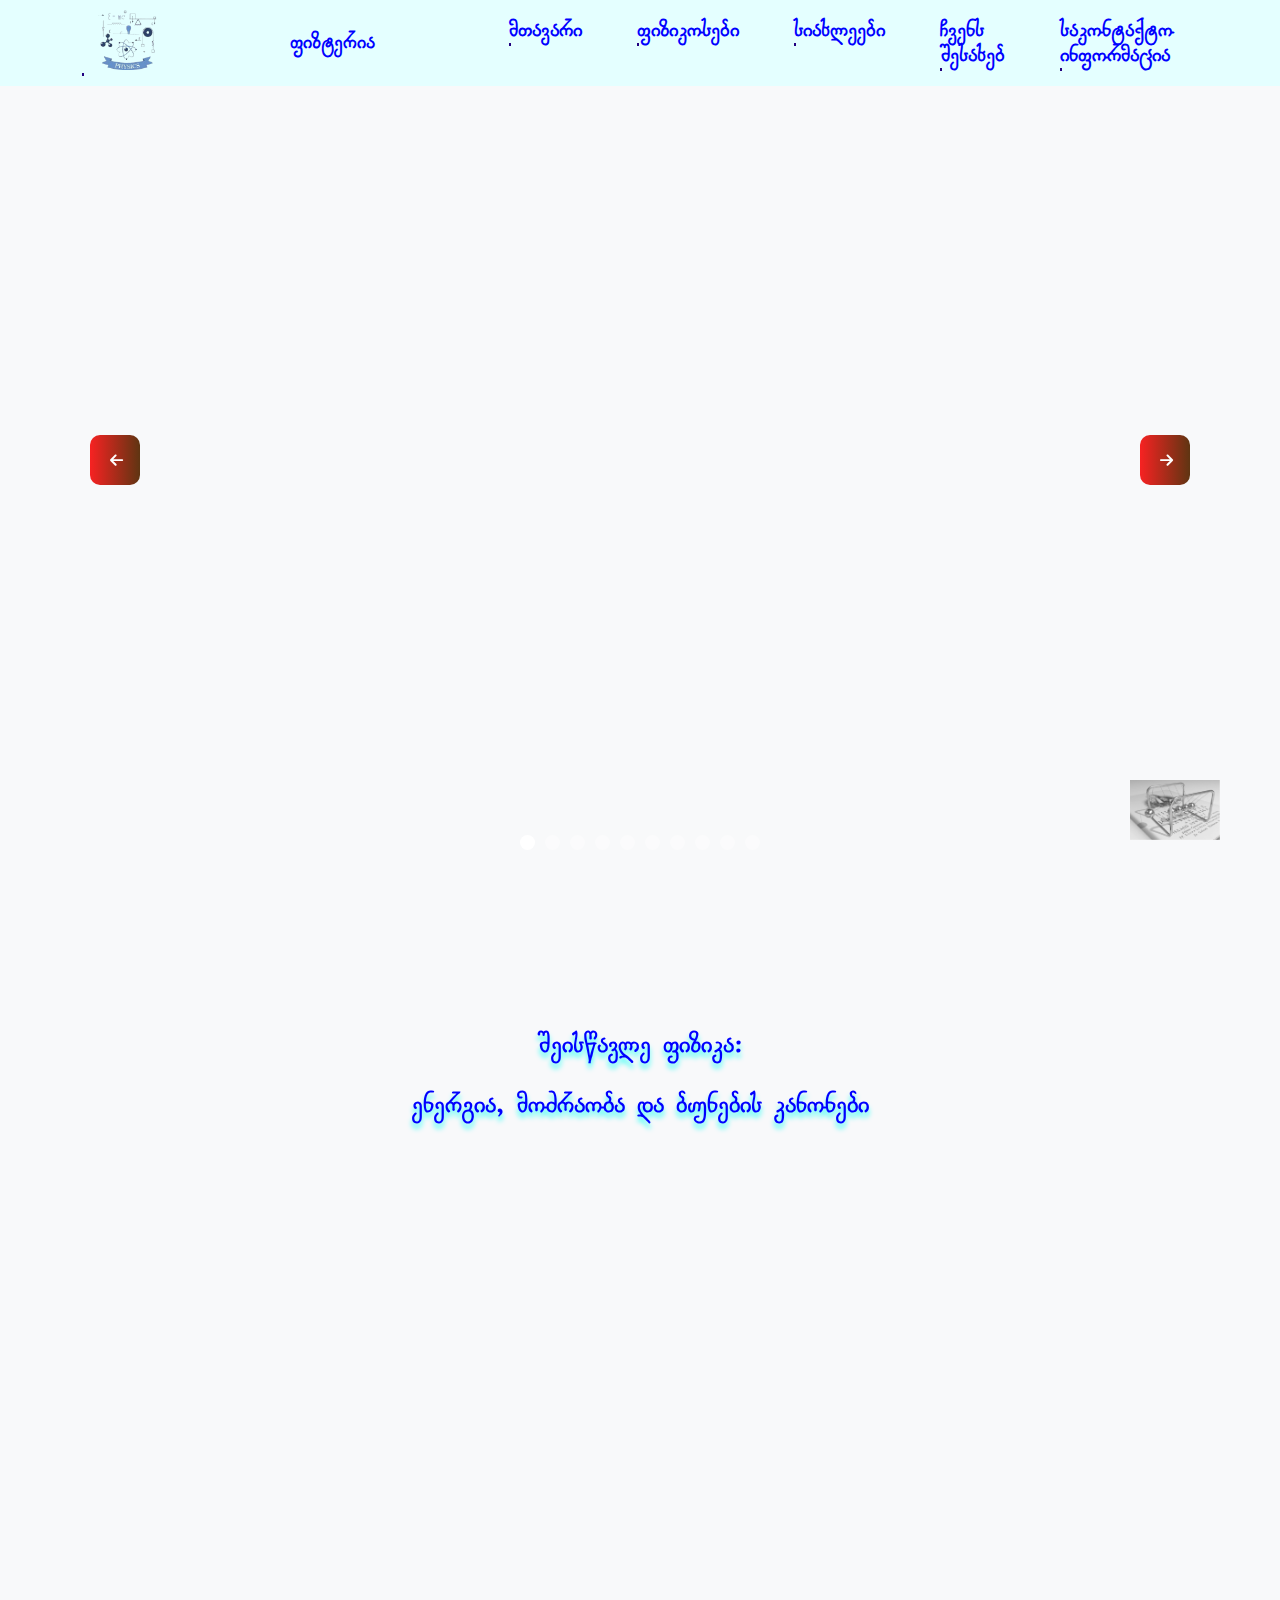
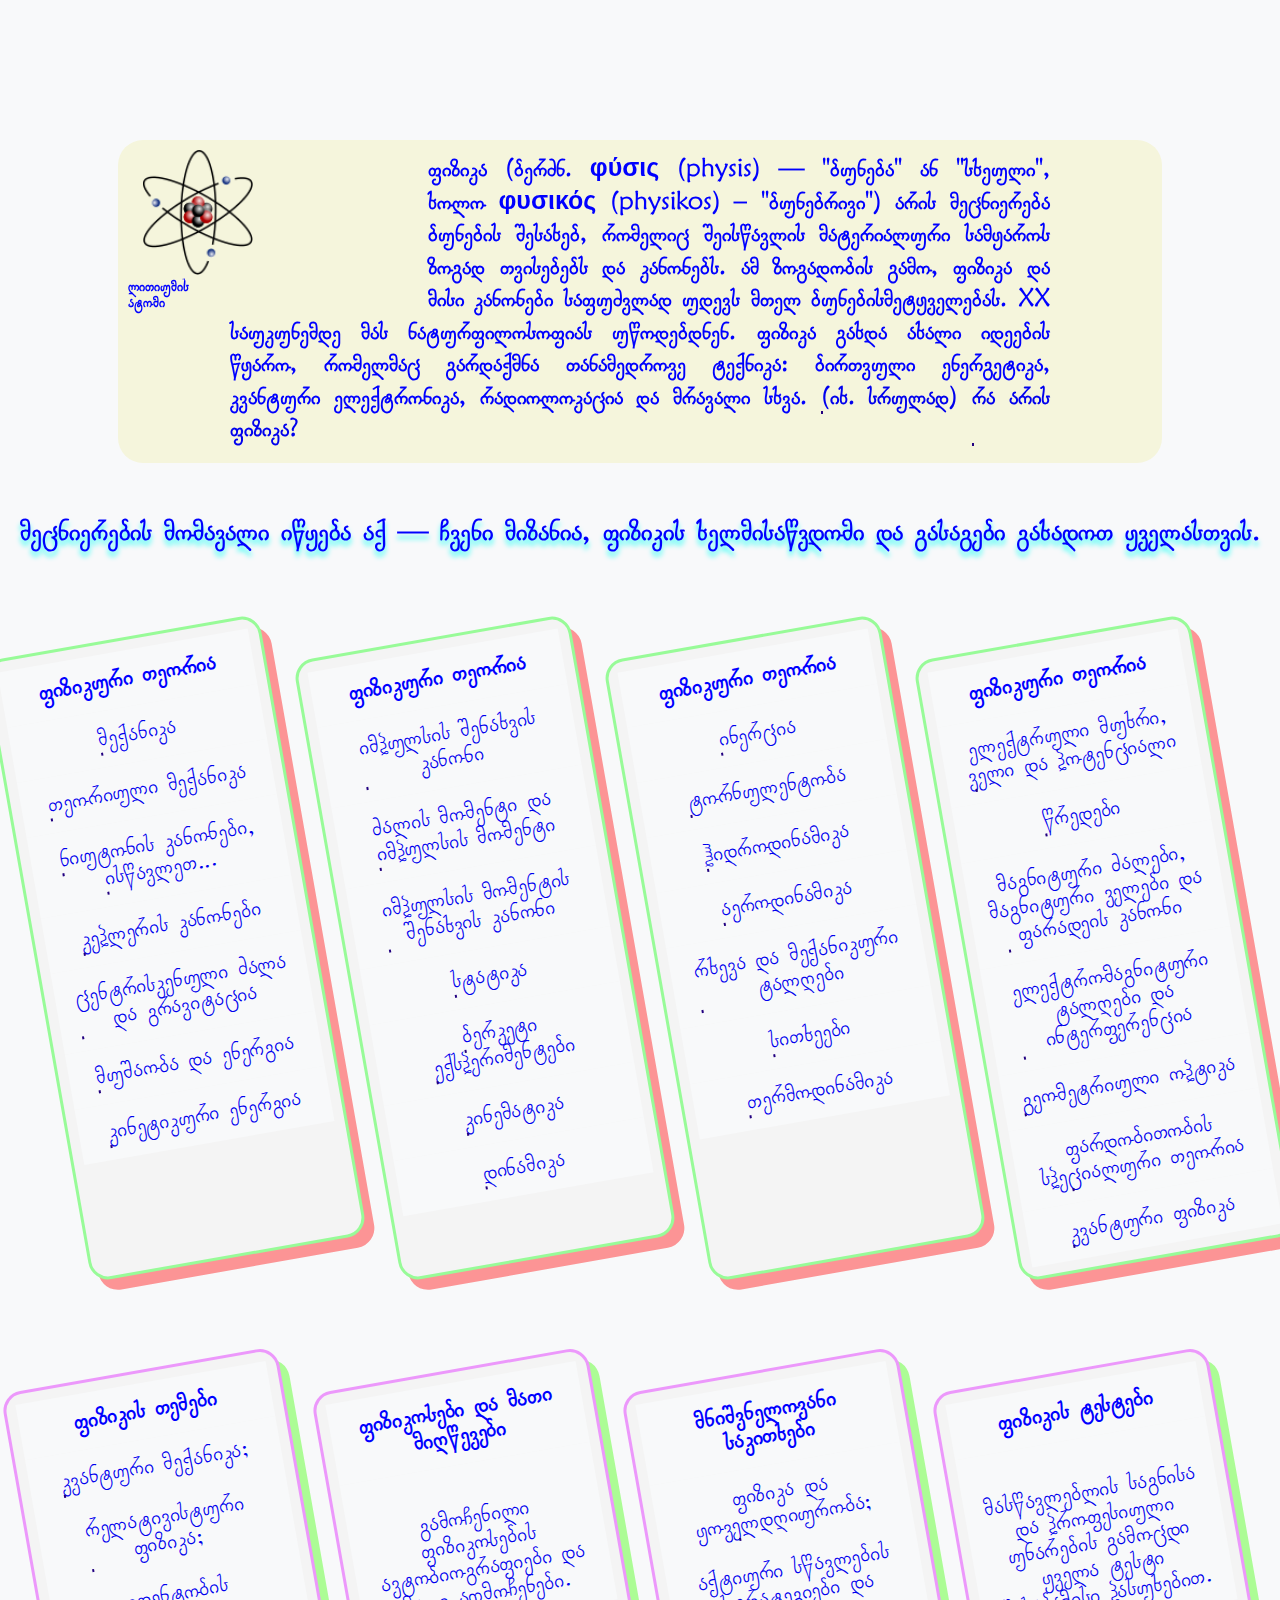
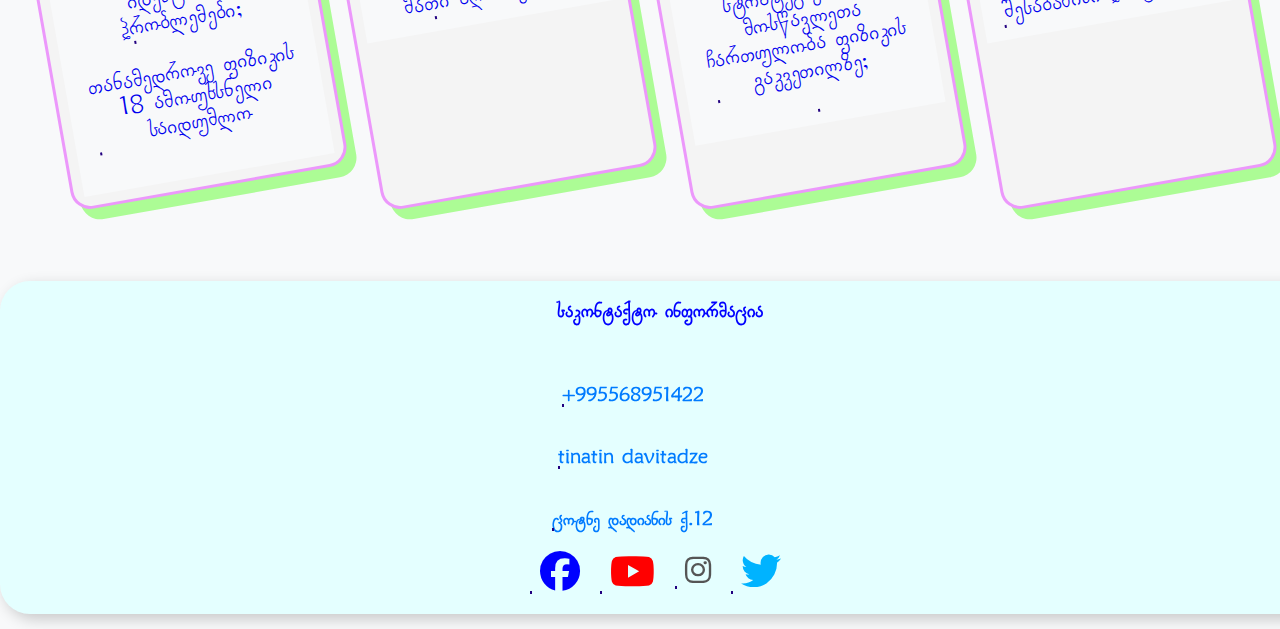
==== commit 833a2830: "intex.html" ====
--- a/index.html
+++ b/index.html
@@ -93,6 +93,11 @@
 
 
   <header class="header-wraper">
+
+    <div class="burger" id="burger">
+      &#9776; <!-- ბურგერის სიმბოლო -->
+    </div>
+   
       
 
     <a  href="index.html"><img class="logo_image"  src="/images/img2.png" alt="physic" title="ფიზიკა"></a>
@@ -171,7 +176,7 @@
                     </p>
                 </div>
                               
-                   <div class="geo-text"> ფიზიკა (ბერძნ. φύσις (physis) — "ბუნება" ან "სხეული", ხოლო φυσικός (physikos) – "ბუნებრივი") არის მეცნიერება ბუნების შესახებ, რომელიც შეისწავლის მატერიალური სამყაროს ზოგად თვისებებს და კანონებს. ამ ზოგადობის გამო, ფიზიკა და მისი კანონები საფუძვლად უდევს მთელ ბუნებისმეტყველებას. XX საუკუნემდე მას ნატურფილოსოფიას უწოდებდნენ. ფიზიკა გახდა ახალი იდეების წყარო, რომელმაც გარდაქმნა თანამედროვე ტექნიკა: ბირთვული ენერგეტიკა, კვანტური ელექტრონიკა, რადიოლოკაცია და მრავალი სხვა. <a href="https://ka.wikipedia.org/wiki/%E1%83%A4%E1%83%98%E1%83%96%E1%83%98%E1%83%99%E1%83%90#">(იხ. სრულად)</a>
+                   <div class="geo-text"> ფიზიკა (ბერძნ. φύσις (physis) — "ბუნება" ან "სხეული", ხოლო φυσικός (physikos) – "ბუნებრივი") არის მეცნიერება ბუნების შესახებ, რომელიც შეისწავლის მატერიალური სამყაროს ზოგად თვისებებს და კანონებს. ამ ზოგადობის გამო, ფიზიკა და მისი კანონები საფუძვლად უდევს მთელ ბუნებისმეტყველებას. XX საუკუნემდე მას ნატურფილოსოფიას უწოდებდნენ. ფიზიკა გახდა ახალი იდეების წყარო, რომელმაც გარდაქმნა თანამედროვე ტექნიკა: ბირთვული ენერგეტიკა, კვანტური ელექტრონიკა, რადიოლოკაცია და მრავალი სხვა. <a href="https://ka.wikipedia.org/wiki/%E1%83%A4%E1%83%98%E1%83%96%E1%83%98%E1%83%99%E1%83%90#">(იხ. სრულად)</a> <a href="https://ka.khanacademy.org/science/physics/one-dimensional-motion/introduction-to-physics-tutorial/a/what-is-physics">რა არის ფიზიკა?</a>
                    </div>
             </div>   
         </section>
@@ -185,8 +190,33 @@
         <div class="box1">
              <div class="index">
             
-                <h4 id="news" class="news"><b>ფიზიკის თემები</b></h4><p id="news">კვანტური მექანიკა, რელატივისტური ფიზიკა, იდენტობის პრობლემები
-                </p>  
+                <h4 id="news" class="news"><b>ფიზიკური თეორია</b></h4><p id="news"> <a href="https://ka.wikipedia.org/wiki/%E1%83%9B%E1%83%94%E1%83%A5%E1%83%90%E1%83%9C%E1%83%98%E1%83%99%E1%83%90">მექანიკა</a></p> 
+
+               
+                
+                  <p id="news"> <a href="https://ka.wikipedia.org/w/index.php?title=%E1%83%97%E1%83%94%E1%83%9D%E1%83%A0%E1%83%98%E1%83%A3%E1%83%9A%E1%83%98_%E1%83%9B%E1%83%94%E1%83%A5%E1%83%90%E1%83%9C%E1%83%98%E1%83%99%E1%83%90&action=edit&redlink=1">თეორიული მექანიკა </a> </p>
+
+     
+                  
+                  <p id="news"><a href="https://ka.wikipedia.org/wiki/%E1%83%9C%E1%83%98%E1%83%A3%E1%83%A2%E1%83%9D%E1%83%9C%E1%83%98%E1%83%A1_%E1%83%99%E1%83%90%E1%83%9C%E1%83%9D%E1%83%9C%E1%83%94%E1%83%91%E1%83%98">ნიუტონის კანონები, </a><a href="https://ka.khanacademy.org/science/physics/forces-newtons-laws">ისწავლეთ...</a></p>
+
+
+                  <p id="news"><a href="https://ka.wikipedia.org/wiki/%E1%83%99%E1%83%94%E1%83%9E%E1%83%9A%E1%83%94%E1%83%A0%E1%83%98%E1%83%A1_%E1%83%99%E1%83%90%E1%83%9C%E1%83%9D%E1%83%9C%E1%83%94%E1%83%91%E1%83%98">კეპლერის კანონები </a></p>
+
+              
+                  <p id="news"><a href="https://ka.khanacademy.org/science/physics/centripetal-force-and-gravitation">ცენტრისკენული ძალა და გრავიტაცია </a></p>
+
+
+                  <p id="news"><a href="https://ka.khanacademy.org/science/physics/work-and-energy">მუშაობა და ენერგია</a></p>
+
+
+
+                  <p id="news"><a href="https://ka.wikipedia.org/wiki/%E1%83%99%E1%83%98%E1%83%9C%E1%83%94%E1%83%A2%E1%83%98%E1%83%99%E1%83%A3%E1%83%A0%E1%83%98_%E1%83%94%E1%83%9C%E1%83%94%E1%83%A0%E1%83%92%E1%83%98%E1%83%90">კინეტიკური ენერგია</a></p> 
+
+                  
+
+
+              
             </div>
     
         </div>
@@ -195,7 +225,33 @@
         <div class="box1"> 
               <div class="index">
            
-                <h4 id="news" class="news"><b>ფიზიკოსები და მათი მიღწევები</b></h4><p id="news">გამოჩენილი ფიზიკოსების ავტობიოგრაფიები და მათი აღმოჩენები.</p>
+                <h4 id="news" class="news"><b>ფიზიკური თეორია</b></h4>
+
+              
+
+                <p id="news"><a href="https://ka.wikipedia.org/wiki/%E1%83%98%E1%83%9B%E1%83%9E%E1%83%A3%E1%83%9A%E1%83%A1%E1%83%98%E1%83%A1_%E1%83%A8%E1%83%94%E1%83%9C%E1%83%90%E1%83%AE%E1%83%95%E1%83%98%E1%83%A1_%E1%83%99%E1%83%90%E1%83%9C%E1%83%9D%E1%83%9C%E1%83%98">იმპულსის შენახვის კანონი </a></p>
+
+
+               
+                <p id="news"><a href="https://ka.khanacademy.org/science/physics/torque-angular-momentum">ძალის მომენტი და იმპულსის მომენტი </a></p>
+
+
+
+                <p id="news"><a href="https://ka.wikipedia.org/wiki/%E1%83%98%E1%83%9B%E1%83%9E%E1%83%A3%E1%83%9A%E1%83%A1%E1%83%98%E1%83%A1_%E1%83%9B%E1%83%9D%E1%83%9B%E1%83%94%E1%83%9C%E1%83%A2%E1%83%98">იმპულსის მომენტის შენახვის კანონი </a></p>
+          
+                
+                <p id="news"><a href="https://ka.wikipedia.org/wiki/%E1%83%A1%E1%83%A2%E1%83%90%E1%83%A2%E1%83%98%E1%83%99%E1%83%90">სტატიკა</a> </p>
+
+
+                <p id="news"><a href="https://ka.wikipedia.org/wiki/%E1%83%91%E1%83%94%E1%83%A0%E1%83%99%E1%83%94%E1%83%A2%E1%83%98">ბერკეტი</a> <a href="https://ka.khanacademy.org/science/physics/discoveries/simple-machines-explorations/a/lever">ექსპერიმენტები</a></p>
+
+
+                <p id="news"><a href="https://ka.wikipedia.org/wiki/%E1%83%99%E1%83%98%E1%83%9C%E1%83%94%E1%83%9B%E1%83%90%E1%83%A2%E1%83%98%E1%83%99%E1%83%90">კინემატიკა</a></p> 
+
+
+                <p id="news"><a href="https://ka.wikipedia.org/wiki/%E1%83%93%E1%83%98%E1%83%9C%E1%83%90%E1%83%9B%E1%83%98%E1%83%99%E1%83%90">დინამიკა</a></p> 
+              
+                
        
             </div>
     
@@ -204,24 +260,62 @@
 
         <div class="box1">
             <div class="index">
+
+              <h4 id="news" class="news"><b>ფიზიკური თეორია</b></h4> 
+
+              <p id="news"><a href="https://ka.wikipedia.org/wiki/%E1%83%98%E1%83%9C%E1%83%94%E1%83%A0%E1%83%AA%E1%83%98%E1%83%90">ინერცია</a> </p>
+
+              
+                <p id="news"> <a href="https://ka.wikipedia.org/wiki/%E1%83%A2%E1%83%A3%E1%83%A0%E1%83%91%E1%83%A3%E1%83%9A%E1%83%94%E1%83%9C%E1%83%A2%E1%83%9D%E1%83%91%E1%83%90">ტორნულენტობა</a> </p>
+
+
+                <p id="news"><a href="https://ka.wikipedia.org/wiki/%E1%83%B0%E1%83%98%E1%83%93%E1%83%A0%E1%83%9D%E1%83%93%E1%83%98%E1%83%9C%E1%83%90%E1%83%9B%E1%83%98%E1%83%99%E1%83%90">ჰიდროდინამიკა</a></p>
+
+
+                <p id="news"><a href="https://ka.wikipedia.org/wiki/%E1%83%90%E1%83%94%E1%83%A0%E1%83%9D%E1%83%93%E1%83%98%E1%83%9C%E1%83%90%E1%83%9B%E1%83%98%E1%83%99%E1%83%90">აეროდინამიკა</a> </p>
+
            
-                <h4 id="news" class="news"><b>პოპულარული ფიზიკური თეორია</b></h4> <p id="news">
-            ფარდობითობის თეორია,
-            კვანტური მექანიკა,
-
-            მიზიდულობის კანონი,
-
-            ტექნოლოგიური განახლებები.
-            </p>
+                <p id="news"><a href="https://ka.khanacademy.org/science/physics/mechanical-waves-and-sound">რხევა და მექანიკური ტალღები </a></p>
+
+             
+              <p id="news"><a href="https://ka.khanacademy.org/science/physics/fluids">სითხეები </a></p>
+
+
+              <p id="news"><a href="https://ka.khanacademy.org/science/physics/thermodynamics">თერმოდინამიკა </a></p>
+            
+       
         </div>
         </div>
 
 
         <div class="box1">
-             <div class="index">
+             <div class="index">              
            
-                <h4 id="news" class="news"><b>ფიზიკის ტესტები</b></h4>
-                <p id="news">მასწავლებლის საგნისა და პროფესიული უნარების გამოცდი ყველა ტესტი შესაბამისი პასუხებით</p>
+                <h4 id="news" class="news"><b>ფიზიკური თეორია</b></h4>
+
+              
+              
+                <p id="news"><a href="https://ka.khanacademy.org/science/physics/electric-charge-electric-force-and-voltage">ელექტრული მუხრი, ველი და პოტენციალი </a></p>
+
+
+                <p id="news"><a href="https://ka.khanacademy.org/science/physics/circuits-topic">წრედები </a></p>
+
+
+                <p id="news"><a href="https://ka.khanacademy.org/science/physics/magnetic-forces-and-magnetic-fields">მაგნიტური ძალები, მაგნიტური ველები და ფარადეის კანონი </a></p>
+
+
+                <p id="news"><a href="https://ka.khanacademy.org/science/physics/light-waves">ელექტრომაგნიტური ტალღები და ინტერფერენცია </a></p>
+
+
+                <p id="news"><a href="https://ka.khanacademy.org/science/physics/geometric-optics">გეომეტრიული ოპტიკა </a></p>
+
+
+                <p id="news"><a href="https://ka.khanacademy.org/science/physics/special-relativity">ფარდობითობის სპეციალური თეორია </a></p>
+
+
+                <p id="news"><a href="https://ka.khanacademy.org/science/physics/quantum-physics">კვანტური ფიზიკა</a></p>
+
+
        
 
              </div>
@@ -235,12 +329,17 @@
         <br>
         <br>
         
-        <section id="td2">
+        <section id="td">
         
           <div class="box3">
                <div class="index">
               
-                  <h4 id="news" class="news"><b>ფიზიკის თემები</b></h4><p id="news">კვანტური მექანიკა, რელატივისტური ფიზიკა, იდენტობის პრობლემები
+                  <h4 id="news" class="news"><b>ფიზიკის თემები</b></h4><p id="news"><a href="https://ka.wikipedia.org/wiki/%E1%83%99%E1%83%95%E1%83%90%E1%83%9C%E1%83%A2%E1%83%A3%E1%83%A0%E1%83%98_%E1%83%9B%E1%83%94%E1%83%A5%E1%83%90%E1%83%9C%E1%83%98%E1%83%99%E1%83%90">კვანტური მექანიკა;</a><br><br>
+                    <a href="https://ka.wikipedia.org/wiki/%E1%83%A0%E1%83%94%E1%83%9A%E1%83%90%E1%83%A2%E1%83%98%E1%83%95%E1%83%98%E1%83%A1%E1%83%A2%E1%83%A3%E1%83%A0%E1%83%98_%E1%83%9B%E1%83%94%E1%83%A5%E1%83%90%E1%83%9C%E1%83%98%E1%83%99%E1%83%90">რელატივისტური ფიზიკა;</a><br><br><a href="https://intermedia.ge/%E1%83%A1%E1%83%A2%E1%83%90%E1%83%A2%E1%83%98%E1%83%90/86322-%E1%83%98%E1%83%93%E1%83%94%E1%83%9C%E1%83%A2%E1%83%9D%E1%83%91%E1%83%90-%E1%83%93%E1%83%90-%E1%83%9B%E1%83%90%E1%83%A1%E1%83%96%E1%83%94-%E1%83%9B%E1%83%9D%E1%83%A5%E1%83%9B%E1%83%94%E1%83%93%E1%83%98-%E1%83%A4%E1%83%90%E1%83%A5%E1%83%A2%E1%83%9D%E1%83%A0%E1%83%94%E1%83%91%E1%83%98/86/">იდენტობის პრობლემები;</a><br>
+                    <br> <a href="https://charlius.com/2022/04/19/unsolved-mysteries/">თანამედროვე ფიზიკის 18 ამოუხსნელი საიდუმლო</a><br><br>
+                
+
+
                   </p>  
               </div>
       
@@ -250,7 +349,7 @@
           <div class="box3"> 
                 <div class="index">
              
-                  <h4 id="news" class="news"><b>ფიზიკოსები და მათი მიღწევები</b></h4><p id="news">გამოჩენილი ფიზიკოსების ავტობიოგრაფიები და მათი აღმოჩენები.</p>
+                  <h4 id="news" class="news"><b>ფიზიკოსები და მათი მიღწევები</b></h4><p id="news"><br> <a href="/physicists.html">გამოჩენილი ფიზიკოსების ავტობიოგრაფიები და მათი აღმოჩენები.</a></p>
          
               </div>
       
@@ -259,14 +358,15 @@
   
           <div class="box3">
               <div class="index">
+
+                <h4 id="news" class="news"><b>მნიშვნელოვანი საკითხები</b></h4> <p id="news"><a href="https://charlius.com/2022/04/19/unsolved-mysteries/">ფიზიკა და ყოველდღიურობა;</a><br><br>
+
+                <a href="https://charlius.com/2022/04/19/unsolved-mysteries/">აქტიური სწავლების სტრატეგიები და მოსწავლეთა ჩართულობა ფიზიკის გაკვეთილზე;</a><br>
              
-                  <h4 id="news" class="news"><b>პოპულარული ფიზიკური თეორია</b></h4> <p id="news">
-              ფარდობითობის თეორია,
-              კვანტური მექანიკა,
-  
-              მიზიდულობის კანონი,
-  
-              ტექნოლოგიური განახლებები.
+                 
+             
+              <a href="https://charlius.com/2022/04/19/unsolved-mysteries/"></a><br>
+
               </p>
           </div>
           </div>
@@ -276,7 +376,7 @@
                <div class="index">
              
                   <h4 id="news" class="news"><b>ფიზიკის ტესტები</b></h4>
-                  <p id="news">მასწავლებლის საგნისა და პროფესიული უნარების გამოცდი ყველა ტესტი შესაბამისი პასუხებით</p>
+                  <p id="news"><br> <a href="/about.html">მასწავლებლის საგნისა და პროფესიული უნარების გამოცდი ყველა ტესტი შესაბამისი პასუხებით.</a></p>
          
   
                </div>
--- a/styles/style.css
+++ b/styles/style.css
@@ -48,6 +48,7 @@
   height: 60px;
 }
 
+
 ul{
   display: -webkit-box;
   display: -ms-flexbox;
@@ -63,6 +64,10 @@
   display: none;
   width: 40px;
   height: 30px;
+  font-size: 28px;
+  cursor: pointer;
+  background: none;
+  border: none;
 }
 
 
@@ -1336,6 +1341,10 @@
   padding: 40px 20px;
 }
 
+.hidden {
+  display: none;
+}
+
 .scientists__title {
   font-size: 2em;
   color: #333;
@@ -1397,8 +1406,9 @@
 
 
 .scientists__card {
-  position: relative;
-  background-color: #6200ea;
+  /* position: relative;
+  background-color: #6100ea; */
+  background-color: #a45eff;
   display: flex;
   flex-direction: row;
   align-items: center;
--- a/styles/responsive.css
+++ b/styles/responsive.css
@@ -9,7 +9,7 @@
 
 /* მობილურის ნავიგაციის სტილი */
 
-@media (max-width: 320px) {
+/* @media (max-width: 320px) {
   .burger{
     display: block;
   }
@@ -49,6 +49,61 @@
   .burger.open i {
     transform: rotate(90deg);
   }
+} */
+
+
+
+@media (max-width: 420px) {
+  .navigation {
+    display: none;
+    flex-direction: column;
+    align-items: flex-start;
+    position: absolute;
+    top: 60px;
+    left: 0;
+    width: 100%;
+    background: white;
+    box-shadow: 0 4px 6px rgba(0, 0, 0, 0.1);
+    overflow: hidden;
+    max-height: 0;
+    transition: max-height 0.3s ease-in-out;
+    z-index: 1000;
+  }
+
+  .navigation.show {
+    display: flex;
+    max-height: 500px;
+    padding: 10px 20px;
+  }
+
+  .burger {
+    display: block;
+    font-size: 26px;
+    z-index: 1100;
+    position: relative;
+  }
+
+.navigation ul {
+  display: flex;
+  flex-direction: column;
+  gap: 12px;
+  width: 100%;
+  padding: 0;
+  margin: 0;
+  list-style: none;
+}
+
+.navigation ul li {
+  width: 100%;
+}
+
+.navigation ul li a {
+  text-decoration: none;
+  color: #333;
+  font-size: 18px;
+  width: 100%;
+  display: block;
+}
 }
 
 
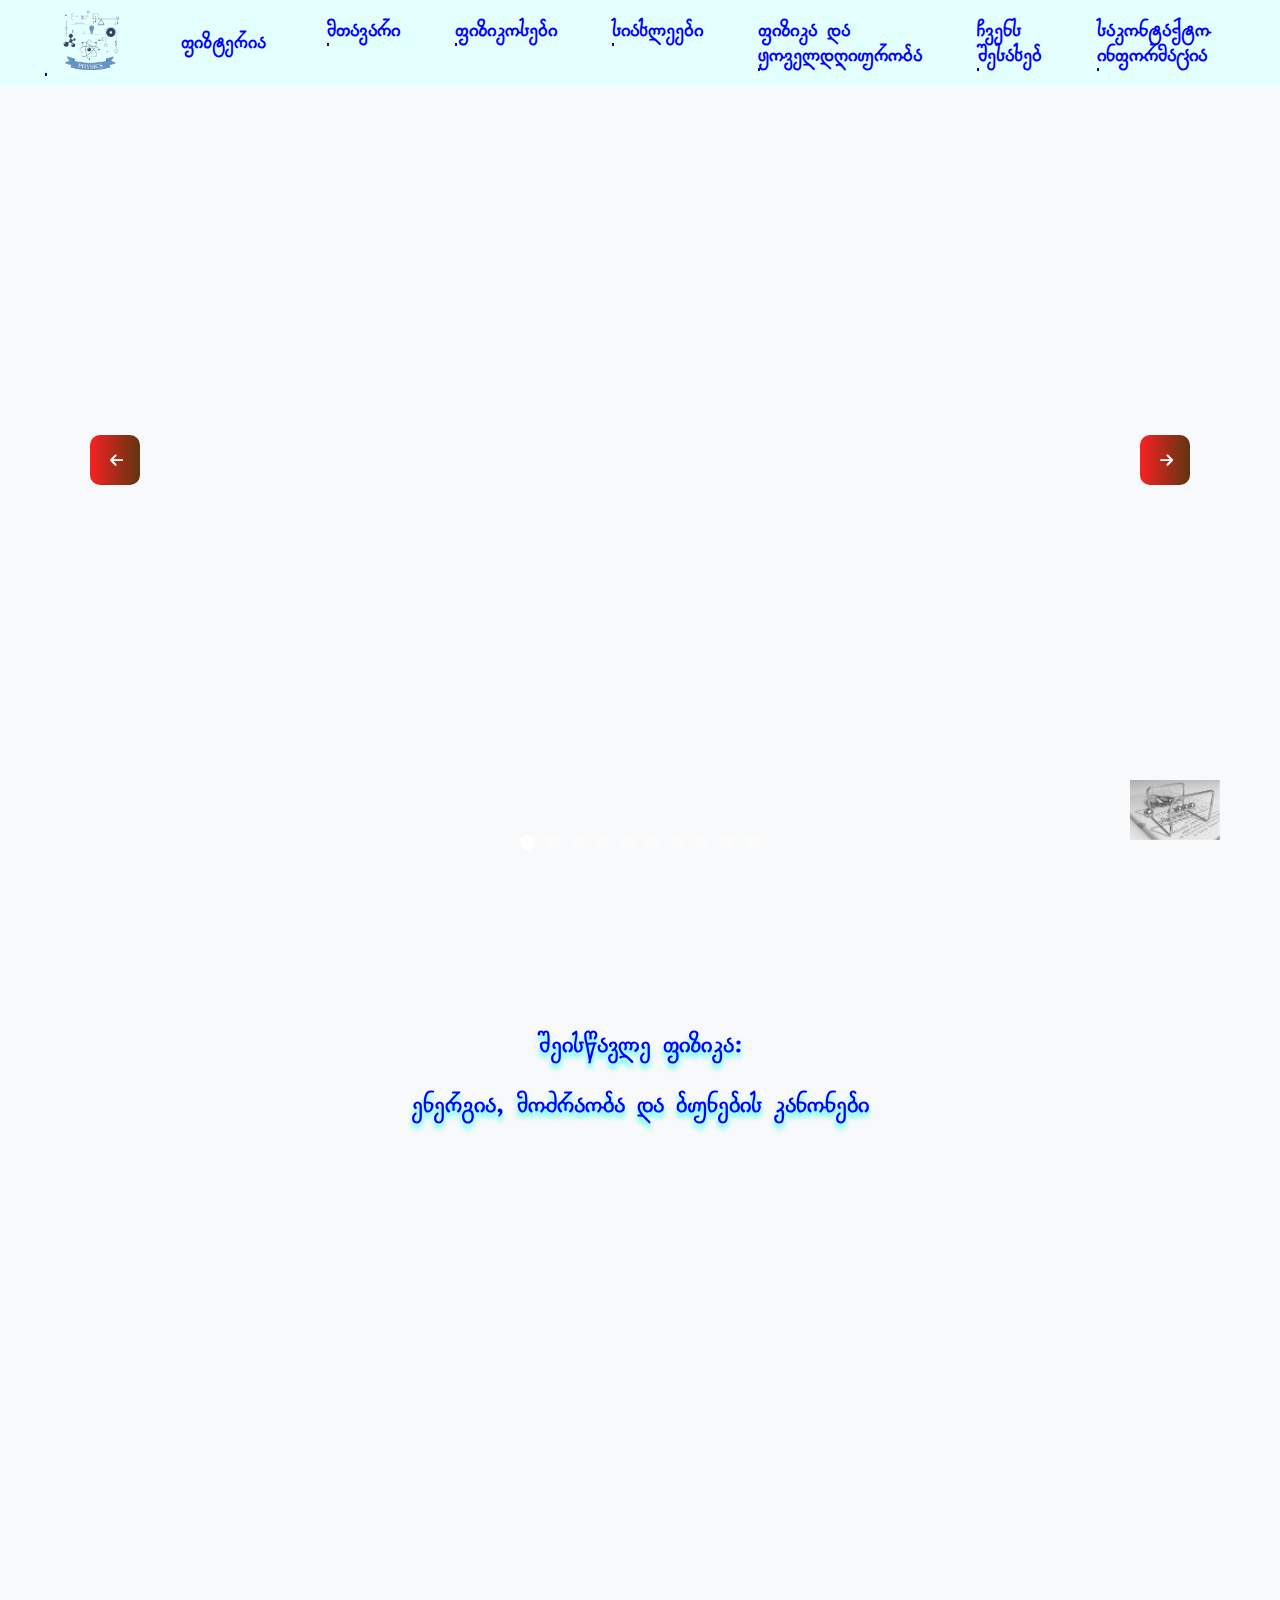
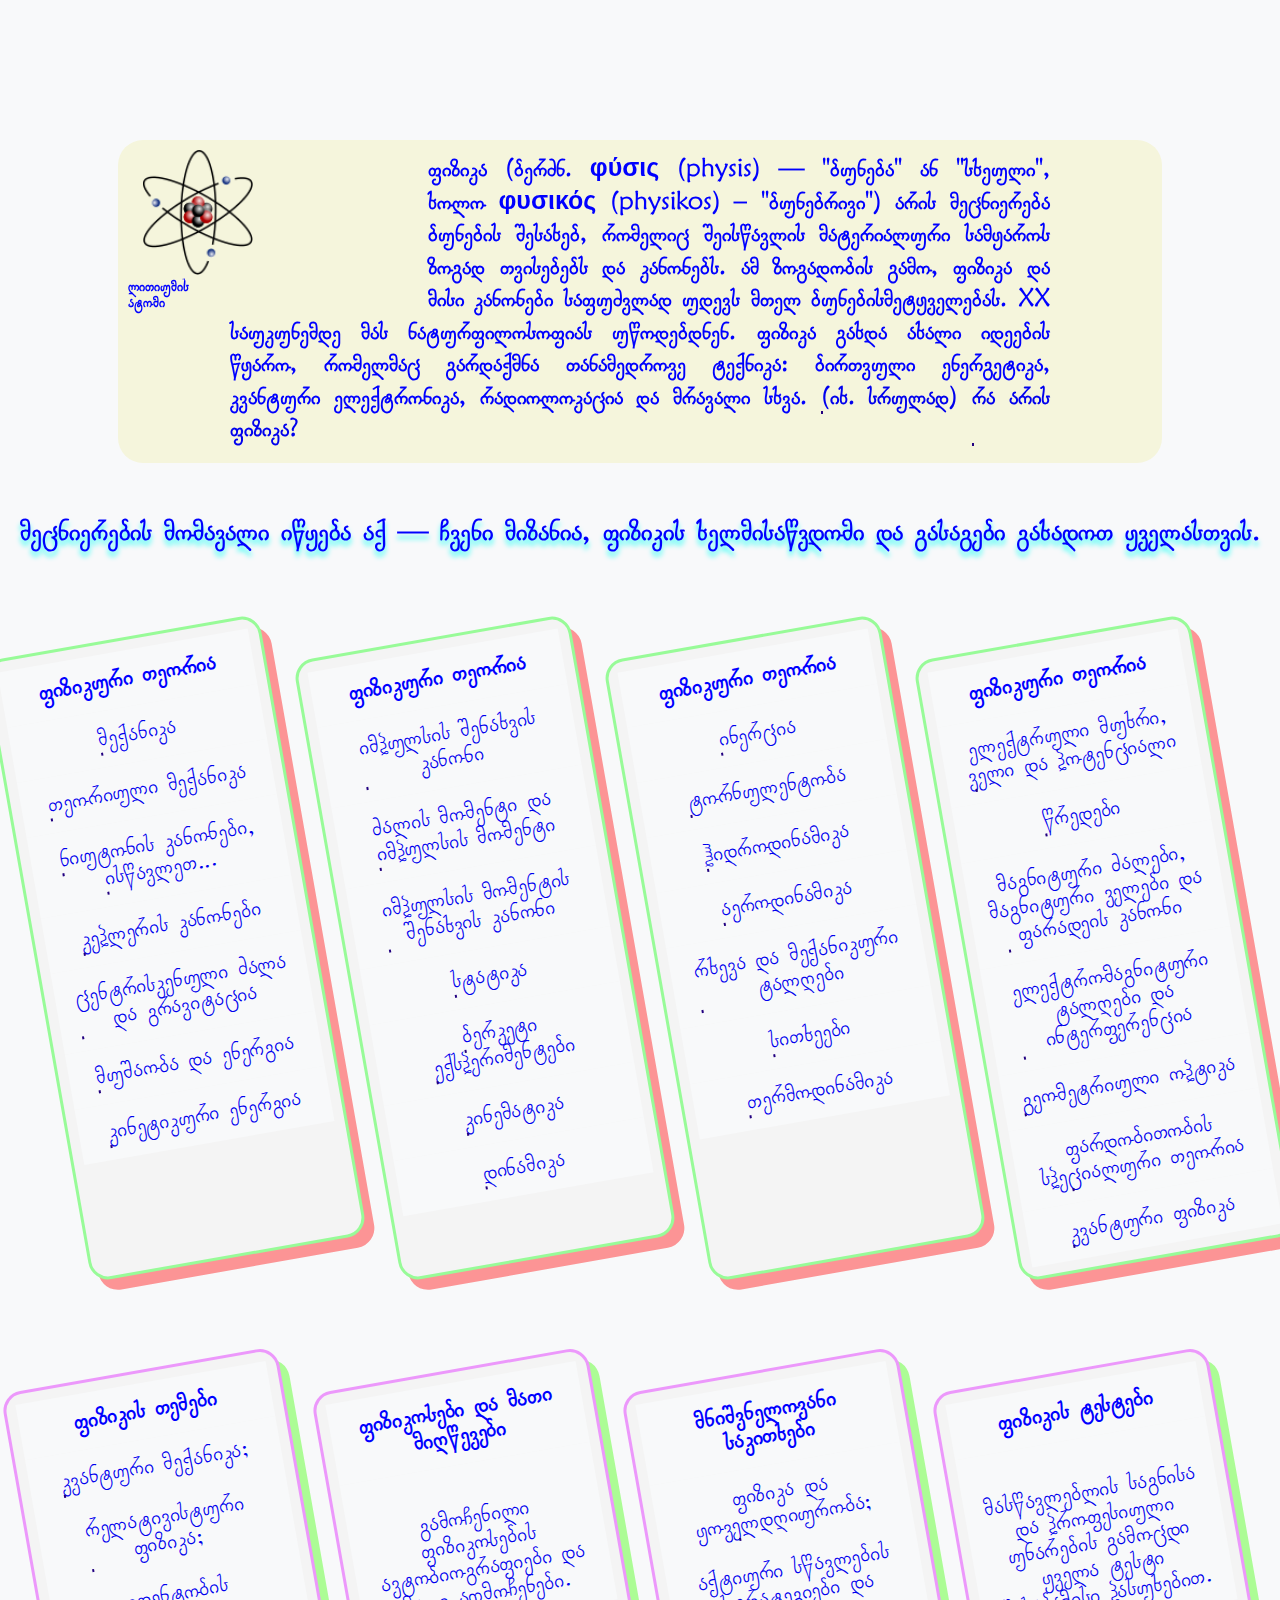
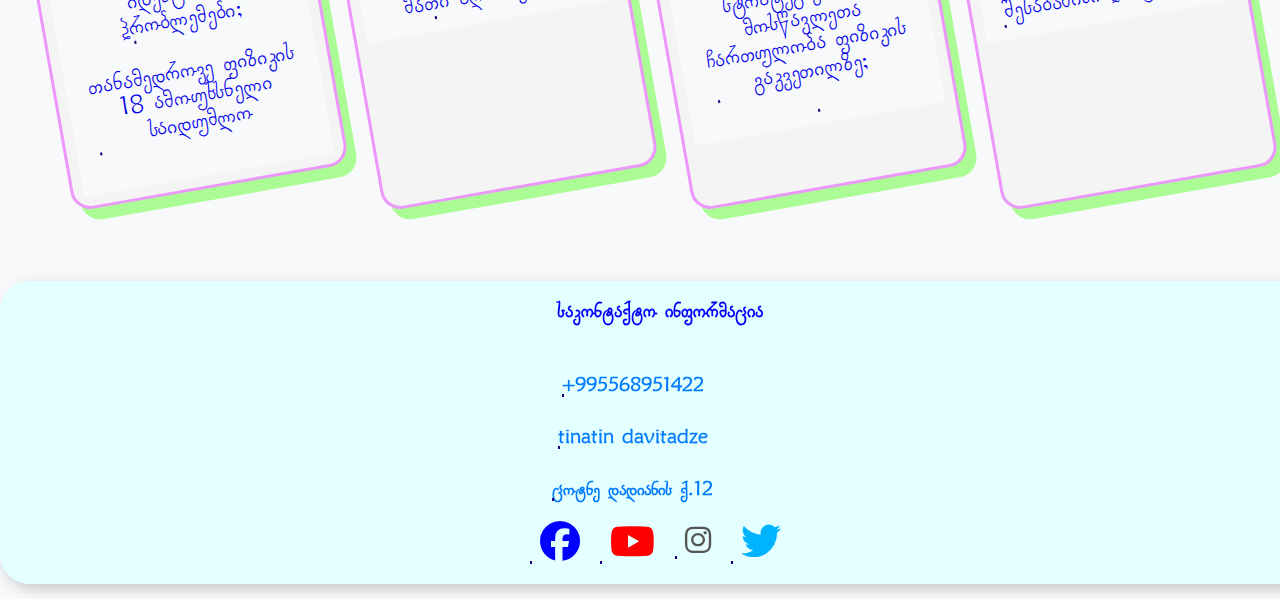
==== commit 0a6e4f73: "fizika" ====
--- a/index.html
+++ b/index.html
@@ -13,9 +13,10 @@
 
     <link rel="stylesheet" href="styles/style.css"> 
 
-    <link rel="stylesheet" href="styles/responsive.css"> 
-
-    
+     <link rel="stylesheet" href="styles/responsive.css"> 
+
+     <!-- Tailwind CSS Link -->
+     <link href="dist/style.css" rel="stylesheet"> 
  
 
    <link rel="stylesheet" href="https://cdnjs.cloudflare.com/ajax/libs/font-awesome/6.7.2/css/all.min.css">
@@ -94,13 +95,13 @@
 
   <header class="header-wraper">
 
-    <div class="burger" id="burger">
-      &#9776; <!-- ბურგერის სიმბოლო -->
-    </div>
+
    
       
 
     <a  href="index.html"><img class="logo_image"  src="/images/img2.png" alt="physic" title="ფიზიკა"></a>
+
+    
     
     <h1> <strong> ფიზტერია </strong> </h1>
     
@@ -112,10 +113,13 @@
             
             <li class="nav_li"><a href="physicists.html" target="_blank"><strong> ფიზიკოსები </strong></a></li>
 
-
+          
             <li class="nav_li"><a href="news.html" target="_blank"><strong>სიახლეები</strong></a></li> 
 
-                            
+            <li class="nav_li"><a href="fizika_promenebi.html" target="_blank"><strong> ფიზიკა და <br> ყოველდღიურობა </strong></a></li> 
+
+
+
             <li class="nav_li"><a href="about.html" target="_blank"><strong>ჩვენს</strong> <br> <strong>შესახებ</strong></a></li>
 
             
@@ -133,7 +137,7 @@
 </header>
 
         <!--ვალიდატორში შეცდომა -->
-
+<main>
         <section >
             <div class="slider-wrapper" id="myDiv">
                 <img class="key" src="img/ct.png" alt="">
@@ -429,6 +433,7 @@
       <script src="about.js"></script>
       <script src="slider.js"></script>
       <script src="script.js"></script>
+      <script src="fizika.js"></script>
 </body>
 </html>
 
--- a/styles/style.css
+++ b/styles/style.css
@@ -22,6 +22,11 @@
 
   background-color: #f4f4f4;
 } */
+
+@tailwind base;
+@tailwind components;
+@tailwind utilities;
+
 
 header{  
   background-color: rgb(228, 508, 299);  
@@ -486,9 +491,8 @@
   display: -webkit-box;
   display: -ms-flexbox;
   display: flex;
-
-
-}
+}
+
 
 
 /* BEM   მოდიფაიერი მეთოდოლოგია */
@@ -1995,6 +1999,7 @@
 .li_cont {
   list-style: none;
   padding: 0;
+  margin: 0 auto;
   display: -webkit-box;
   display: -ms-flexbox;
   display: flex;
@@ -2005,7 +2010,7 @@
   -webkit-box-align: center;
       -ms-flex-align: center;
           align-items: center;
-  gap: 10px;
+  gap: 5px;
 }
 
 .contact {
@@ -2120,7 +2125,7 @@
   border: none;
   padding: 10px 20px;
   margin: 10px;
-  border-radius: 5px;
+  border-radius: 5px; 
   cursor: pointer;
   -webkit-transition: background 0.3s ease;
   -o-transition: background 0.3s ease;
@@ -2132,4 +2137,27 @@
 /* .index{
   max-width: 450px;
   width: 100%;
-} */+ */
+
+/* ფიზიკა და ყოველდღიურობა */
+.max-w-7xl{
+  margin-top: 120px;
+}
+.mb-2{
+  font-size: 21px;
+}
+.font-bold{
+  font-size: 30px;
+}
+.font-semibold{
+  font-size: 24px;
+}
+
+.mt-2{
+  font-size: 20px;
+  gap: 10px;
+}
+
+.font-bold{
+  font-size: 30px;
+}
--- a/styles/responsive.css
+++ b/styles/responsive.css
@@ -358,4 +358,12 @@
     .box {
         width: 90%;
     }
+}
+
+/* ფიზიკა და ყოველდღიურობა */
+@media (max-width: 768px) {
+  .section1, #sectionphys {
+    margin-left: 0;
+    padding: 10px;
+  }
 }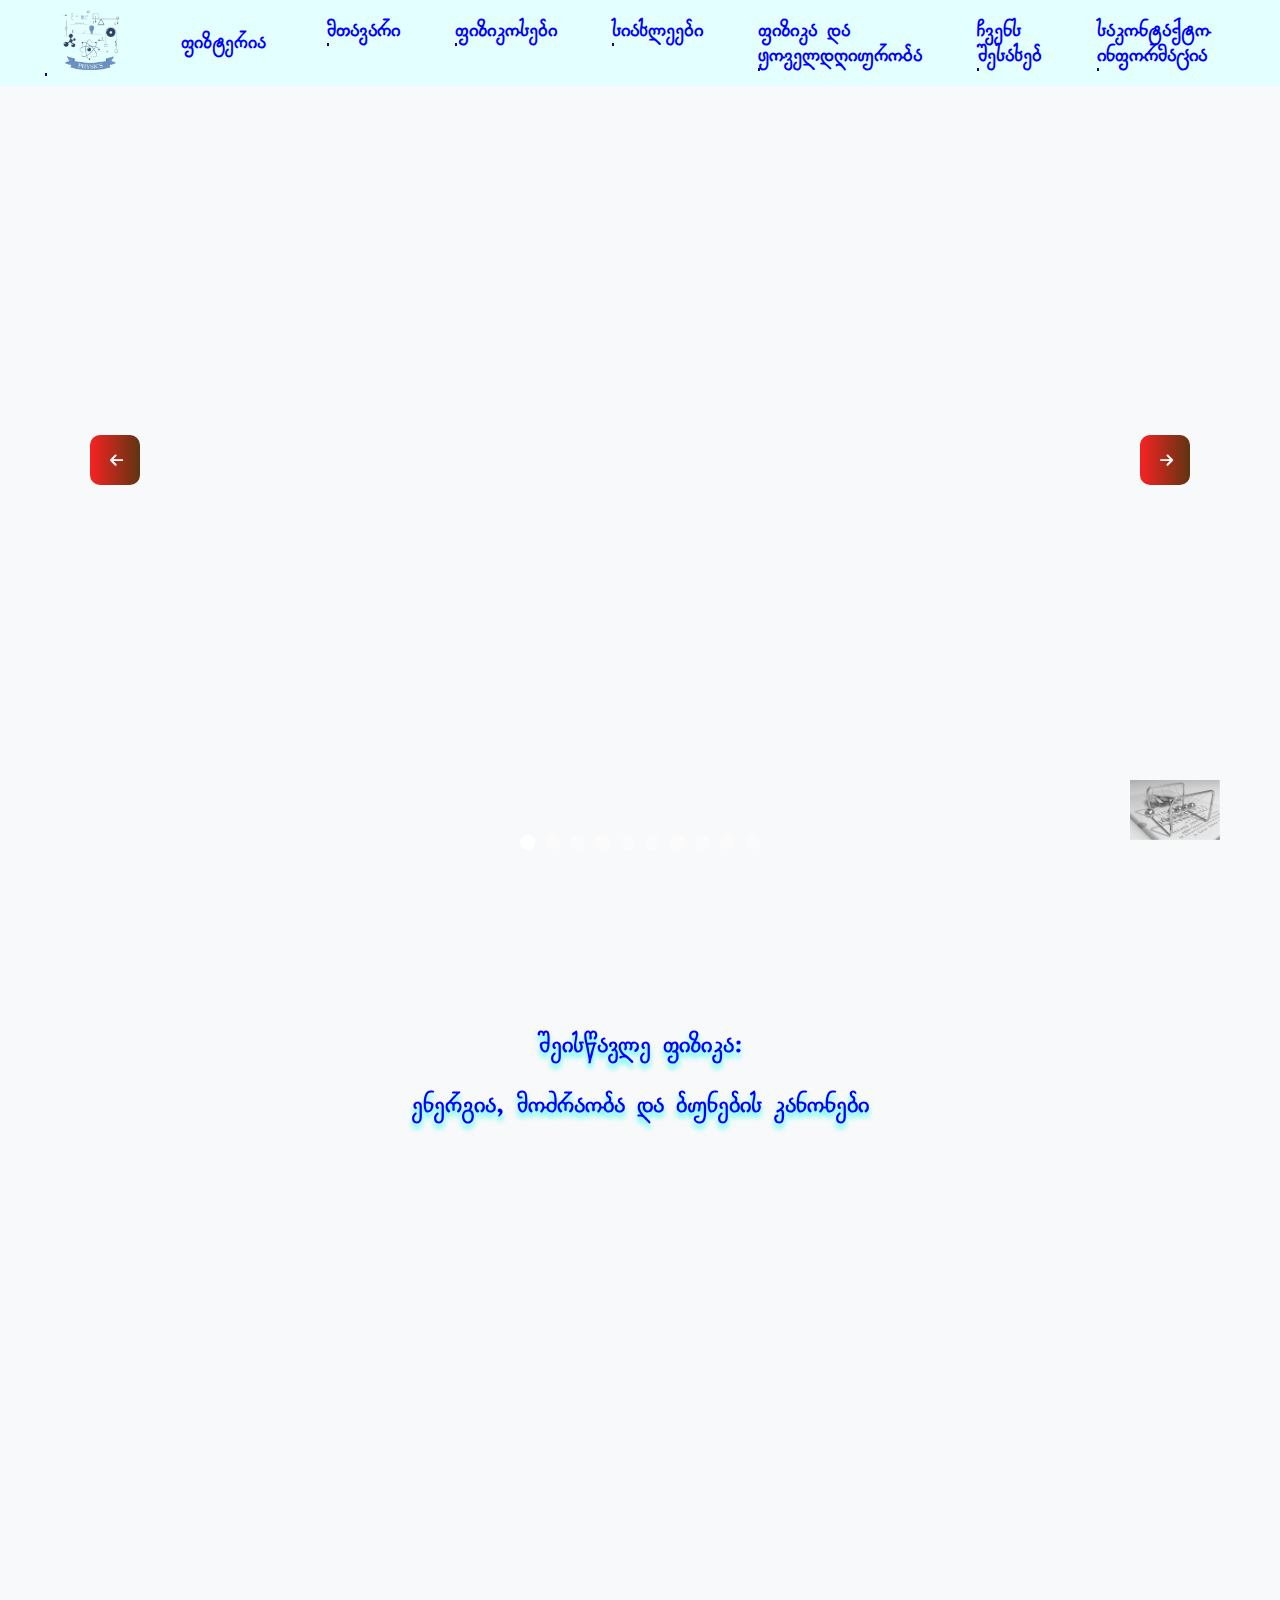
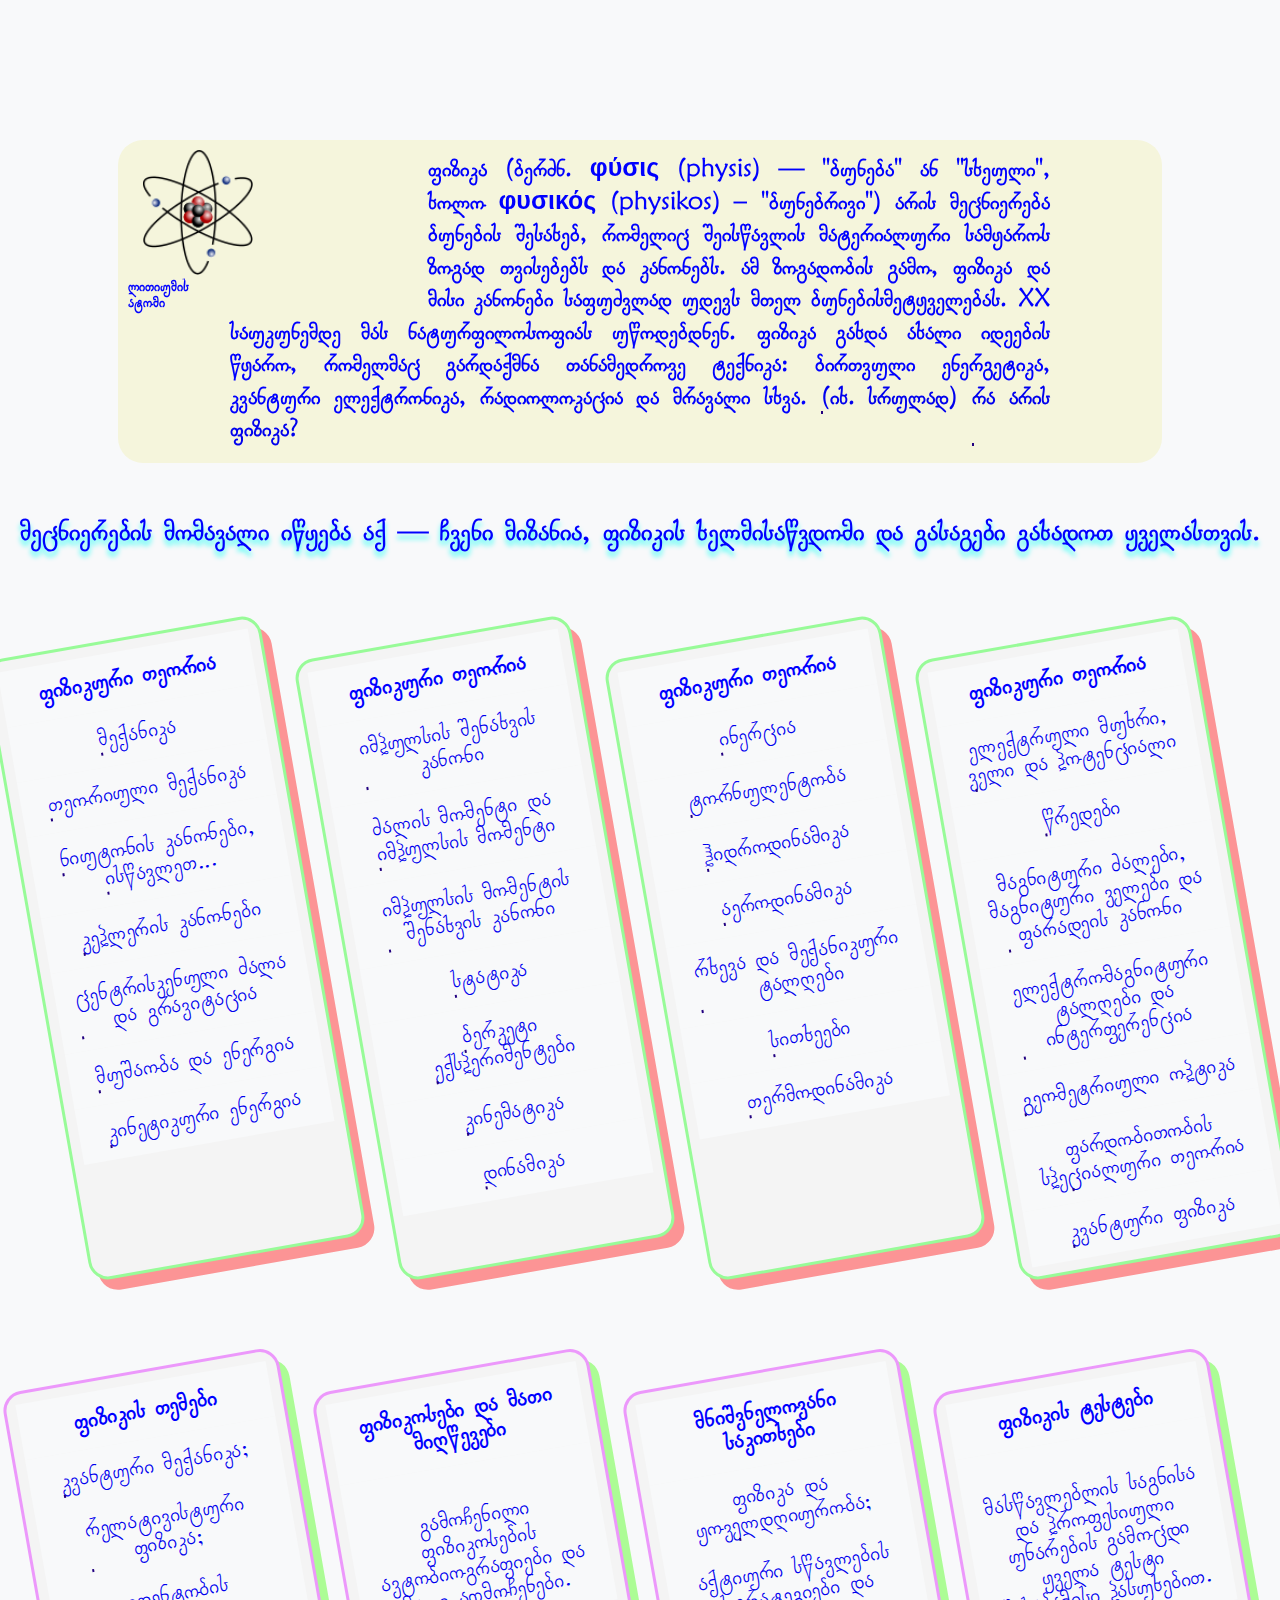
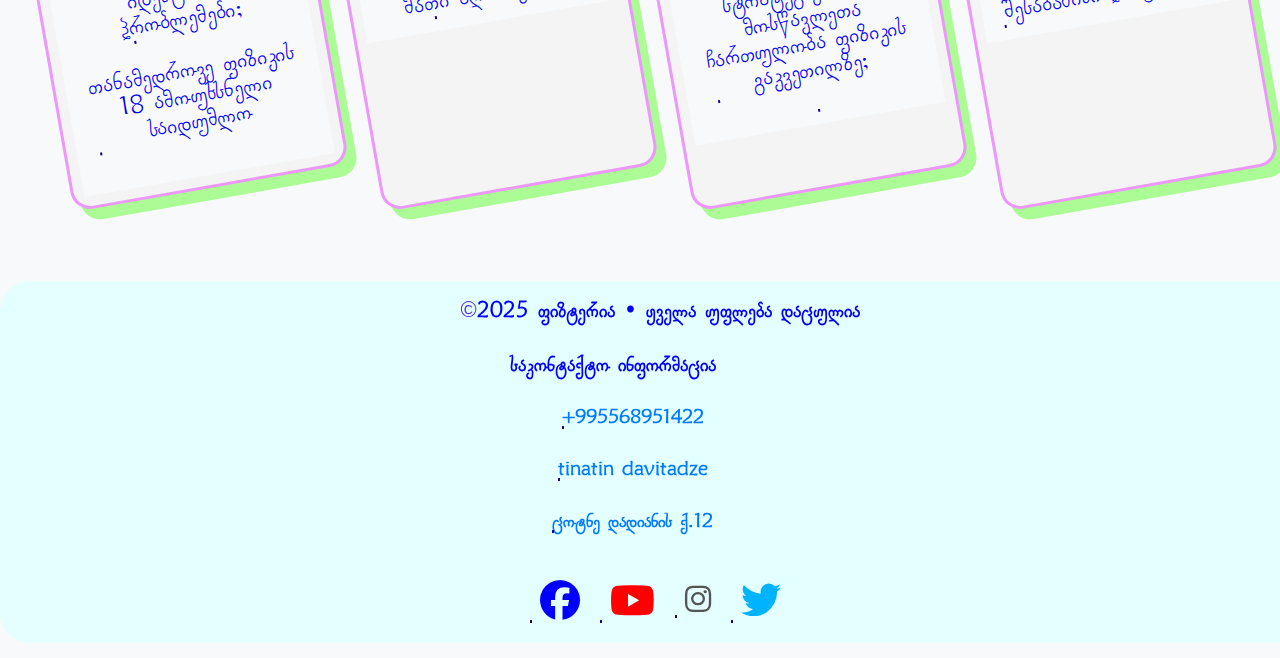
==== commit ccc74fa9: "add fizika.promenebi.html" ====
--- a/index.html
+++ b/index.html
@@ -400,40 +400,42 @@
        
     </main>
   
-    <footer class="sacont" id="contact">
-        <section>
-          <ul class="li_cont">
-            <p class="geo-rel"><b>საკონტაქტო ინფორმაცია</b></p><br><br>
-            <li><a class="contact" href="tel:+995568951422">+995568951422</a></li><br>
-            <li><a class="contact" href="mailto:tinatindavitadze7.com">tinatin davitadze</a></li><br>
-            <li><a class="contact" href="https://www.google.com/maps/search/%E1%83%96%E1%83%94%E1%83%A1%E1%83%A2%E1%83%90%E1%83%A4%E1%83%9D%E1%83%9C%E1%83%98,+%E1%83%AA%E1%83%9D%E1%83%A2%E1%83%9C%E1%83%94+%E1%83%93%E1%83%90%E1%83%93%E1%83%98%E1%83%90%E1%83%9C%E1%83%98%E1%83%A1+%E1%83%A5%E1%83%A3%E1%83%A9%E1%83%90/@42.1140526,43.0311178,15.33z?entry=ttu&g_ep=EgoyMDI1MDExNS4wIKXMDSoASAFQAw%3D%3D">ცოტნე დადიანის ქ.12</a></li>
-          </ul>
-      
-          <!-- აიქონების განლაგება -->
-          <div class="social-box">
-            <a href="https://www.facebook.com" class="social-link">
-              <i class="fa-brands fa-facebook"></i>
-            </a>
-            <a href="https://www.youtube.com" class="social-link">
-              <i class="fa-brands fa-youtube"></i>
-            </a>
-            <a href="https://www.instagram.com" class="social-link">
-              <i class="fa-brands fa-instagram"></i>
-            </a>
-            <a href="https://twitter.com" class="social-link">
-              <i class="fa-brands fa-twitter"></i>
-            </a>
-          </div>
-        </section>
-      </footer>
-      <script src="index.js"></script>
-      <script src="debbuger.js"></script>
-      <script src="posts.js"></script>
-      <script src="news.js"></script>
-      <script src="about.js"></script>
-      <script src="slider.js"></script>
-      <script src="script.js"></script>
-      <script src="fizika.js"></script>
+    <footer id="contact" class="bg-blue-900 text-white text-center p-6 mt-10">
+ 
+      <section>
+        <ul class="li_cont">
+          <p id="fizteria">&copy;<strong>2025 ფიზტერია • ყველა უფლება დაცულია</strong> </p><br>
+          <p class="geo-rel"><b>საკონტაქტო ინფორმაცია</b></p><br>
+          <li><a class="contact" href="tel:+995568951422">+995568951422</a></li><br>
+          <li><a class="contact" href="mailto:tinatindavitadze7.com">tinatin davitadze</a></li><br>
+          <li><a class="contact" href="https://www.google.com/maps/search/%E1%83%96%E1%83%94%E1%83%A1%E1%83%A2%E1%83%90%E1%83%A4%E1%83%9D%E1%83%9C%E1%83%98,+%E1%83%AA%E1%83%9D%E1%83%A2%E1%83%9C%E1%83%94+%E1%83%93%E1%83%90%E1%83%93%E1%83%98%E1%83%90%E1%83%9C%E1%83%98%E1%83%A1+%E1%83%A5%E1%83%A3%E1%83%A9%E1%83%90/@42.1140526,43.0311178,15.33z?entry=ttu&g_ep=EgoyMDI1MDExNS4wIKXMDSoASAFQAw%3D%3D">ცოტნე დადიანის ქ.12</a></li><br>
+        </ul>
+    
+        <!-- აიქონების განლაგება -->
+        <div class="social-box">
+          <a href="https://www.facebook.com" class="social-link">
+            <i class="fa-brands fa-facebook"></i>
+          </a>
+          <a href="https://www.youtube.com" class="social-link">
+            <i class="fa-brands fa-youtube"></i>
+          </a>
+          <a href="https://www.instagram.com" class="social-link">
+            <i class="fa-brands fa-instagram"></i>
+          </a>
+          <a href="https://twitter.com" class="social-link">
+            <i class="fa-brands fa-twitter"></i>
+          </a>
+        </div>
+      </section>
+    </footer>
+    <script src="index.js"></script>
+    <script src="debbuger.js"></script>
+    <script src="posts.js"></script>
+    <script src="news.js"></script>
+    <script src="about.js"></script>
+    <script src="slider.js"></script>
+    <script src="script.js"></script>
+    <script src="fizika.js"></script>
 </body>
 </html>
 
--- a/styles/style.css
+++ b/styles/style.css
@@ -904,7 +904,7 @@
   border-radius: 20px;
 }
 .bg_image4{
-  background-image:url('https://scontent.ftbs10-1.fna.fbcdn.net/v/t39.30808-6/214532542_4029671400471598_6678748425135507492_n.jpg?_nc_cat=110&ccb=1-7&_nc_sid=2285d6&_nc_eui2=AeH5NBh64l0gcdm6SoiqphZ7uqmRqmdC9Vm6qZGqZ0L1WbvhfOEg3TttnST35Mgynf_HlL9q56Ipww0g6e2J4lCu&_nc_ohc=7VtyoutDpgkQ7kNvgH0OpwM&_nc_oc=AdnmlX275PA45RU_Ck9c2SEjwHEB9wnBqnvUWYlDtI4scj-tTRNswq63GcZ1c-hGpg4&_nc_zt=23&_nc_ht=scontent.ftbs10-1.fna&_nc_gid=7BNAq6Pgqcuf5ttg_qZ0HA&oh=00_AYGBJleCdIKKenQnU5jYN0Kqg5xQDb5G0XFtJYiBntlUfA&oe=67EE4855');
+  background-image:url('https://scontent.ftbs7-1.fna.fbcdn.net/v/t39.30808-6/214532542_4029671400471598_6678748425135507492_n.jpg?_nc_cat=110&ccb=1-7&_nc_sid=2285d6&_nc_eui2=AeH5NBh64l0gcdm6SoiqphZ7uqmRqmdC9Vm6qZGqZ0L1WbvhfOEg3TttnST35Mgynf_HlL9q56Ipww0g6e2J4lCu&_nc_ohc=nGBA-bqfNpAQ7kNvwEWnfY7&_nc_oc=AdnHzZWI5nhmEA-82ksA-B_UdqJ2NGPWo3oMiJQDbJ0hYq1g8UC8fZdPl-dR3UfPwYY&_nc_zt=23&_nc_ht=scontent.ftbs7-1.fna&_nc_gid=8PV2DNsNpxY3BBPDn5M-Gg&oh=00_AfFvCyRknKM1IMQVo7fvs1Mp6K9ZXQeUc8gV1rpD-DpIyQ&oe=6808A655');
   min-height: 550px;
   max-width:1750px ;
   height:100%;
@@ -2161,3 +2161,21 @@
 .font-bold{
   font-size: 30px;
 }
+.bmuli{
+  color: white;
+}
+#bmuli{
+  color: white;
+}
+
+.max-w-10xl{
+  margin-top:80px;
+}
+.bmuli1{
+  color: blue;
+}
+.rounded-xl{
+  width: 350px;
+  height: 150px;
+  margin:0 auto
+}
